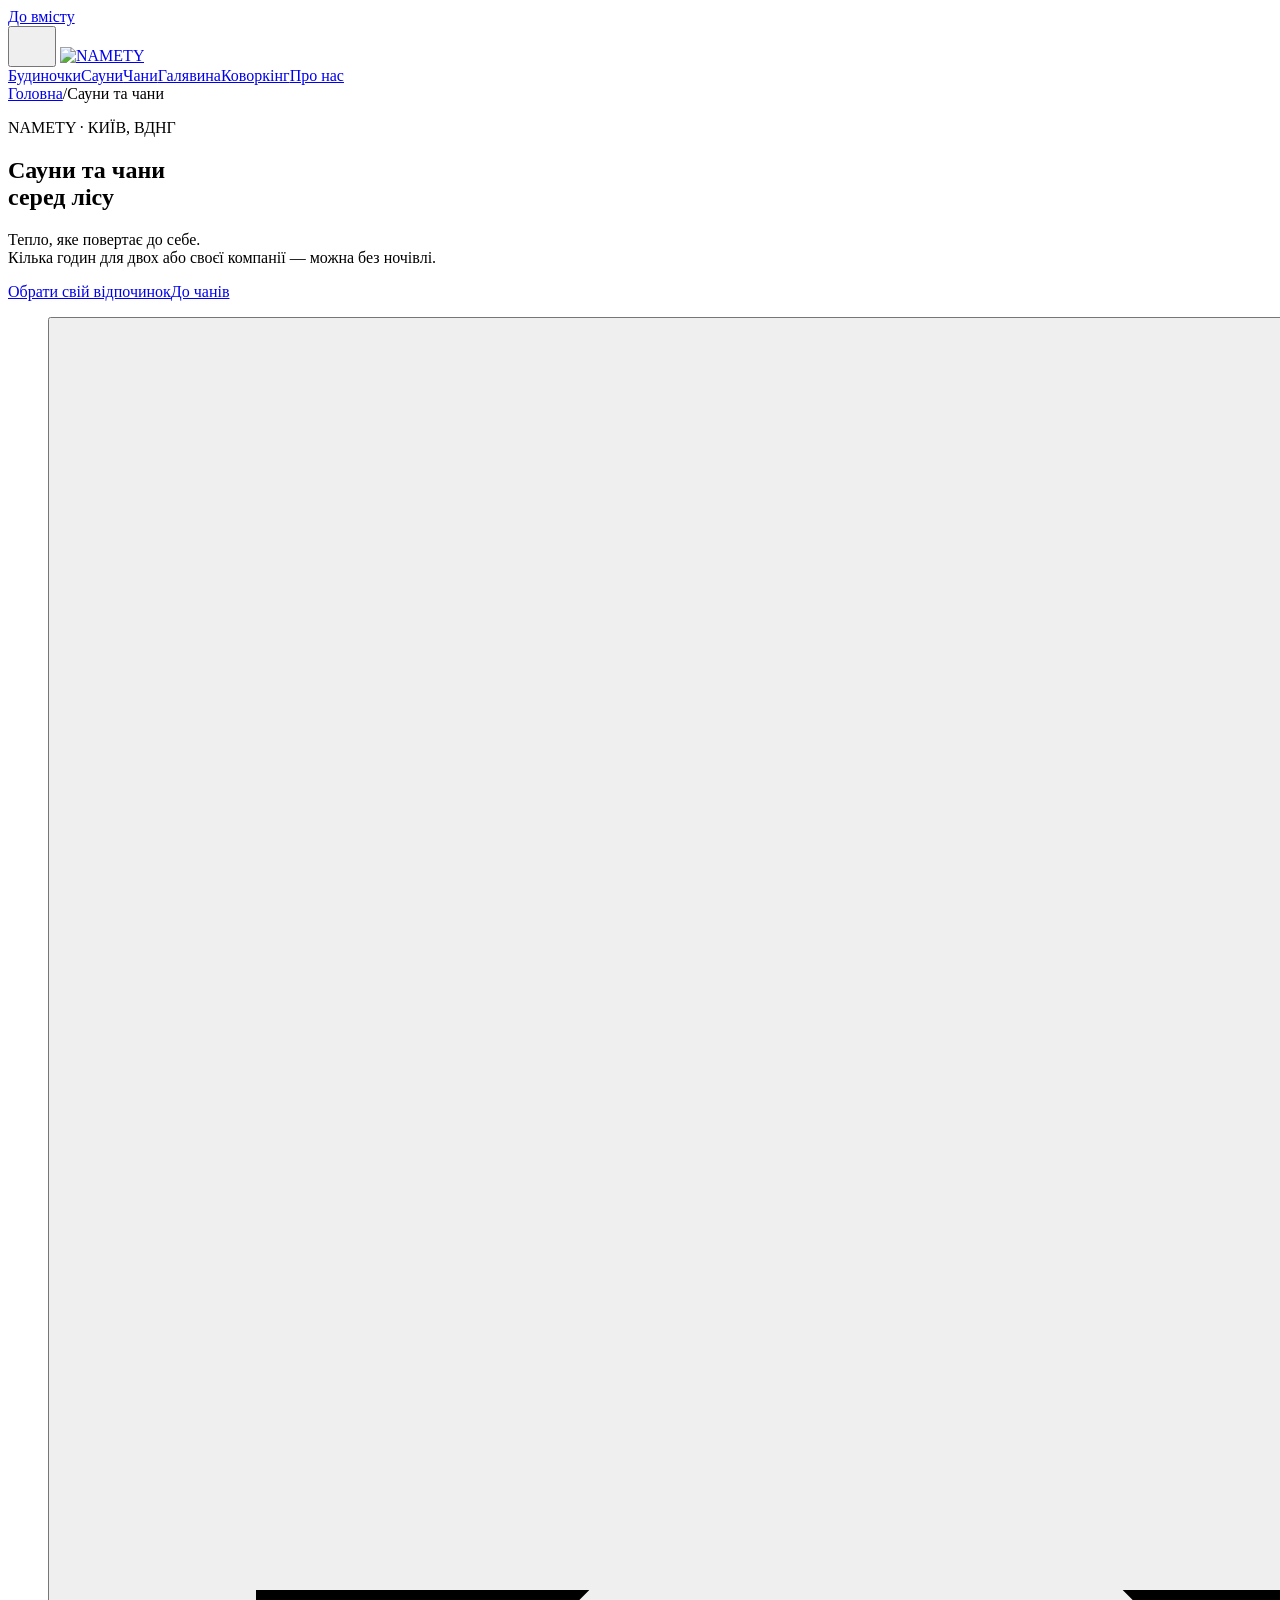
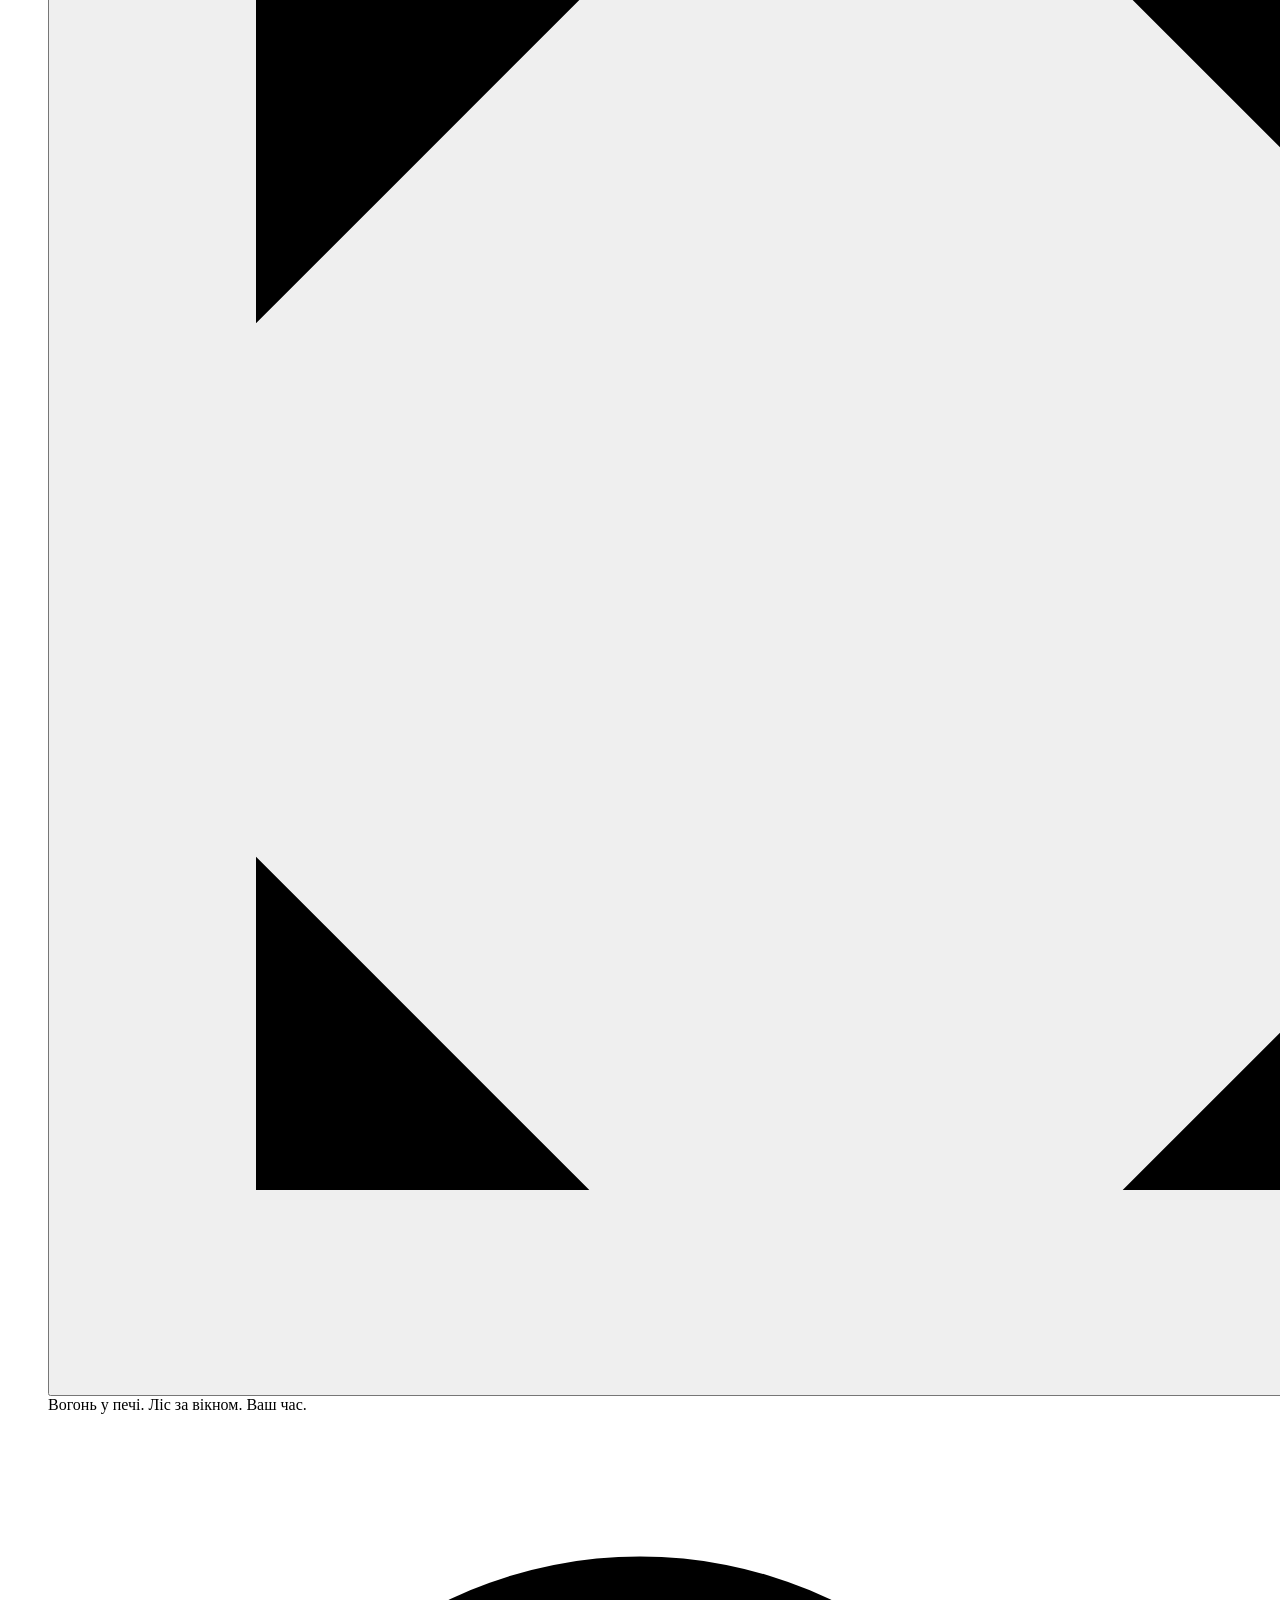
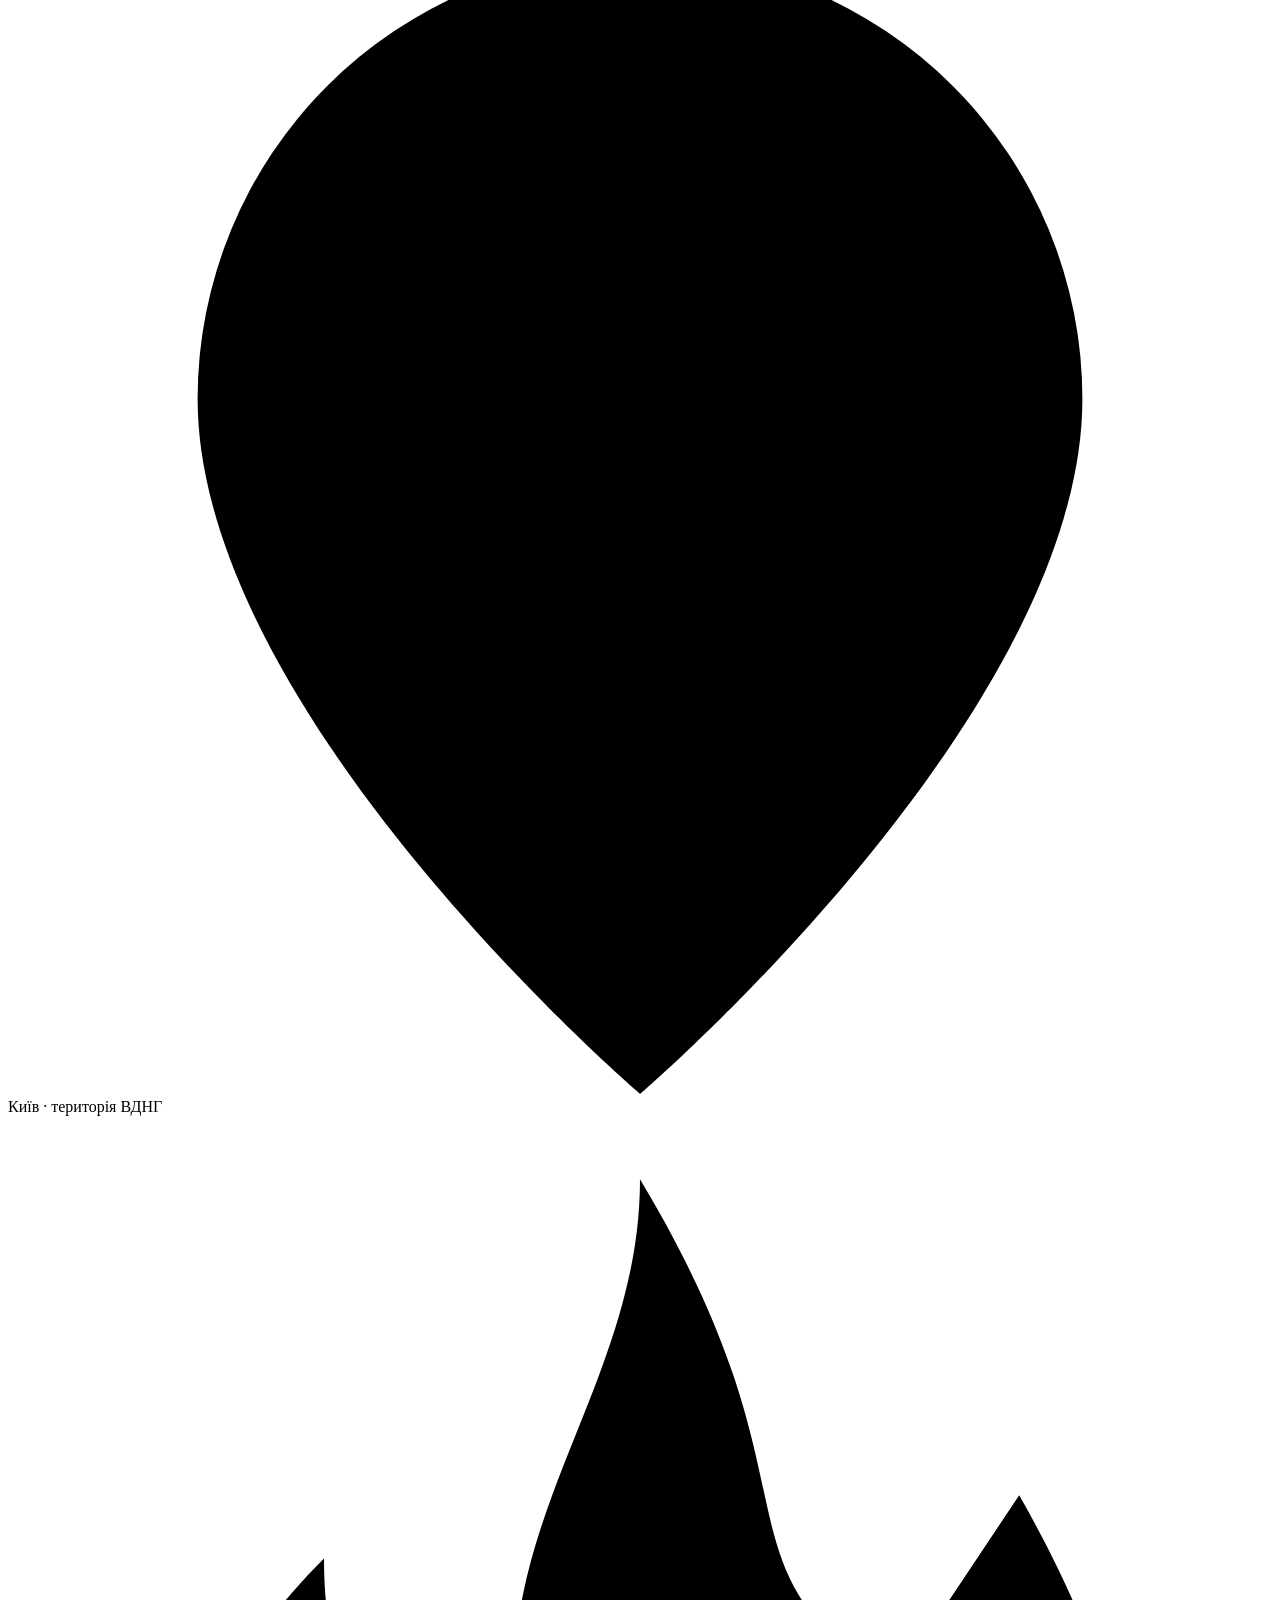
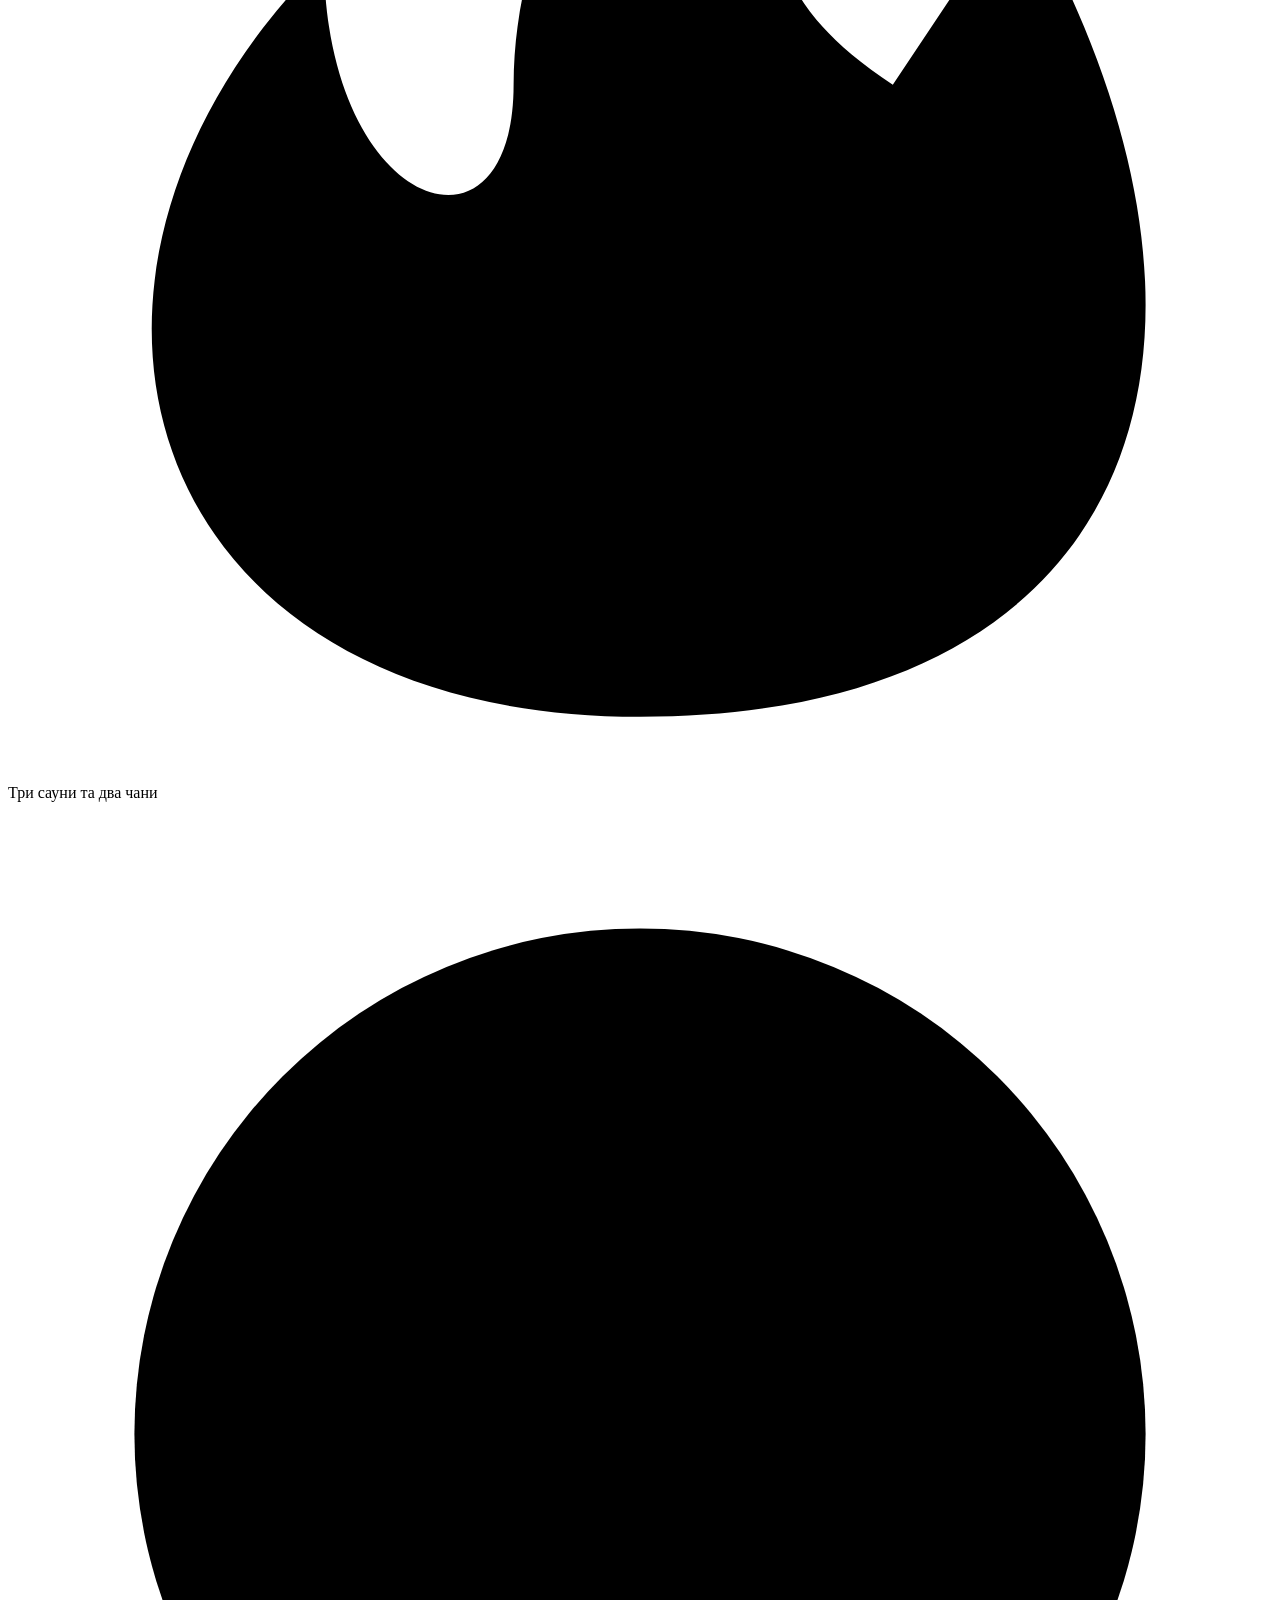
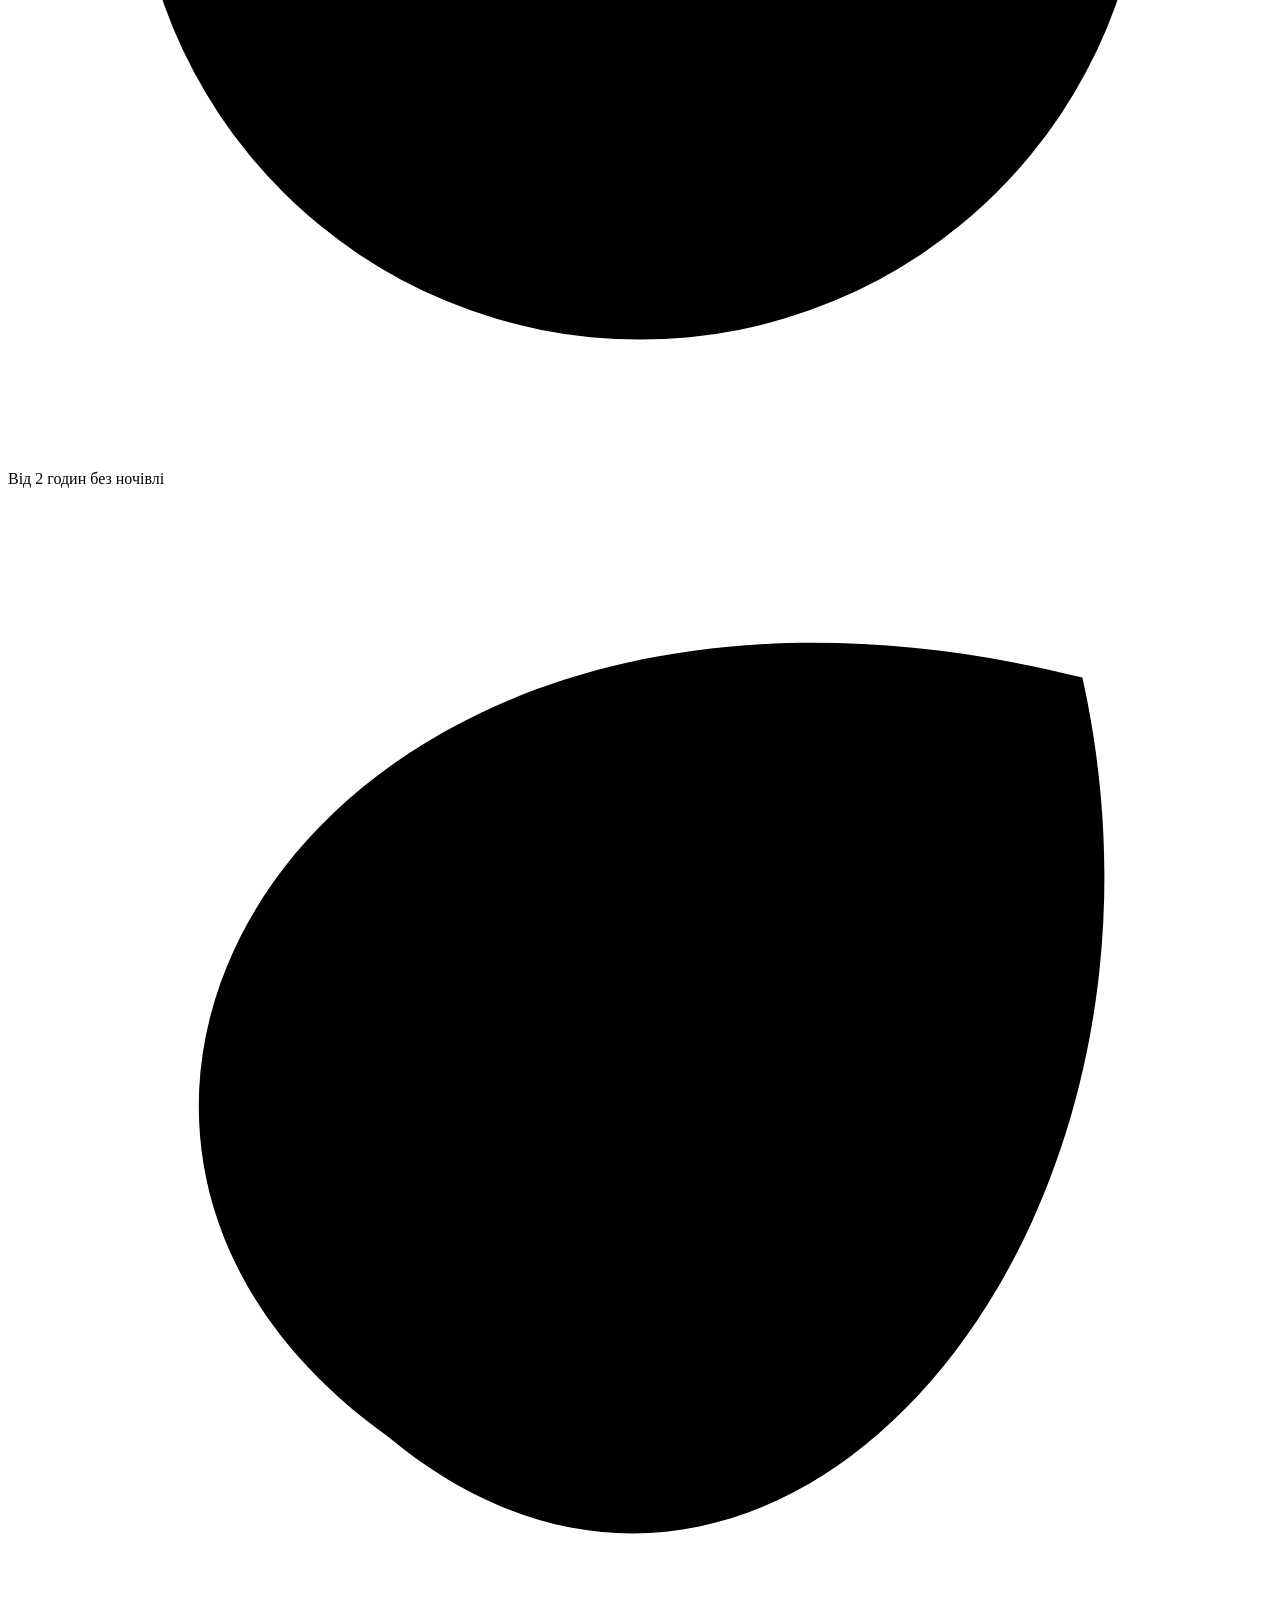
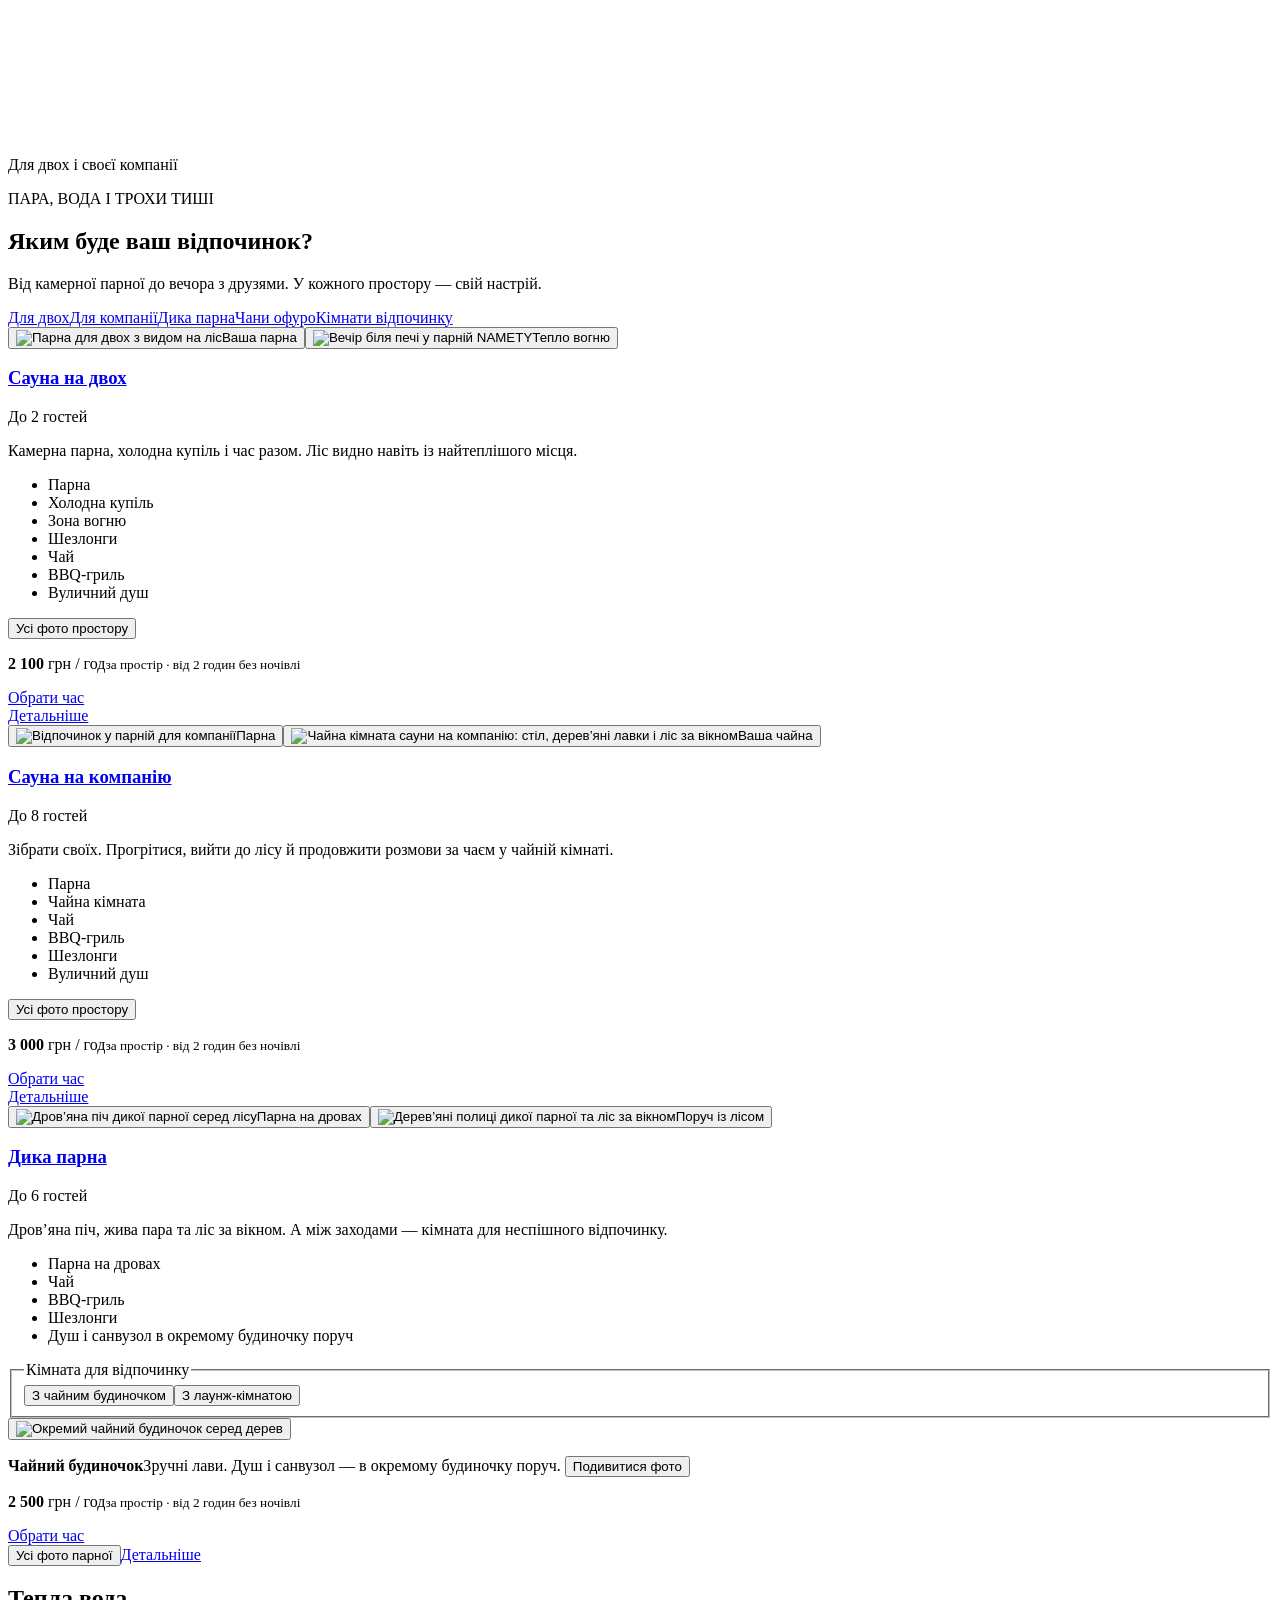
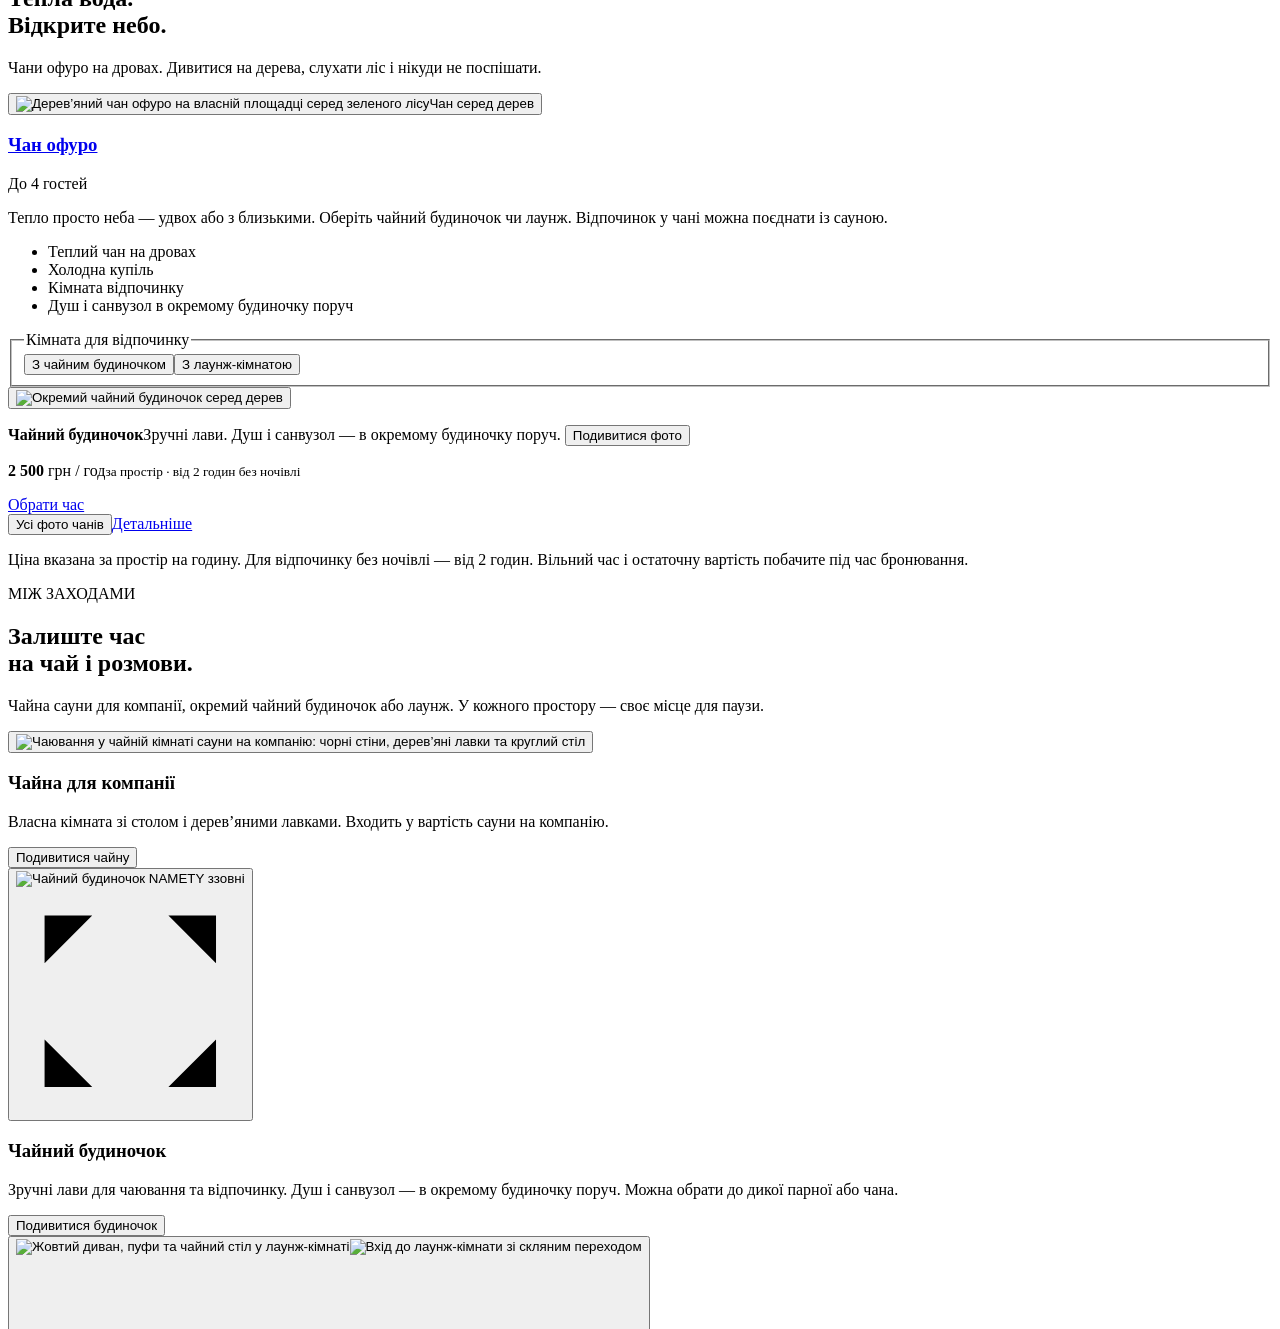
==== index.html @ 82c72324 "Publish NAMETY sauna and hot tub detail prototype" ====
<!doctype html><html lang="uk"><head><meta charset="utf-8"><meta name="viewport" content="width=device-width,initial-scale=1,viewport-fit=cover"><title>Сауни та чани серед лісу — NAMETY</title><meta name="description" content="Сауни для двох і компанії, дика парна та чани офуро на ВДНГ. Оберіть свій простір, кімнату відпочинку та час у NAMETY."><meta name="robots" content="noindex,follow"><meta name="theme-color" content="#f6f4ee"><link rel="icon" href="/namety-sauna-details-prototype/assets/logo.png"><link rel="stylesheet" href="/namety-sauna-details-prototype/assets/fonts.css"><link rel="stylesheet" href="/namety-sauna-details-prototype/saunas/saunas.css"><link rel="stylesheet" href="/namety-sauna-details-prototype/cabins/shell.css"><link rel="preload" as="image" href="/namety-sauna-details-prototype/assets/spa-page/sauna-hero-1000.webp" imagesrcset="/namety-sauna-details-prototype/assets/spa-page/sauna-hero-640.webp 640w, /namety-sauna-details-prototype/assets/spa-page/sauna-hero-1000.webp 1000w, /namety-sauna-details-prototype/assets/spa-page/sauna-hero-1600.webp 1600w" imagesizes="(max-width:600px) calc(100vw - 40px), 660px"></head><body id="top"><a class="skip" href="#main">До вмісту</a><header class="nm-header nm-header--paper" id="site-header">
 <div class="nm-header-inner">
  <button class="nm-trigger" type="button" id="site-menu-open" aria-label="Відкрити меню" aria-haspopup="dialog" aria-expanded="false" aria-controls="site-menu"><svg width="32" height="32" viewBox="0 0 32 32" aria-hidden="true"><path d="M4 8H28M4 16H14.6667M4 24H21.3333"/></svg></button>
  <a class="nm-header-brand" href="https://namety.ua/" aria-label="NAMETY — головна"><img src="/namety-sauna-details-prototype/assets/logo.png" alt="NAMETY" width="159" height="24"></a>
  <nav class="nm-header-nav" aria-label="Основна навігація"><a href="https://namety.ua/cabins">Будиночки</a><a href="/namety-sauna-details-prototype/saunas/" aria-current="page">Сауни</a><a href="/namety-sauna-details-prototype/saunas/#tubs">Чани</a><a href="https://namety.ua/galyavina">Галявина</a><a href="https://namety.ua/coworking">Коворкінг</a><a href="https://namety.ua/concept">Про нас</a></nav>
 </div>
</header><dialog class="nm-menu" id="site-menu" aria-label="Меню NAMETY" data-site-menu>
 <div class="nm-menuInner">
  <div class="nm-menuTop"><span class="nm-eyebrow">NAMETY · КИЇВ, ВДНГ</span><button type="button" class="nm-close" id="site-menu-close" aria-label="Закрити меню"><svg viewBox="0 0 24 24" aria-hidden="true"><path d="M6 6 18 18M18 6 6 18"/></svg></button></div>
  <nav class="nm-menuLinks" aria-label="Основна навігація"><a href="https://namety.ua/cabins"><span aria-hidden="true">01</span>Будиночки</a><a href="/namety-sauna-details-prototype/saunas/"><span aria-hidden="true">02</span>Сауни</a><a href="/namety-sauna-details-prototype/saunas/#tubs"><span aria-hidden="true">03</span>Чани</a><a href="https://namety.ua/galyavina"><span aria-hidden="true">04</span>Галявина</a><a href="https://namety.ua/coworking"><span aria-hidden="true">05</span>Коворкінг</a><a href="https://namety.ua/concept"><span aria-hidden="true">06</span>Про нас</a><a href="https://namety.ua/certificates"><span aria-hidden="true">07</span>Сертифікати</a></nav>
  <div class="nm-menuActions"><a class="nm-menuBook" href="https://namety.ua/booking#booking">Бронювання</a><a class="nm-menuPhone" href="tel:+380936668999">+38 093 666 89 99</a></div>
  <div class="nm-menuBottom"><nav class="nm-secondary" aria-label="Гостям"><a href="https://namety.ua/contacts">Як дістатися</a><a href="https://namety.ua/blog">Блог</a></nav><nav class="nm-languages" aria-label="Мова сайту"><span lang="uk" aria-current="true">UA</span><a href="https://namety.ua/en/saunas" hreflang="en" lang="en" aria-label="English">English</a></nav></div>
 </div>
</dialog><main id="main"><div class="container breadcrumbs"><nav aria-label="Хлібні крихти"><a href="https://namety.ua/">Головна</a><span aria-hidden="true">/</span><span aria-current="page">Сауни та чани</span></nav></div>
<section class="container spa-hero" aria-labelledby="hero-title"><div><p class="kicker">NAMETY · КИЇВ, ВДНГ</p><h1 id="hero-title">Сауни та чани<br>серед лісу</h1><p class="hero-copy">Тепло, яке повертає до себе.<br>Кілька годин для двох або своєї компанії — можна без ночівлі.</p><div class="hero-actions"><a class="button button-dark" href="#choose">Обрати свій відпочинок</a><a class="text-link" href="#tubs">До чанів</a></div></div><figure class="hero-figure"><button class="hero-photo" type="button" data-gallery="hero" aria-label="Збільшити фотографію парної"><img src="/namety-sauna-details-prototype/assets/spa-page/sauna-hero-1000.webp" srcset="/namety-sauna-details-prototype/assets/spa-page/sauna-hero-640.webp 640w, /namety-sauna-details-prototype/assets/spa-page/sauna-hero-1000.webp 1000w, /namety-sauna-details-prototype/assets/spa-page/sauna-hero-1600.webp 1600w" sizes="(max-width:600px) calc(100vw - 40px), 660px" alt="Горить вогонь у дров’яній печі, за великим вікном парної — зелений ліс" width="1600" height="1067" fetchpriority="high"><span class="image-hint"><svg viewBox="0 0 24 24" aria-hidden="true"><path d="M3 8V3h5m8 0h5v5M3 16v5h5m8 0h5v-5"/></svg></span></button><figcaption>Вогонь у печі. Ліс за вікном. Ваш час.</figcaption></figure></section>
<div class="container quick-facts"><span><svg viewBox="0 0 20 20" aria-hidden="true"><path d="M17 9c0 5-7 11-7 11S3 14 3 9a7 7 0 1 1 14 0Z"/><circle cx="10" cy="9" r="2.5"/></svg>Київ · територія ВДНГ</span><span><svg viewBox="0 0 20 20" aria-hidden="true"><path d="M10 1c3 5 1 6 4 8l2-3c4 7 2 13-6 13C2 19 0 12 5 7c0 4 3 5 3 2 0-3 2-5 2-8Z"/></svg>Три сауни та два чани</span><span><svg viewBox="0 0 20 20" aria-hidden="true"><circle cx="10" cy="10" r="8"/><path d="M10 5v5l3 2"/></svg>Від 2 годин без ночівлі</span><span><svg viewBox="0 0 20 20" aria-hidden="true"><path d="M17 3C5 0-1 10 6 15c6 5 13-3 11-12Z M4 18 14 6"/></svg>Для двох і своєї компанії</span></div>
<section class="container catalog" id="choose" aria-labelledby="choose-title"><div class="section-heading"><div><p class="kicker">ПАРА, ВОДА І ТРОХИ ТИШІ</p><h2 id="choose-title">Яким буде ваш відпочинок?</h2></div><p>Від камерної парної до вечора з друзями. У кожного простору — свій настрій.</p></div><nav class="format-nav" aria-label="Оберіть формат відпочинку"><a href="#couple">Для двох</a><a href="#company">Для компанії</a><a href="#wild">Дика парна</a><a href="#tubs">Чани офуро</a><a href="#rest">Кімнати відпочинку</a></nav><div class="spa-grid">
<article class="spa-card" id="couple" aria-labelledby="couple-title"><div class="card-media"><button type="button" data-gallery="sauna_couple" data-index="0" aria-label="Парна для двох з видом на ліс. Відкрити фото"><img src="/namety-sauna-details-prototype/assets/spa-gallery/sauna-couple-01.webp" alt="Парна для двох з видом на ліс" loading="lazy" decoding="async" ><span class="media-caption">Ваша парна</span></button><button type="button" data-gallery="sauna_couple" data-index="4" aria-label="Вечір біля печі у парній NAMETY. Відкрити фото"><img src="/namety-sauna-details-prototype/assets/spa-gallery/sauna-couple-05.webp" alt="Вечір біля печі у парній NAMETY" loading="lazy" decoding="async" ><span class="media-caption">Тепло вогню</span></button></div><div class="card-top"><h3 id="couple-title"><a href="/namety-sauna-details-prototype/saunas/sauna-for-couple/">Сауна на двох</a></h3><span class="capacity">До 2 гостей</span></div><p class="card-intro">Камерна парна, холодна купіль і час разом. Ліс видно навіть із найтеплішого місця.</p><ul class="inclusions"><li>Парна</li><li>Холодна купіль</li><li>Зона вогню</li><li>Шезлонги</li><li>Чай</li><li>BBQ-гриль</li><li>Вуличний душ</li></ul><button type="button" class="card-gallery" data-gallery="sauna_couple">Усі фото простору</button><div class="card-bottom"><p class="price"><strong >2 100</strong> грн / год<small>за простір · від 2 годин без ночівлі</small></p><a class="button button-dark" href="https://namety.ua/booking?service=sauna#booking">Обрати час</a></div><a class="text-link card-detail" href="/namety-sauna-details-prototype/saunas/sauna-for-couple/" aria-label="Детальніше: сауна на двох">Детальніше</a></article>
<article class="spa-card" id="company" aria-labelledby="company-title"><div class="card-media"><button type="button" data-gallery="sauna_company" data-index="5" aria-label="Відпочинок у парній для компанії. Відкрити фото"><img src="/namety-sauna-details-prototype/assets/spa-page/company-10.webp" alt="Відпочинок у парній для компанії" loading="lazy" decoding="async" ><span class="media-caption">Парна</span></button><button type="button" data-gallery="company_tea" data-index="1" aria-label="Чайна кімната сауни на компанію: стіл, дерев’яні лавки і ліс за вікном. Відкрити фото"><img src="/namety-sauna-details-prototype/assets/spa-page/company-02.webp" alt="Чайна кімната сауни на компанію: стіл, дерев’яні лавки і ліс за вікном" loading="lazy" decoding="async" ><span class="media-caption">Ваша чайна</span></button></div><div class="card-top"><h3 id="company-title"><a href="/namety-sauna-details-prototype/saunas/sauna-for-company/">Сауна на компанію</a></h3><span class="capacity">До 8 гостей</span></div><p class="card-intro">Зібрати своїх. Прогрітися, вийти до лісу й продовжити розмови за чаєм у чайній кімнаті.</p><ul class="inclusions"><li>Парна</li><li>Чайна кімната</li><li>Чай</li><li>BBQ-гриль</li><li>Шезлонги</li><li>Вуличний душ</li></ul><button type="button" class="card-gallery" data-gallery="sauna_company">Усі фото простору</button><div class="card-bottom"><p class="price"><strong >3 000</strong> грн / год<small>за простір · від 2 годин без ночівлі</small></p><a class="button button-dark" href="https://namety.ua/booking?service=sauna#booking">Обрати час</a></div><a class="text-link card-detail" href="/namety-sauna-details-prototype/saunas/sauna-for-company/" aria-label="Детальніше: сауна на компанію">Детальніше</a></article>
<article class="spa-card wild-card" id="wild" aria-labelledby="wild-title" data-variant-card><div class="card-media"><button type="button" data-gallery="sauna_wild" data-index="0" aria-label="Дров’яна піч дикої парної серед лісу. Відкрити фото"><img src="/namety-sauna-details-prototype/assets/spa-gallery/sauna-wild-01.webp" alt="Дров’яна піч дикої парної серед лісу" loading="lazy" decoding="async" ><span class="media-caption">Парна на дровах</span></button><button type="button" data-gallery="sauna_wild" data-index="2" aria-label="Дерев’яні полиці дикої парної та ліс за вікном. Відкрити фото"><img src="/namety-sauna-details-prototype/assets/spa-gallery/sauna-wild-03.webp" alt="Дерев’яні полиці дикої парної та ліс за вікном" loading="lazy" decoding="async" ><span class="media-caption">Поруч із лісом</span></button></div><div><div class="card-top"><h3 id="wild-title"><a href="/namety-sauna-details-prototype/saunas/wild-sauna-tea-house/" data-detail-link>Дика парна</a></h3><span class="capacity">До 6 гостей</span></div><p class="card-intro">Дров’яна піч, жива пара та ліс за вікном. А між заходами — кімната для неспішного відпочинку.</p><ul class="inclusions"><li>Парна на дровах</li><li>Чай</li><li>BBQ-гриль</li><li>Шезлонги</li><li data-room-facilities>Душ і санвузол в окремому будиночку поруч</li></ul><fieldset class="room-picker"><legend>Кімната для відпочинку</legend><button type="button" data-room="tea" data-kind="sauna" aria-pressed="true">З чайним будиночком</button><button type="button" data-room="lounge" data-kind="sauna" aria-pressed="false">З лаунж-кімнатою</button></fieldset>
 <div class="selected-room"><button type="button" data-room-gallery data-gallery="tea_house" aria-label="Фото чайного будиночка"><img src="/namety-sauna-details-prototype/assets/spa-gallery/lounge-02.webp" alt="Окремий чайний будиночок серед дерев" loading="lazy" decoding="async" ></button><p><strong data-room-name>Чайний будиночок</strong><span data-room-note>Зручні лави. Душ і санвузол — в окремому будиночку поруч.</span> <button type="button" class="text-link" data-room-gallery data-gallery="tea_house">Подивитися фото</button></p></div><div class="card-bottom"><p class="price"><strong data-price>2 500</strong> грн / год<small>за простір · від 2 годин без ночівлі</small></p><a class="button button-dark" href="https://namety.ua/booking?service=sauna#booking">Обрати час</a></div><button type="button" class="card-gallery" data-gallery="sauna_wild">Усі фото парної</button><a class="text-link card-detail" href="/namety-sauna-details-prototype/saunas/wild-sauna-tea-house/" data-detail-link aria-label="Детальніше: дика парна">Детальніше</a></div></article>
<div class="tubs-divider" id="tubs"><h2>Тепла вода.<br>Відкрите небо.</h2><p>Чани офуро на дровах. Дивитися на дерева, слухати ліс і нікуди не поспішати.</p></div>
<article class="spa-card wide" id="ofuro" aria-labelledby="tub-title" data-variant-card><div class="card-media single"><button type="button" data-gallery="tubs" data-index="0" aria-label="Дерев’яний чан офуро на власній площадці серед зеленого лісу. Відкрити фото"><img src="/namety-sauna-details-prototype/assets/tub.webp" alt="Дерев’яний чан офуро на власній площадці серед зеленого лісу" loading="lazy" decoding="async" ><span class="media-caption">Чан серед дерев</span></button></div><div><div class="card-top"><h3 id="tub-title"><a href="/namety-sauna-details-prototype/saunas/ofuro-tea-house/" data-detail-link>Чан офуро</a></h3><span class="capacity">До 4 гостей</span></div><p class="card-intro">Тепло просто неба — удвох або з близькими. Оберіть чайний будиночок чи лаунж. Відпочинок у чані можна поєднати із сауною.</p><ul class="inclusions"><li>Теплий чан на дровах</li><li>Холодна купіль</li><li>Кімната відпочинку</li><li data-room-facilities>Душ і санвузол в окремому будиночку поруч</li></ul><fieldset class="room-picker"><legend>Кімната для відпочинку</legend><button type="button" data-room="tea" data-kind="tub" aria-pressed="true">З чайним будиночком</button><button type="button" data-room="lounge" data-kind="tub" aria-pressed="false">З лаунж-кімнатою</button></fieldset>
 <div class="selected-room"><button type="button" data-room-gallery data-gallery="tea_house" aria-label="Фото чайного будиночка"><img src="/namety-sauna-details-prototype/assets/spa-gallery/lounge-02.webp" alt="Окремий чайний будиночок серед дерев" loading="lazy" decoding="async" ></button><p><strong data-room-name>Чайний будиночок</strong><span data-room-note>Зручні лави. Душ і санвузол — в окремому будиночку поруч.</span> <button type="button" class="text-link" data-room-gallery data-gallery="tea_house">Подивитися фото</button></p></div><div class="card-bottom"><p class="price"><strong data-price>2 500</strong> грн / год<small>за простір · від 2 годин без ночівлі</small></p><a class="button button-dark" href="https://namety.ua/booking?service=tub#booking">Обрати час</a></div><button type="button" class="card-gallery" data-gallery="tubs">Усі фото чанів</button><a class="text-link card-detail" href="/namety-sauna-details-prototype/saunas/ofuro-tea-house/" data-detail-link aria-label="Детальніше: чан офуро">Детальніше</a></div></article></div><p class="rate-note">Ціна вказана за простір на годину. Для відпочинку без ночівлі — від 2 годин. Вільний час і остаточну вартість побачите під час бронювання.</p></section>
<section class="rest-section" id="rest" aria-labelledby="rest-title"><div class="container"><div class="rest-heading"><div><p class="kicker">МІЖ ЗАХОДАМИ</p><h2 id="rest-title">Залиште час<br>на чай і розмови.</h2></div><p>Чайна сауни для компанії, окремий чайний будиночок або лаунж. У кожного простору — своє місце для паузи.</p></div><div class="rest-grid"><article class="rest-card"><button class="rest-photo" type="button" data-gallery="company_tea" aria-label="Відкрити фото чайної сауни на компанію"><img src="/namety-sauna-details-prototype/assets/spa-page/company-01.webp" alt="Чаювання у чайній кімнаті сауни на компанію: чорні стіни, дерев’яні лавки та круглий стіл" width="1280" height="853" loading="lazy"></button><h3>Чайна для компанії</h3><p>Власна кімната зі столом і дерев’яними лавками. Входить у вартість сауни на компанію.</p><button class="text-link" type="button" data-gallery="company_tea">Подивитися чайну</button></article><article class="rest-card"><button class="rest-photo" type="button" data-gallery="tea_house" aria-label="Відкрити фото чайного будиночка"><img src="/namety-sauna-details-prototype/assets/spa-gallery/lounge-02.webp" alt="Чайний будиночок NAMETY ззовні" loading="lazy" decoding="async" ><span class="image-hint"><svg viewBox="0 0 24 24" aria-hidden="true"><path d="M3 8V3h5m8 0h5v5M3 16v5h5m8 0h5v-5"/></svg></span></button><h3>Чайний будиночок</h3><p>Зручні лави для чаювання та відпочинку. Душ і санвузол — в окремому будиночку поруч. Можна обрати до дикої парної або чана.</p><button class="text-link" type="button" data-gallery="tea_house">Подивитися будиночок</button></article><article class="rest-card"><button class="rest-photo duo" type="button" data-gallery="lounge" aria-label="Відкрити фото лаунж-кімнати"><img src="/namety-sauna-details-prototype/assets/spa-gallery/sauna-wild-05.webp" alt="Жовтий диван, пуфи та чайний стіл у лаунж-кімнаті" loading="lazy" decoding="async" ><img src="/namety-sauna-details-prototype/assets/spa-gallery/sauna-wild-07.webp" alt="Вхід до лаунж-кімнати зі скляним переходом" loading="lazy" decoding="async" ><span class="image-hint"><svg viewBox="0 0 24 24" aria-hidden="true"><path d="M3 8V3h5m8 0h5v5M3 16v5h5m8 0h5v-5"/></svg></span></button><h3>Лаунж-кімната</h3><p>М’які меблі для відпочинку. Душ і санвузол розташовані в приміщенні лаунжу. Можна обрати до дикої парної або чана.</p><button class="text-link" type="button" data-gallery="lounge">Подивитися лаунж</button></article></div></div></section>
<section class="container private-spa" id="private" aria-labelledby="private-title"><div><p class="kicker">ДЛЯ ОСОБЛИВОЇ ЗУСТРІЧІ</p><h2 id="private-title">Уся SPA-зона.<br>Тільки ваша компанія.</h2><p>Зібратися ширшим колом, переходити від пари до чана й завершити вечір біля вогню. Формат та вартість узгодимо разом.</p><div class="private-facts"><div><strong>3</strong><span>сауни</span></div><div><strong>2</strong><span>чани</span></div><div><strong>до 16</strong><span>гостей</span></div></div><a class="button" href="tel:+380936668999">Узгодити з командою</a></div><figure><img src="/namety-sauna-details-prototype/assets/spa-gallery/lounge-03.webp" alt="Простір NAMETY серед дерев: будиночок, шезлонги та зона вогню" loading="lazy" decoding="async" width="1400" height="933"></figure></section>
<section class="container faq-section" id="faq" aria-labelledby="faq-title"><div><p class="kicker">ПЕРЕД ВІЗИТОМ</p><h2 id="faq-title">Щоб легко<br>зібратися.</h2><p>Кілька відповідей для вашого першого відпочинку в NAMETY.</p><a class="text-link" href="tel:+380936668999">+38 093 666 89 99</a></div><div class="faq-list"><details name="spa-faq"><summary>Можна приїхати без ночівлі?</summary><div class="faq-answer"><p>Так. Сауни та чани можна бронювати окремо від будиночка. Мінімальна тривалість для гостей без ночівлі — 2 години.</p></div></details><details name="spa-faq"><summary>Ціна за людину чи за весь простір?</summary><div class="faq-answer"><p>За весь обраний простір на годину, у межах зазначеної місткості. Для дикої парної та чана вартість залежить від кімнати відпочинку: з чайним будиночком — 2 500 грн/год, з лаунж-кімнатою — 3 000 грн/год.</p></div></details><details name="spa-faq"><summary>Чим відрізняються чайна, будиночок і лаунж?</summary><div class="faq-answer"><p>Чайна кімната є частиною сауни на компанію. До дикої парної або чана можна обрати чайний будиночок зі зручними лавами чи лаунж із м’якими меблями. У лаунжі душ і санвузол знаходяться в тому самому приміщенні, а біля чайного будиночка — в окремому будиночку поруч.</p></div></details><details name="spa-faq"><summary>Як обрати дату та час?</summary><div class="faq-answer"><p>Натисніть «Обрати час» біля потрібного формату. У бронюванні відкриється категорія саун або чанів: там оберіть конкретний простір, дату й час. Наявність та остаточна сума відображаються в календарі.</p></div></details><details name="spa-faq"><summary>Чи можна поєднати парну та чан?</summary><div class="faq-answer"><p>Таке поєднання допоможе спланувати команда NAMETY. Зателефонуйте нам, щоб узгодити простори та час, або запитайте про оренду всієї SPA-зони.</p></div></details><details name="spa-faq"><summary>Що взяти із собою?</summary><div class="faq-answer"><p>Візьміть зручні капці й купальний одяг для відпочинку у воді. Наявність рушників та інших банних речей уточніть у команди перед приїздом.</p></div></details><details name="spa-faq"><summary>Де ви знаходитесь і чи є паркування?</summary><div class="faq-answer"><p>Ми в Києві, на території ВДНГ. Для гостей є паркування. <a href="https://namety.ua/contacts">Маршрут і контакти</a> допоможуть спланувати дорогу.</p></div></details></div></section><section class="container closing" aria-label="Продовжити відпочинок"><div><p class="kicker">НЕ ПОСПІШАТИ ДОДОМУ</p><h3>А якщо залишитися до ранку?</h3><p>Після пари — вечір у будиночку. Зранку — кава й ліс за вікном.</p><a class="text-link" href="https://namety.ua/cabins">Обрати будиночок</a></div><div><p class="kicker">ТЕПЛО ДЛЯ БЛИЗЬКИХ</p><h3>Подарувати цей час.</h3><p>Сертифікат NAMETY — запрошення на кілька годин тепла або цілий день серед лісу.</p><a class="text-link" href="https://namety.ua/certificates">Подарункові сертифікати</a></div></section></main><footer class="nm-footer-root" id="footer" aria-label="NAMETY — контакти та навігація" data-namety-shared-footer="true">
 <div class="nm-footer-container">
  <div class="nm-footer-main">
   <div class="nm-footer-intro">
    <a class="nm-footer-brand" href="https://namety.ua/" aria-label="NAMETY — головна"><img src="/namety-sauna-details-prototype/cabins/shell-assets/logo-white.svg" alt="NAMETY" width="159" height="24" loading="lazy" decoding="async"></a>
    <p class="nm-footer-description">Будиночки, сауни та чани.<br>Ліс на ВДНГ, Київ.</p>
    <a class="nm-footer-book" href="https://namety.ua/booking#booking">Обрати дати<span aria-hidden="true">→</span></a>
    <div class="nm-footer-social" aria-label="NAMETY у соціальних мережах"><a href="https://www.instagram.com/namety_park/" target="_blank" rel="noopener">Instagram<svg aria-hidden="true" width="14" height="14" viewBox="0 0 24 24"><path d="M5 19 19 5M5 5h14v14"/></svg></a><a href="https://www.facebook.com/share/1GzrWqnHEQ/?mibextid=wwXIfr" target="_blank" rel="noopener">Facebook<svg aria-hidden="true" width="14" height="14" viewBox="0 0 24 24"><path d="M5 19 19 5M5 5h14v14"/></svg></a><a href="https://t.me/namety_park" target="_blank" rel="noopener">Telegram<svg aria-hidden="true" width="14" height="14" viewBox="0 0 24 24"><path d="M5 19 19 5M5 5h14v14"/></svg></a></div>
   </div>
   <nav class="nm-footer-nav" aria-labelledby="footer-rest-title"><h2 id="footer-rest-title">Відпочинок</h2><a href="https://namety.ua/cabins">Будиночки</a><a href="/namety-sauna-details-prototype/saunas/">Сауни</a><a href="/namety-sauna-details-prototype/saunas/#tubs">Чани</a><a href="/namety-sauna-details-prototype/saunas/#rest">Лаунж-кімната</a><a href="https://namety.ua/galyavina">Лісова галявина</a><a href="https://namety.ua/coworking">Коворкінг</a><a href="https://namety.ua/certificates">Сертифікати</a><a href="https://namety.ua/zymovi-sviata">Зимові свята</a></nav>
   <nav class="nm-footer-nav nm-footer-guests" aria-labelledby="footer-guests-title"><h2 id="footer-guests-title">Гостям</h2><a href="https://namety.ua/concept">Про NAMETY</a><a href="https://namety.ua/booking#before-booking">Питання та відповіді</a><a href="https://namety.ua/booking#booking">Бронювання</a><a href="https://namety.ua/contacts">Як дістатися</a><a href="https://namety.ua/blog">Блог</a></nav>
   <section class="nm-footer-contacts" id="location" aria-labelledby="footer-contacts-title">
    <h2 id="footer-contacts-title">Завжди на зв’язку</h2>
    <a class="nm-footer-phone" href="tel:+380936668999">+38 093 666 89 99</a>
    <a class="nm-footer-email" href="mailto:hi@namety.com">hi@namety.com</a>
    <p class="nm-footer-hours">Контакт-центр: 07:00–22:00</p>
    <address>Проспект Академіка Глушкова, 1<br>Київ, територія ВДНГ</address>
    <p class="nm-footer-parking">Паркування для гостей.<br>Допоможемо знайти дорогу.</p>
    <a class="nm-footer-map" href="https://www.google.com/maps/search/?api=1&amp;query=50.3734167%2C30.4834444" target="_blank" rel="noopener">NAMETY на мапі<svg aria-hidden="true" width="14" height="14" viewBox="0 0 24 24"><path d="M5 19 19 5M5 5h14v14"/></svg></a>
   </section>
  </div>
  <div class="nm-footer-bottom">
   <p class="nm-footer-copyright">© NAMETY <span data-footer-year>2026</span></p>
   <nav class="nm-footer-legal" aria-label="Умови відвідування та оплати"><a href="https://namety.ua/offer">Публічна оферта</a><a href="https://namety.ua/offer-universal-bank">Публічний договір</a></nav>
   <nav class="nm-footer-languages" aria-label="Мова сайту"><span lang="uk" aria-current="true">UA</span><a href="https://namety.ua/en/saunas" lang="en" hreflang="en" aria-label="English">EN</a></nav>
   <a class="nm-footer-top" href="#main">Нагору<span aria-hidden="true">↑</span></a>
  </div>
 </div>
</footer><script type="application/json" id="spa-gallery-data">{"sauna_couple": {"title": "Сауна на двох", "photos": [{"src": "spa-gallery/sauna-couple-01.webp", "alt": "Парна сауни для двох NAMETY з дерев’яними лавками, піччю та вікнами у ліс", "caption": "Парна усередині", "width": 800, "height": 1200}, {"src": "spa-gallery/sauna-couple-02.webp", "alt": "Лавки вздовж стін та панорамні вікна у сауні для двох NAMETY", "caption": "Лавки та панорамні вікна", "width": 800, "height": 1200}, {"src": "spa-gallery/sauna-couple-03.webp", "alt": "Піч на дровах з камінням у сауні для двох NAMETY", "caption": "Піч на дровах", "width": 800, "height": 1067}, {"src": "spa-gallery/sauna-couple-04.webp", "alt": "Вогонь у печі сауни для двох NAMETY", "caption": "Тепло вогню", "width": 800, "height": 1200}, {"src": "spa-gallery/sauna-couple-05.webp", "alt": "Вечірній відпочинок біля печі у сауні для двох NAMETY", "caption": "Вечір у сауні", "width": 800, "height": 1200}, {"src": "spa-gallery/sauna-couple-06.webp", "alt": "Гостя у рушнику біля печі сауни для двох NAMETY", "caption": "Відпочинок біля печі", "width": 1400, "height": 933}, {"src": "spa-gallery/sauna-couple-07.webp", "alt": "Сауна для двох NAMETY у теплому вечірньому освітленні", "caption": "Вечірнє освітлення", "width": 800, "height": 1200}]}, "sauna_company": {"title": "Сауна на компанію", "photos": [{"src": "spa-page/company-01.webp", "caption": "Чайна кімната для компанії", "alt": "Гостя наливає чай за круглим столом у чайній кімнаті сауни для компанії NAMETY", "width": 1280, "height": 853, "provenance": {"file": "../research/company-photo-provenance.json", "photoIndex": 1, "sourceSha256": "a189d277827ae4a78dfbd8fe4844fc83dbe2fbbe19fcf8113c1c6f7d792b497c"}}, {"src": "spa-page/company-02.webp", "caption": "Чай із видом на ліс", "alt": "Гостя в халаті біля чайного столу та панорамного вікна в чайній кімнаті NAMETY", "width": 853, "height": 1280, "provenance": {"file": "../research/company-photo-provenance.json", "photoIndex": 2, "sourceSha256": "6d11a7f2e2c703428bbc41bffa1621277a3f61715c21177d53c9f6c0e475e5e8"}}, {"src": "spa-page/company-03.webp", "caption": "Пауза між заходами в парну", "alt": "Відпочинок на дерев’яній лаві біля чайного столу в сауні для компанії", "width": 1280, "height": 853, "provenance": {"file": "../research/company-photo-provenance.json", "photoIndex": 3, "sourceSha256": "2ccd6bfedb9beba07089f652b2b2cb9f1662a9620dd4a37d3bf5931c4fa27f4c"}}, {"src": "spa-page/company-05.webp", "caption": "Час для себе та розмов", "alt": "Гостя з чашкою чаю відпочиває на дерев’яній лаві в чайній кімнаті сауни", "width": 1280, "height": 853, "provenance": {"file": "../research/company-photo-provenance.json", "photoIndex": 5, "sourceSha256": "0d5a533dbc372baff2105147fe28cf9568da2d18c06c601fd4e616da6a4017f6"}}, {"src": "spa-page/company-06.webp", "caption": "Деталі чайної паузи", "alt": "Трав’яний чай у скляному чайнику та чашці на круглому кам’яному столі", "width": 1280, "height": 853, "provenance": {"file": "../research/company-photo-provenance.json", "photoIndex": 6, "sourceSha256": "9007578200cf536b38e84eaf358887fab331df2ac514b5d944154eb86b169dcb"}}, {"src": "spa-page/company-10.webp", "caption": "Парна з панорамними вікнами", "alt": "Гостя відпочиває на дерев’яній лаві біля вікна в парній NAMETY", "width": 853, "height": 1280, "provenance": {"file": "../research/company-photo-provenance.json", "photoIndex": 10, "sourceSha256": "eab73c51069ec8883075aa7b58fd1353246acef4b4f2aa50bad51f3df85f0c45"}}, {"src": "spa-page/company-12.webp", "caption": "Тепло дров’яної печі", "alt": "Розпалена піч із камінням, дерев’яні лави та панорамні вікна в парній", "width": 1280, "height": 853, "provenance": {"file": "../research/company-photo-provenance.json", "photoIndex": 12, "sourceSha256": "55a1a46e6a9196b7dfb084f14e6e218718308b6ee2056147f6f72fca4d96c5e0"}}, {"src": "spa-page/company-13.webp", "caption": "Із парної — до лісу", "alt": "Гостя виходить із парної крізь скляні двері павільйону NAMETY", "width": 853, "height": 1280, "provenance": {"file": "../research/company-photo-provenance.json", "photoIndex": 13, "sourceSha256": "9495d9283d005742d08ccf517d222aad1ed7aa0e894b2e35152991a1446ec868"}}, {"src": "spa-page/company-15.webp", "caption": "Тиша й тепло парної", "alt": "Відпочинок у парній із дерев’яними лавами та видом на дерева", "width": 1280, "height": 853, "provenance": {"file": "../research/company-photo-provenance.json", "photoIndex": 15, "sourceSha256": "b2a95594c912d5ab5a2704970697ab857138a536654a7ca31a65750bd967df99"}}, {"src": "spa-page/company-11.webp", "caption": "Вогнище просто неба", "alt": "Живий вогонь у металевій чаші та шезлонги серед дерев біля сауни", "width": 1280, "height": 853, "provenance": {"file": "../research/company-photo-provenance.json", "photoIndex": 11, "sourceSha256": "123361504c36598eb346614293fcc734038d3754a6afb75d0fed997e7f83704d"}}, {"src": "spa-gallery/sauna-company-01.webp", "alt": "Парна сауни для компанії NAMETY: лавки, піч на дровах і панорамні вікна", "caption": "Парна усередині", "width": 800, "height": 1200}, {"src": "spa-gallery/sauna-company-02.webp", "alt": "Дерев’яні лавки та великі вікна з видом на ліс у сауні на компанію NAMETY", "caption": "Лавки та вікна у ліс", "width": 800, "height": 1200}, {"src": "spa-gallery/sauna-company-03.webp", "alt": "Крісла біля вогнища та дерев’яна тераса серед лісу поруч із сауною NAMETY", "caption": "Відпочинок надворі", "width": 800, "height": 1200}, {"src": "spa-gallery/sauna-company-04.webp", "alt": "Вогнище, крісла та лісова стежка біля сауни NAMETY", "caption": "Вогнище серед дерев", "width": 800, "height": 1200}]}, "sauna_wild": {"title": "Дика парна", "photos": [{"src": "spa-gallery/sauna-wild-01.webp", "alt": "Піч із камінням та вогнем у Дикій парній NAMETY", "caption": "Піч у вечірньому світлі", "width": 800, "height": 1200}, {"src": "spa-gallery/sauna-wild-02.webp", "alt": "Кам’яна піч біля панорамного вікна Дикої парної NAMETY", "caption": "Піч біля вікна", "width": 800, "height": 1067}, {"src": "spa-gallery/sauna-wild-03.webp", "alt": "Дерев’яні полиці та панорамні вікна у Дикій парній NAMETY", "caption": "Усередині парної", "width": 800, "height": 1200}, {"src": "spa-gallery/sauna-wild-04.webp", "alt": "Відпочинок біля розпаленої печі у Дикій парній NAMETY", "caption": "Відпочинок у парній", "width": 800, "height": 1200}]}, "tubs": {"title": "Чани офуро", "photos": [{"src": "tub.webp", "alt": "Чан офуро на дерев’яній площадці серед лісу", "caption": "Літній ліс навколо чана", "width": 1200, "height": 800}, {"src": "spa-gallery/tubs-05.webp", "alt": "Гарячий чан і купіль NAMETY у засніженому лісі", "caption": "Чан узимку", "width": 787, "height": 1400}, {"src": "winter/tub-evening.webp", "alt": "Пара відпочиває у теплому чані NAMETY ввечері", "caption": "Вечір у чані · зимова зйомка", "width": 787, "height": 1400}, {"src": "spa-gallery/tubs-women-01.webp", "alt": "Дівчина в купальнику відпочиває на бортику дерев’яного чана серед дерев у NAMETY", "caption": "Вечірній відпочинок біля чана", "width": 933, "height": 1400}, {"src": "spa-gallery/tubs-women-02.webp", "alt": "Дві дівчини відпочивають на бортику чана у вечірньому лісі NAMETY", "caption": "Час удвох у чані", "width": 1400, "height": 788}, {"src": "spa-gallery/tubs-02.webp", "alt": "Дерев’яний чан NAMETY із піччю на тлі лісу", "caption": "Чан зблизька", "width": 787, "height": 1400}, {"src": "spa-gallery/tubs-women-03.webp", "alt": "Дві дівчини у дерев’яному чані просто неба, вечірній ліс і пара над водою в NAMETY", "caption": "Теплий чан серед вечірнього лісу", "width": 787, "height": 1400}, {"src": "spa-gallery/tubs-04.webp", "alt": "Пара над відкритим чаном NAMETY серед зелених дерев", "caption": "Пара над водою", "width": 782, "height": 1400}, {"src": "spa-gallery/tubs-06.webp", "alt": "Гостя відпочиває у чані NAMETY ввечері", "caption": "Вечір у чані", "width": 933, "height": 1400}, {"src": "spa-gallery/tubs-07.webp", "alt": "Відпочинок у дерев’яному чані NAMETY просто неба у вечірньому освітленні", "caption": "Відпочинок просто неба", "width": 933, "height": 1400}]}, "tea_house": {"title": "Чайний будиночок", "photos": [{"src": "spa-gallery/lounge-02.webp", "alt": "Окремий чайний будиночок NAMETY серед дерев", "caption": "Чайний будиночок ззовні", "width": 933, "height": 1400}, {"src": "spa-gallery/lounge-03.webp", "alt": "Шезлонги і вогнище перед чайним будиночком", "caption": "Відпочинок біля чайного будиночка", "width": 1400, "height": 933}]}, "company_tea": {"title": "Чайна сауни на компанію", "photos": [{"src": "spa-page/company-01.webp", "caption": "Чайна кімната для компанії", "alt": "Гостя наливає чай за круглим столом у чайній кімнаті сауни для компанії NAMETY", "width": 1280, "height": 853, "provenance": {"file": "../research/company-photo-provenance.json", "photoIndex": 1, "sourceSha256": "a189d277827ae4a78dfbd8fe4844fc83dbe2fbbe19fcf8113c1c6f7d792b497c"}}, {"src": "spa-page/company-02.webp", "caption": "Чай із видом на ліс", "alt": "Гостя в халаті біля чайного столу та панорамного вікна в чайній кімнаті NAMETY", "width": 853, "height": 1280, "provenance": {"file": "../research/company-photo-provenance.json", "photoIndex": 2, "sourceSha256": "6d11a7f2e2c703428bbc41bffa1621277a3f61715c21177d53c9f6c0e475e5e8"}}, {"src": "spa-page/company-03.webp", "caption": "Пауза між заходами в парну", "alt": "Відпочинок на дерев’яній лаві біля чайного столу в сауні для компанії", "width": 1280, "height": 853, "provenance": {"file": "../research/company-photo-provenance.json", "photoIndex": 3, "sourceSha256": "2ccd6bfedb9beba07089f652b2b2cb9f1662a9620dd4a37d3bf5931c4fa27f4c"}}, {"src": "spa-page/company-05.webp", "caption": "Час для себе та розмов", "alt": "Гостя з чашкою чаю відпочиває на дерев’яній лаві в чайній кімнаті сауни", "width": 1280, "height": 853, "provenance": {"file": "../research/company-photo-provenance.json", "photoIndex": 5, "sourceSha256": "0d5a533dbc372baff2105147fe28cf9568da2d18c06c601fd4e616da6a4017f6"}}, {"src": "spa-page/company-06.webp", "caption": "Деталі чайної паузи", "alt": "Трав’яний чай у скляному чайнику та чашці на круглому кам’яному столі", "width": 1280, "height": 853, "provenance": {"file": "../research/company-photo-provenance.json", "photoIndex": 6, "sourceSha256": "9007578200cf536b38e84eaf358887fab331df2ac514b5d944154eb86b169dcb"}}]}, "lounge": {"title": "Лаунж-кімната", "photos": [{"src": "spa-gallery/sauna-wild-05.webp", "alt": "Лаунж-кімната з жовтими диванами та круглим столом біля вікна", "caption": "Лаунж-кімната", "width": 960, "height": 1280}, {"src": "spa-gallery/sauna-wild-06.webp", "alt": "Жовті дивани, пуфи та круглий столик у лаунж-кімнаті NAMETY", "caption": "Дивани й місце для розмови", "width": 960, "height": 1280}, {"src": "spa-gallery/sauna-wild-07.webp", "alt": "Скляний перехід із видом на лаунж-кімнату NAMETY", "caption": "Скляний перехід", "width": 960, "height": 1280}, {"src": "spa-gallery/sauna-wild-08.webp", "alt": "Панорамні вікна та скляний перехід перед лаунж-кімнатою NAMETY", "caption": "Вхід до лаунжу", "width": 960, "height": 1280}]}, "hero": {"title": "Тепло серед лісу", "photos": [{"src": "spa-page/sauna-hero-2400.webp", "alt": "Парна NAMETY з дров’яною піччю та великим вікном у ліс", "caption": "Парна, дерево та ліс за вікном."}]}}</script><div class="sticky-reserve" id="sticky-reserve" hidden><p>Ваш час серед лісу<span>Сауни та чани · від 2 годин</span></p><a class="button button-dark" href="#choose">Обрати відпочинок</a></div>
<dialog class="photo-dialog" id="photo-viewer" aria-labelledby="viewer-title"><div class="viewer-inner"><div class="viewer-head"><h2 id="viewer-title"></h2><button class="icon-button" id="viewer-close" aria-label="Закрити галерею"><svg viewBox="0 0 24 24" aria-hidden="true"><path d="m5 5 14 14M19 5 5 19"/></svg></button></div><div class="viewer-stage"><img id="viewer-image" alt=""></div><div class="viewer-controls"><p class="viewer-description"><span id="viewer-caption"></span><span class="viewer-counter" id="viewer-counter" aria-live="polite" aria-atomic="true"></span></p><div class="viewer-nav"><button class="icon-button" id="viewer-prev" aria-label="Попереднє фото"><svg viewBox="0 0 24 24" aria-hidden="true"><path d="m14 5-7 7 7 7"/></svg></button><button class="icon-button" id="viewer-next" aria-label="Наступне фото"><svg viewBox="0 0 24 24" aria-hidden="true"><path d="m10 5 7 7-7 7"/></svg></button></div></div><div class="viewer-thumbs" id="viewer-thumbs" aria-label="Мініатюри фотографій"></div></div></dialog>
<script src="/namety-sauna-details-prototype/cabins/shell.js" defer></script><script src="/namety-sauna-details-prototype/saunas/saunas.js" defer></script></body></html>
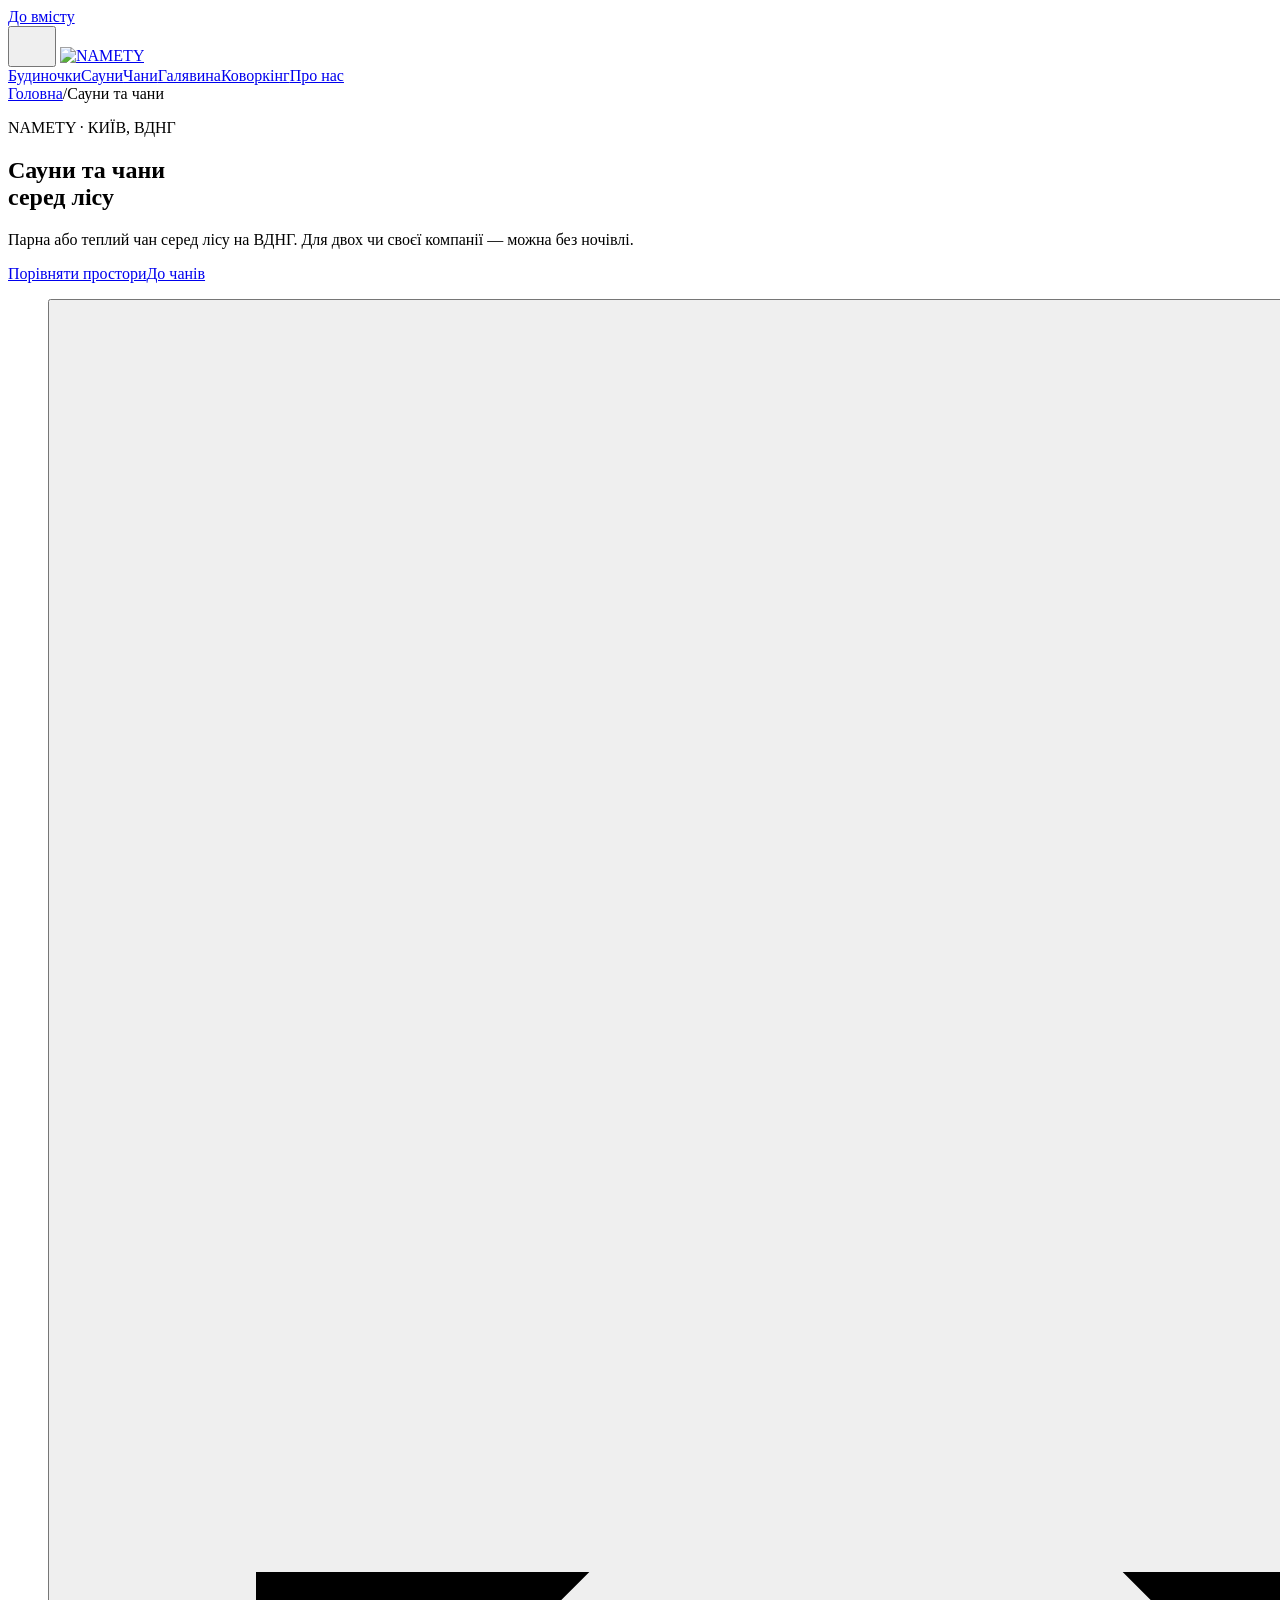
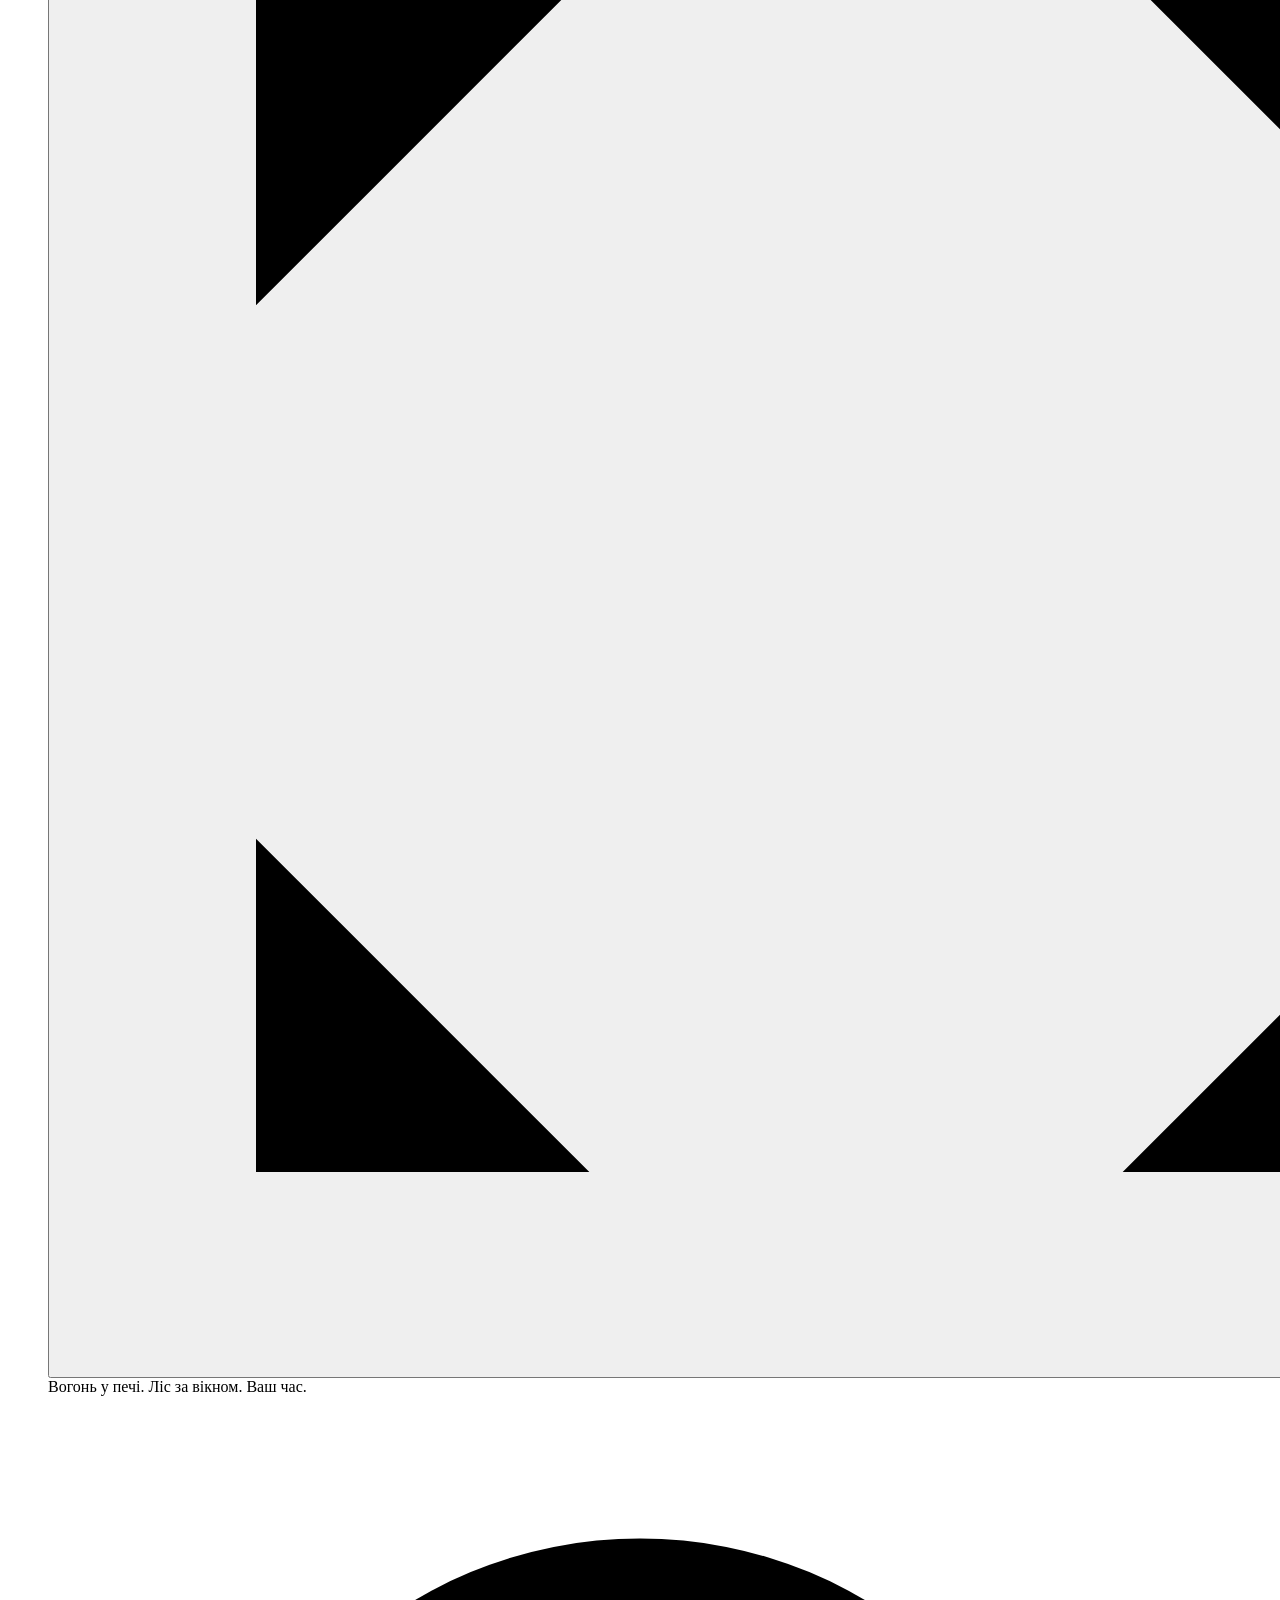
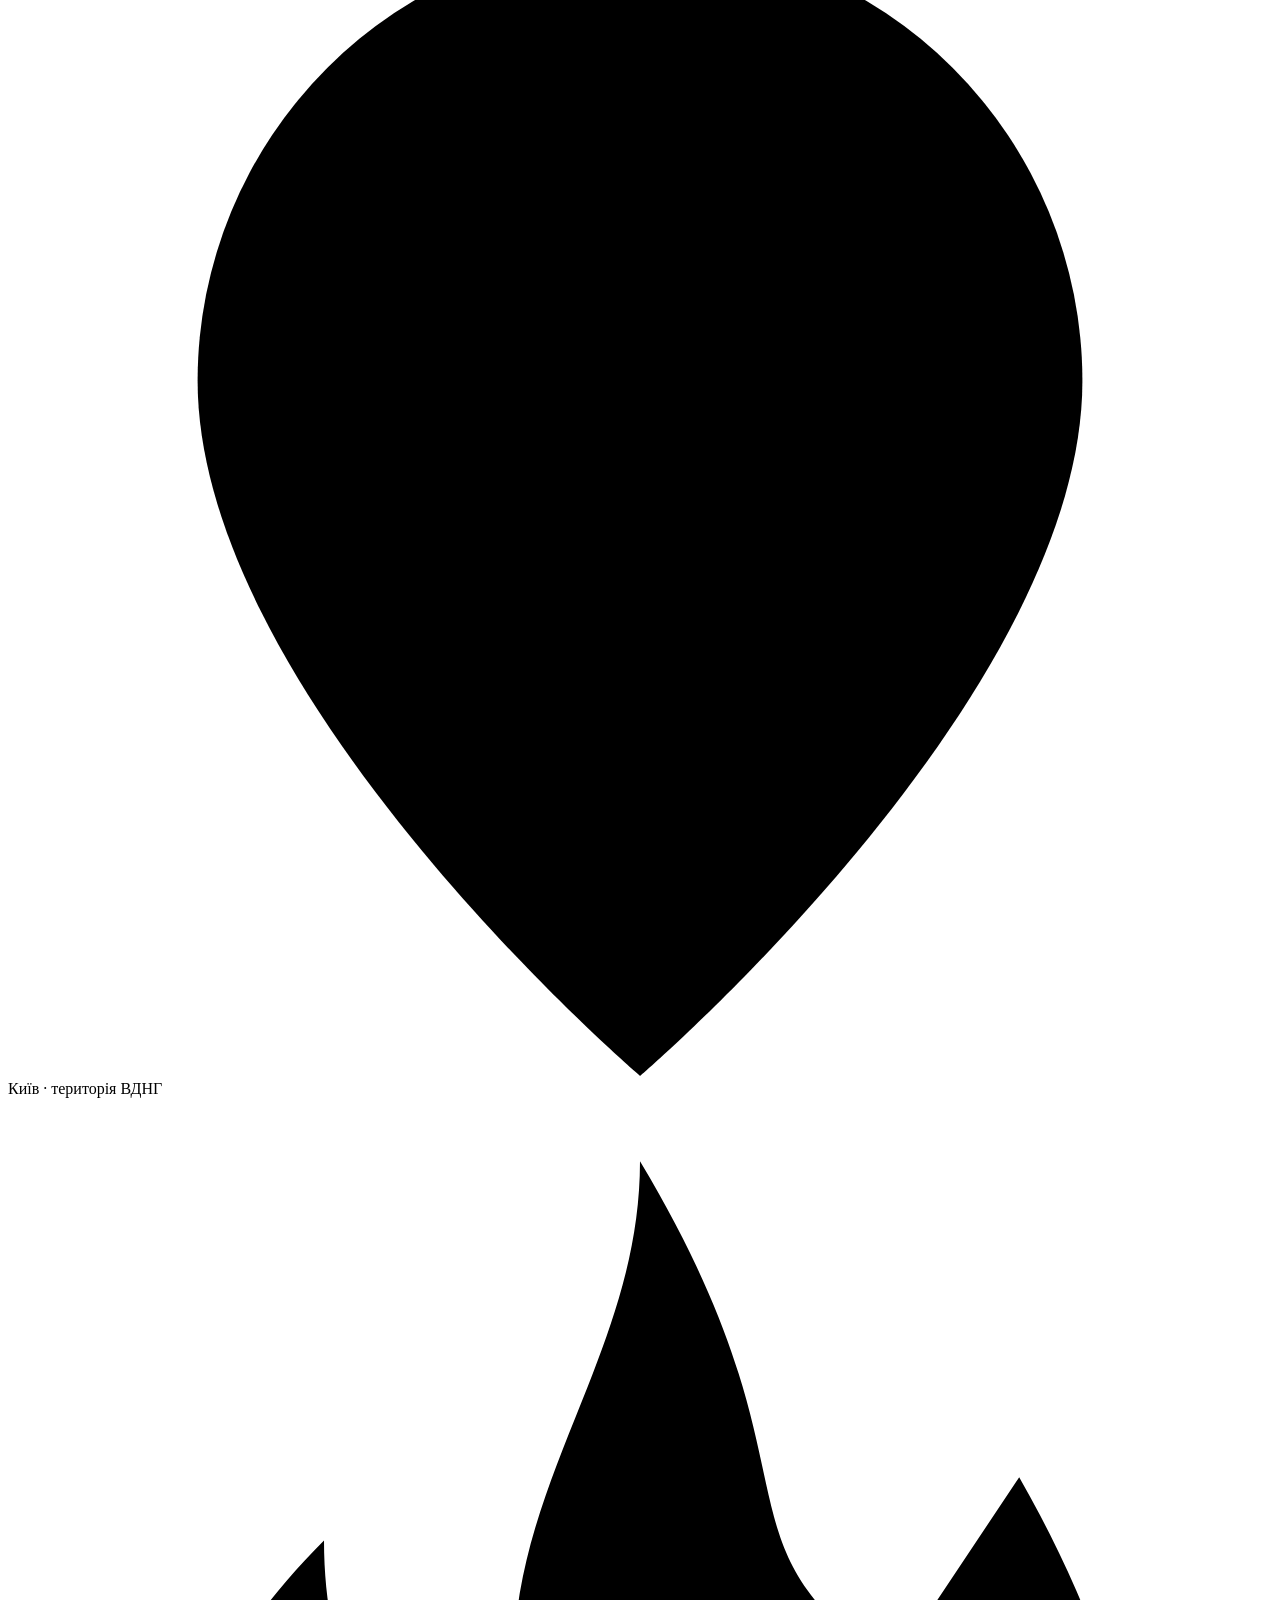
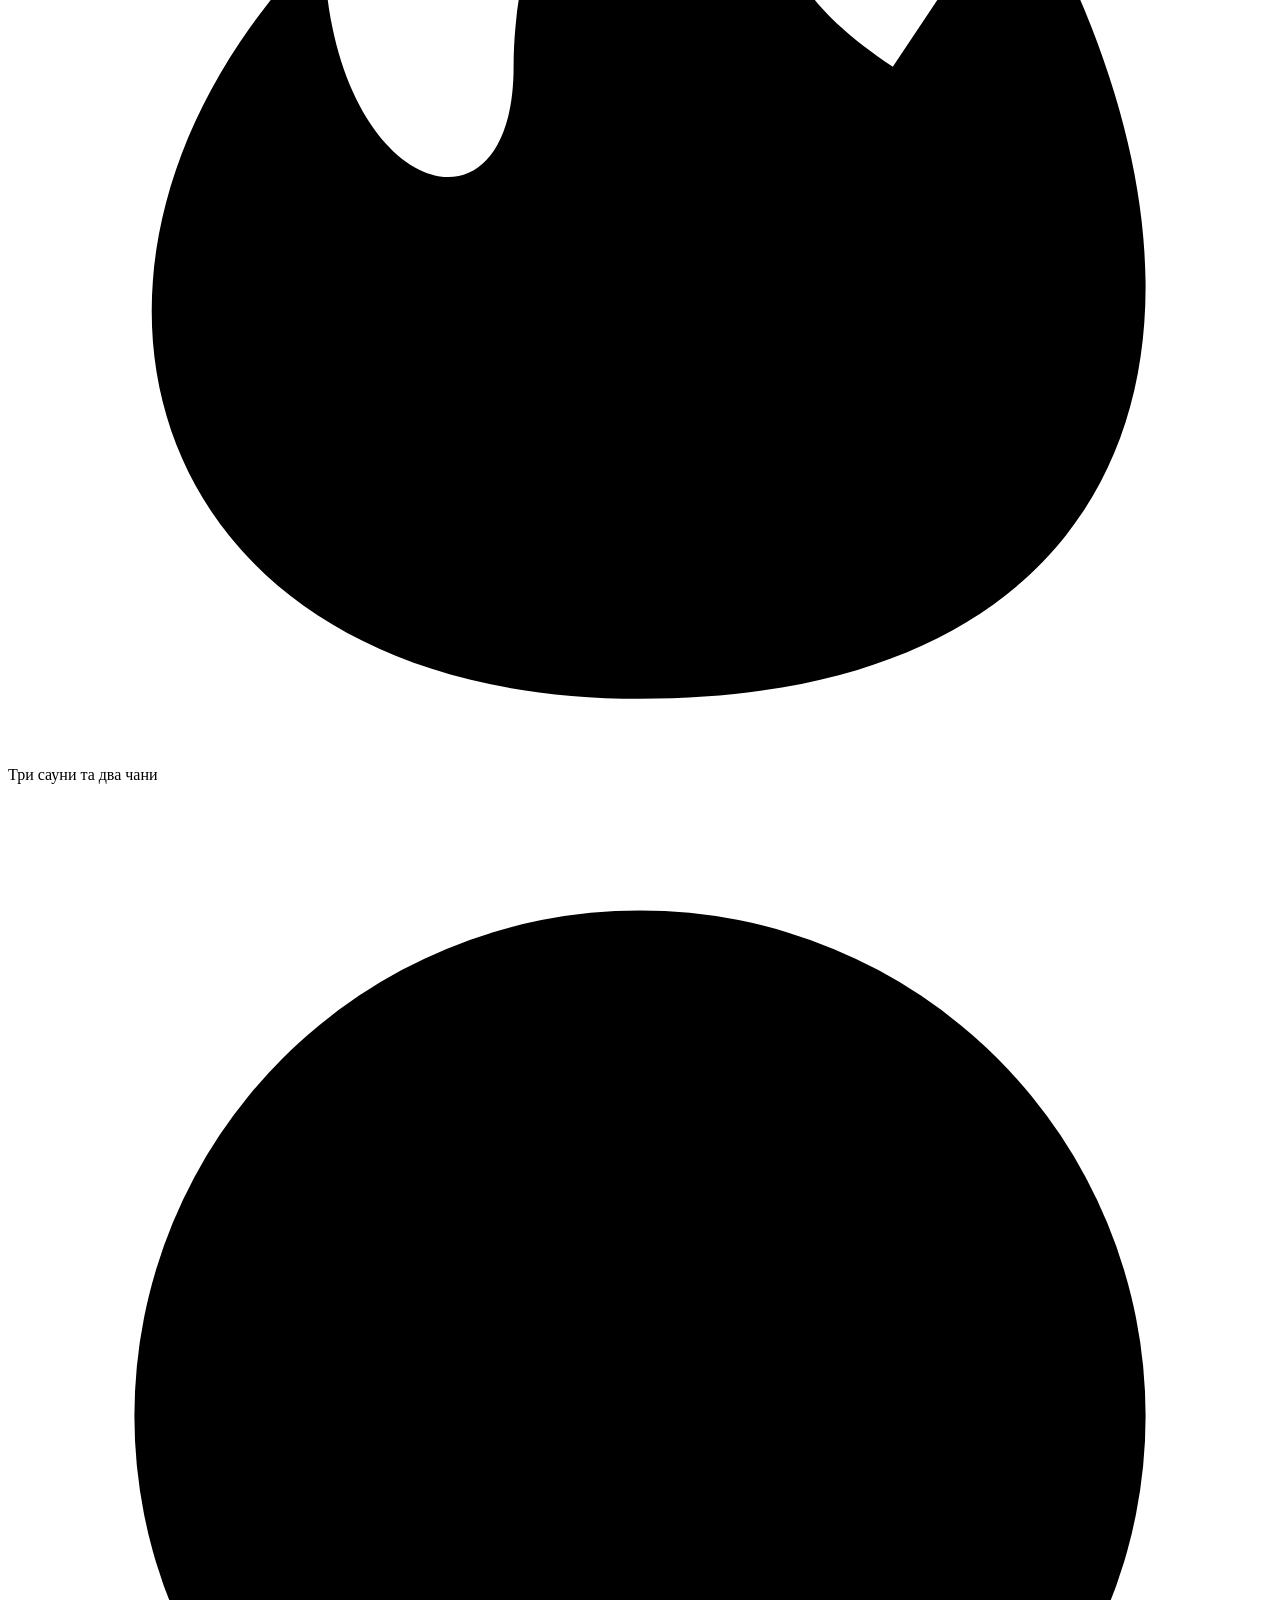
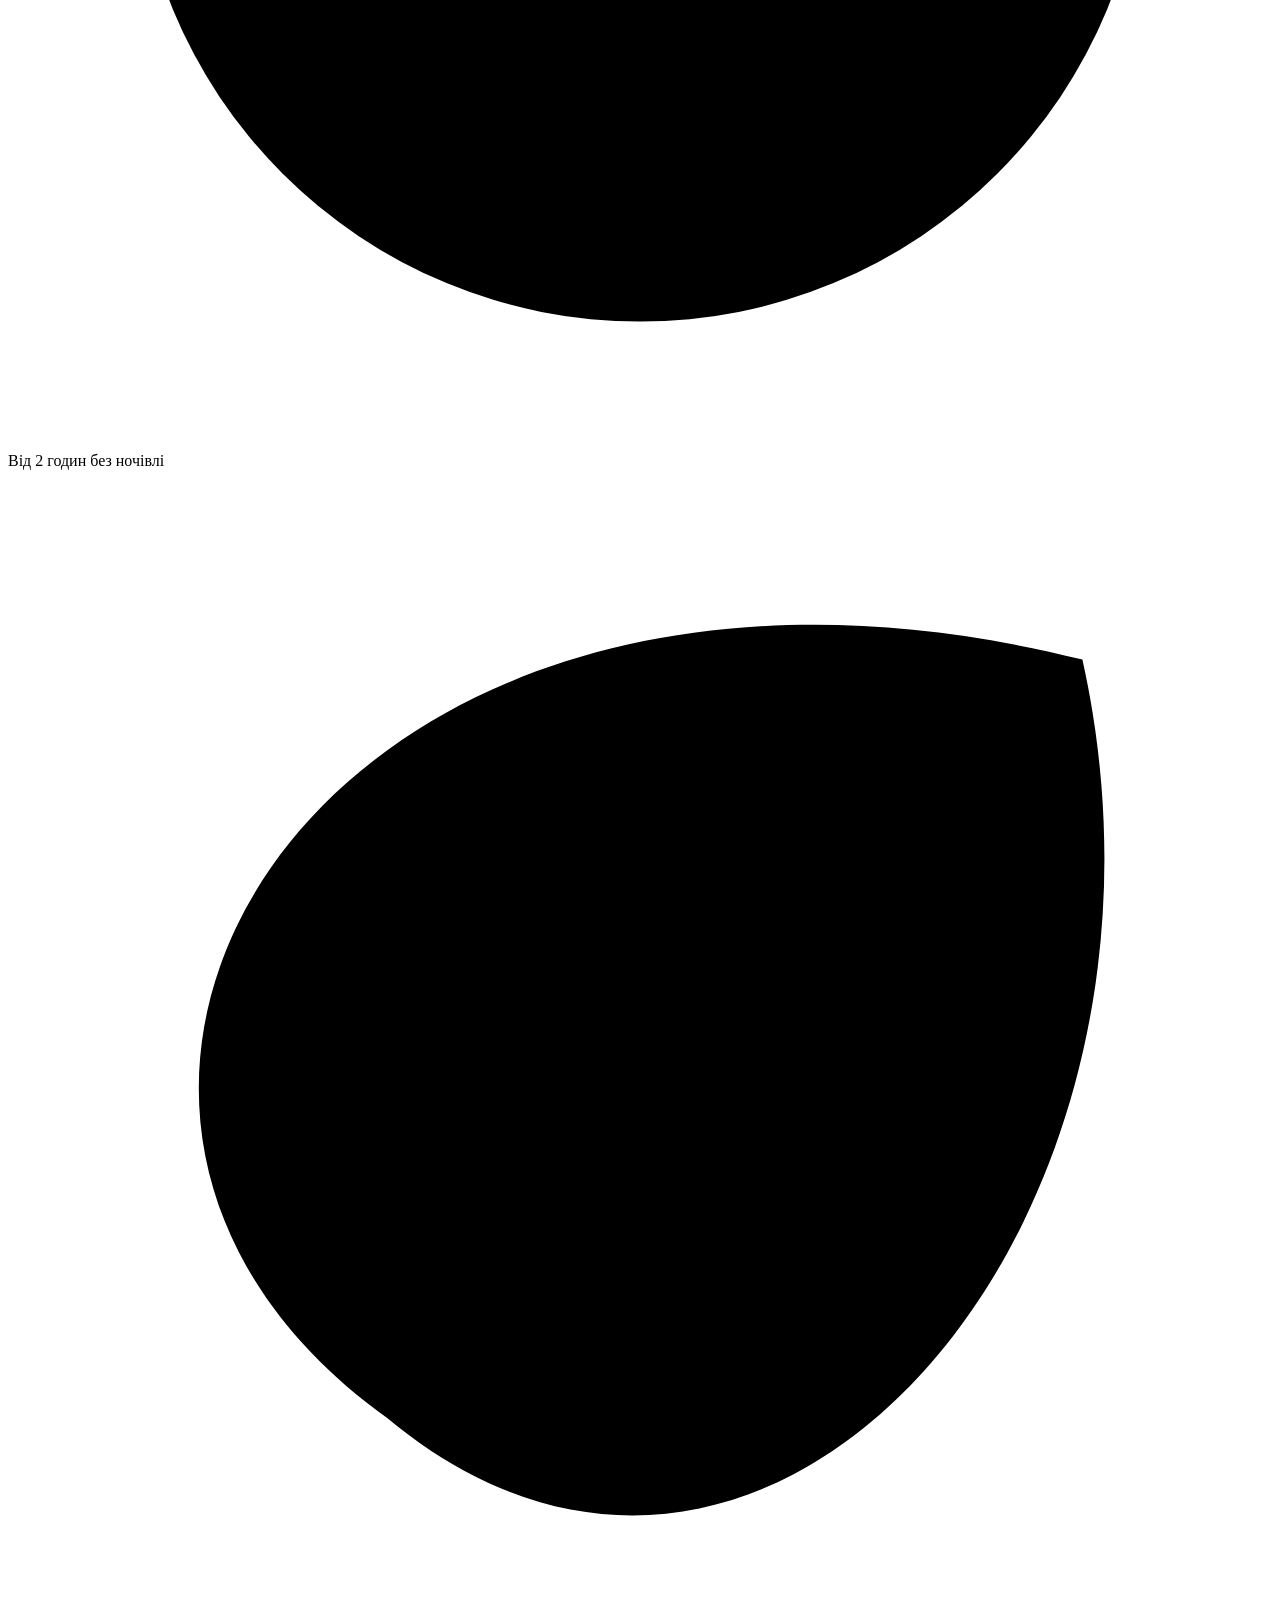
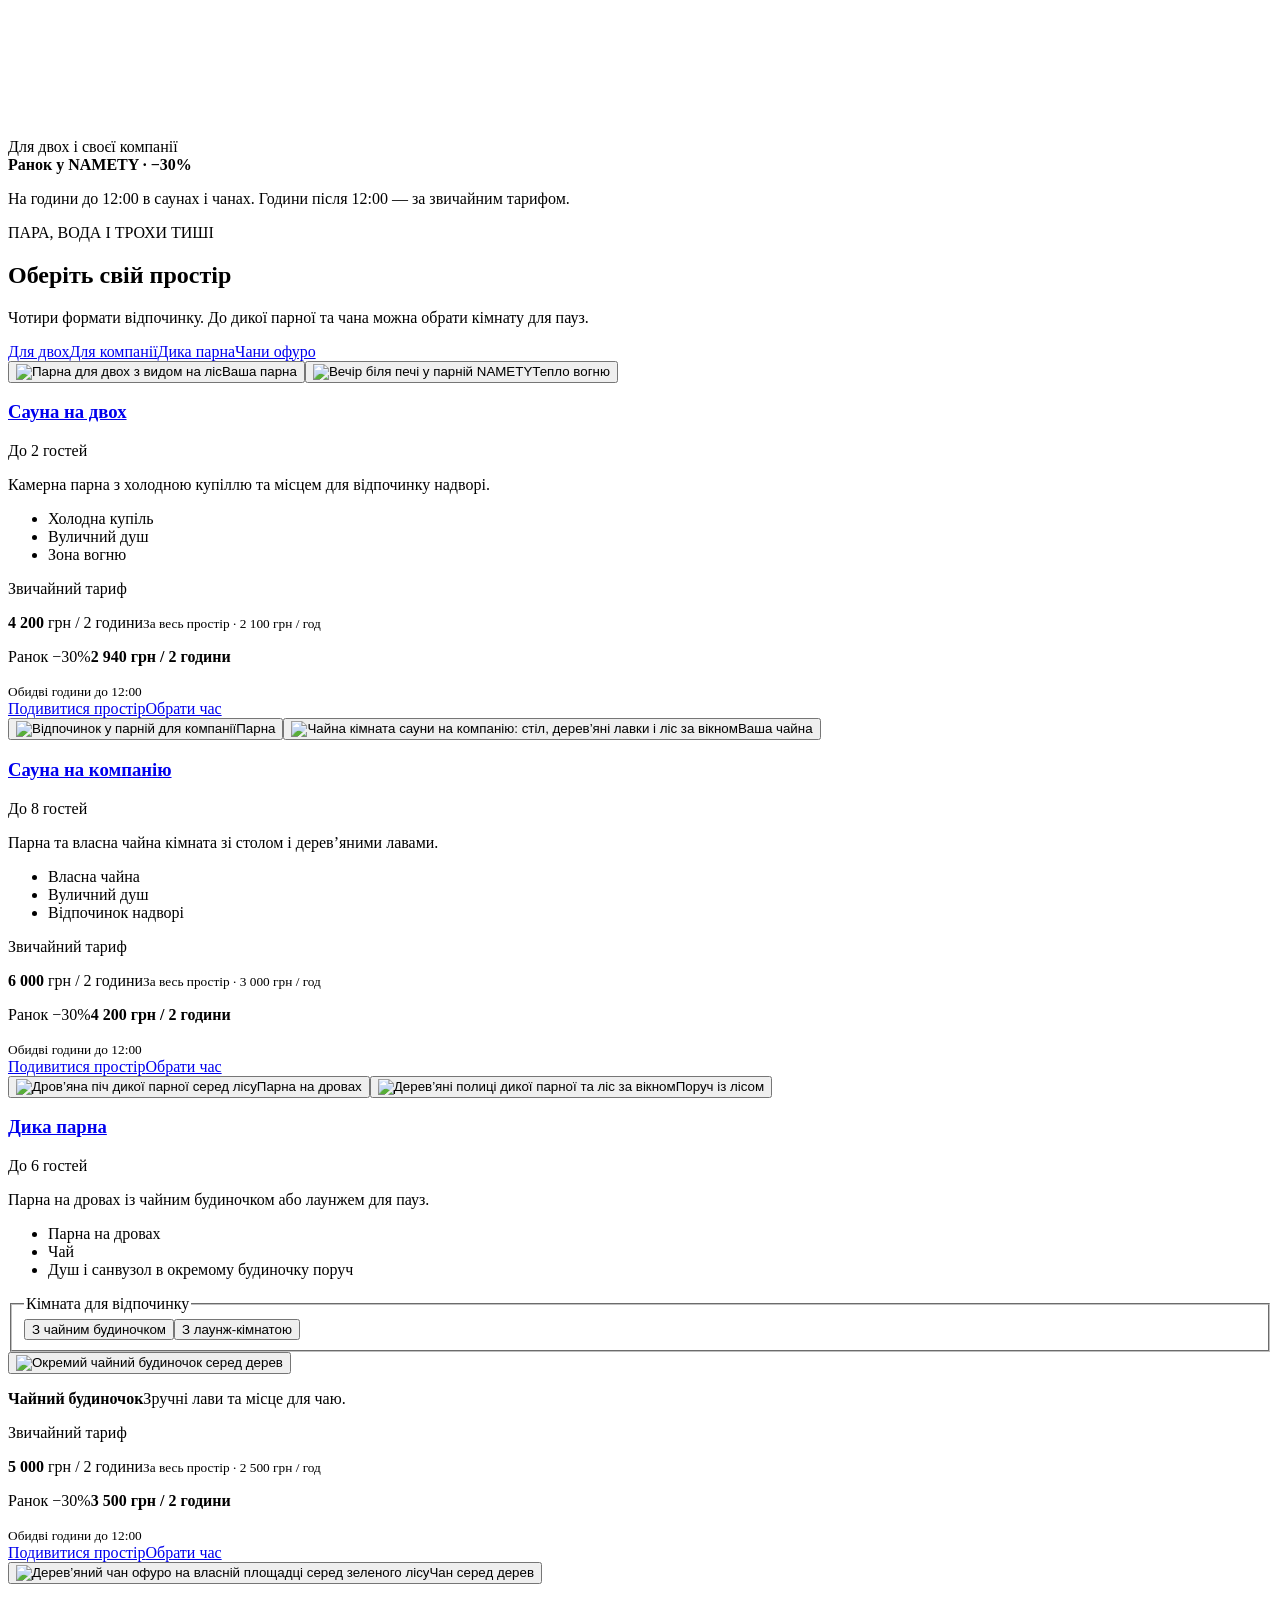
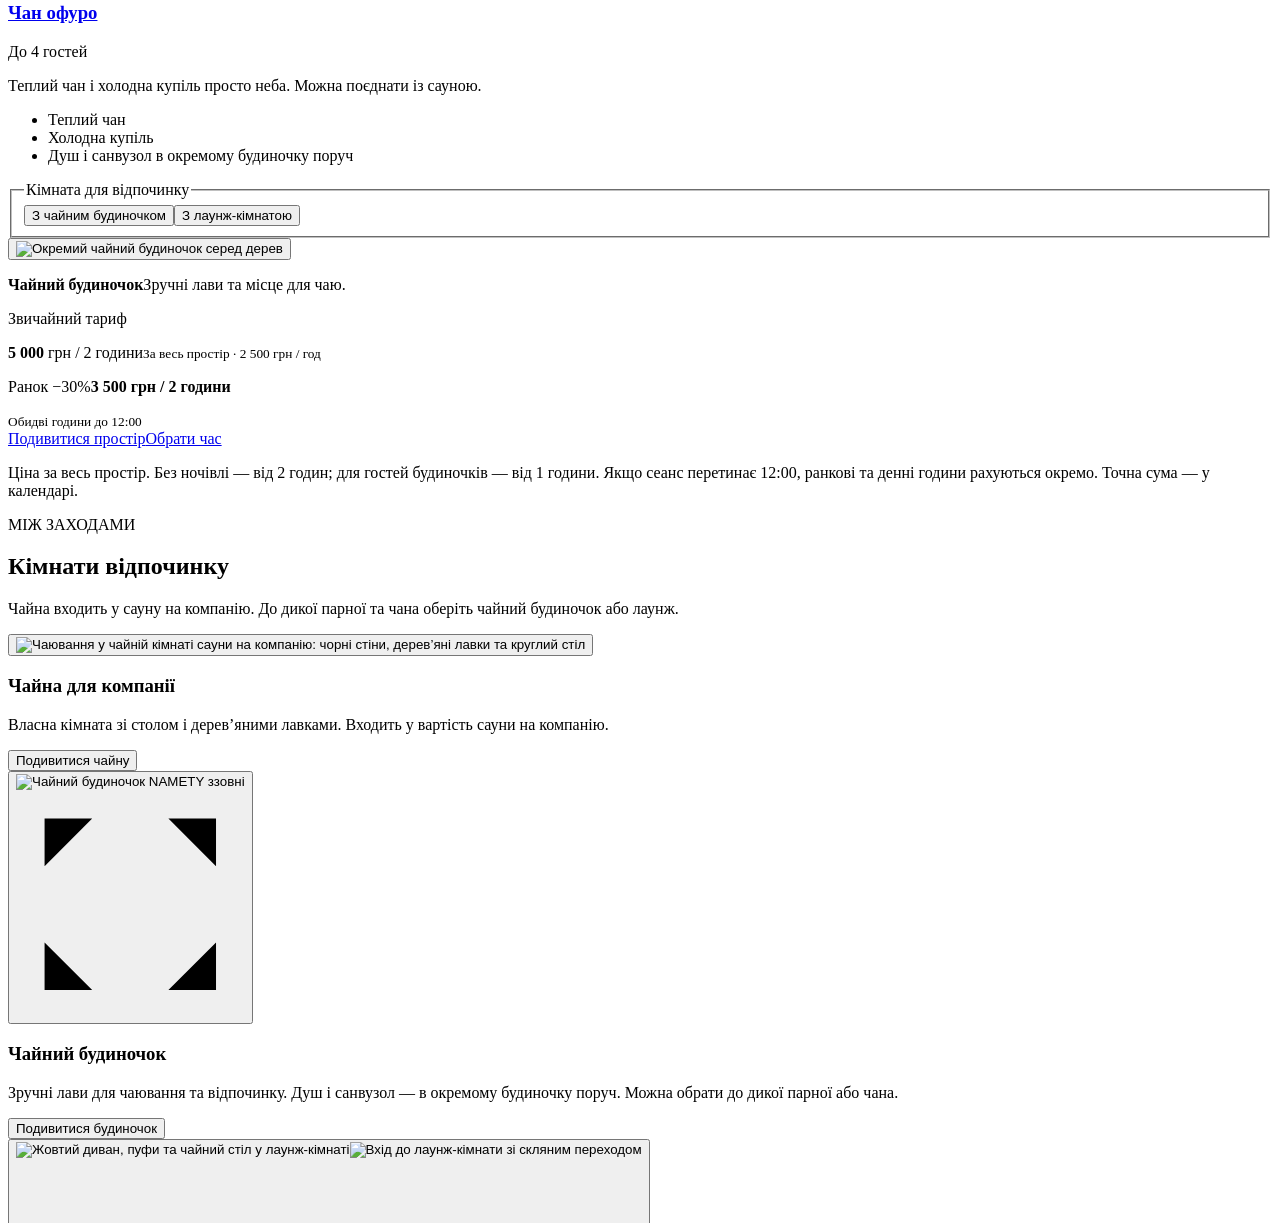
==== commit bf26edeb: "Refine sauna prototype and explain morning hourly discount" ====
--- a/index.html
+++ b/index.html
@@ -1,57 +1,57 @@
-<!doctype html><html lang="uk"><head><meta charset="utf-8"><meta name="viewport" content="width=device-width,initial-scale=1,viewport-fit=cover"><title>Сауни та чани серед лісу — NAMETY</title><meta name="description" content="Сауни для двох і компанії, дика парна та чани офуро на ВДНГ. Оберіть свій простір, кімнату відпочинку та час у NAMETY."><meta name="robots" content="noindex,follow"><meta name="theme-color" content="#f6f4ee"><link rel="icon" href="/namety-sauna-details-prototype/assets/logo.png"><link rel="stylesheet" href="/namety-sauna-details-prototype/assets/fonts.css"><link rel="stylesheet" href="/namety-sauna-details-prototype/saunas/saunas.css"><link rel="stylesheet" href="/namety-sauna-details-prototype/cabins/shell.css"><link rel="preload" as="image" href="/namety-sauna-details-prototype/assets/spa-page/sauna-hero-1000.webp" imagesrcset="/namety-sauna-details-prototype/assets/spa-page/sauna-hero-640.webp 640w, /namety-sauna-details-prototype/assets/spa-page/sauna-hero-1000.webp 1000w, /namety-sauna-details-prototype/assets/spa-page/sauna-hero-1600.webp 1600w" imagesizes="(max-width:600px) calc(100vw - 40px), 660px"></head><body id="top"><a class="skip" href="#main">До вмісту</a><header class="nm-header nm-header--paper" id="site-header">
- <div class="nm-header-inner">
-  <button class="nm-trigger" type="button" id="site-menu-open" aria-label="Відкрити меню" aria-haspopup="dialog" aria-expanded="false" aria-controls="site-menu"><svg width="32" height="32" viewBox="0 0 32 32" aria-hidden="true"><path d="M4 8H28M4 16H14.6667M4 24H21.3333"/></svg></button>
-  <a class="nm-header-brand" href="https://namety.ua/" aria-label="NAMETY — головна"><img src="/namety-sauna-details-prototype/assets/logo.png" alt="NAMETY" width="159" height="24"></a>
-  <nav class="nm-header-nav" aria-label="Основна навігація"><a href="https://namety.ua/cabins">Будиночки</a><a href="/namety-sauna-details-prototype/saunas/" aria-current="page">Сауни</a><a href="/namety-sauna-details-prototype/saunas/#tubs">Чани</a><a href="https://namety.ua/galyavina">Галявина</a><a href="https://namety.ua/coworking">Коворкінг</a><a href="https://namety.ua/concept">Про нас</a></nav>
- </div>
-</header><dialog class="nm-menu" id="site-menu" aria-label="Меню NAMETY" data-site-menu>
- <div class="nm-menuInner">
-  <div class="nm-menuTop"><span class="nm-eyebrow">NAMETY · КИЇВ, ВДНГ</span><button type="button" class="nm-close" id="site-menu-close" aria-label="Закрити меню"><svg viewBox="0 0 24 24" aria-hidden="true"><path d="M6 6 18 18M18 6 6 18"/></svg></button></div>
-  <nav class="nm-menuLinks" aria-label="Основна навігація"><a href="https://namety.ua/cabins"><span aria-hidden="true">01</span>Будиночки</a><a href="/namety-sauna-details-prototype/saunas/"><span aria-hidden="true">02</span>Сауни</a><a href="/namety-sauna-details-prototype/saunas/#tubs"><span aria-hidden="true">03</span>Чани</a><a href="https://namety.ua/galyavina"><span aria-hidden="true">04</span>Галявина</a><a href="https://namety.ua/coworking"><span aria-hidden="true">05</span>Коворкінг</a><a href="https://namety.ua/concept"><span aria-hidden="true">06</span>Про нас</a><a href="https://namety.ua/certificates"><span aria-hidden="true">07</span>Сертифікати</a></nav>
-  <div class="nm-menuActions"><a class="nm-menuBook" href="https://namety.ua/booking#booking">Бронювання</a><a class="nm-menuPhone" href="tel:+380936668999">+38 093 666 89 99</a></div>
-  <div class="nm-menuBottom"><nav class="nm-secondary" aria-label="Гостям"><a href="https://namety.ua/contacts">Як дістатися</a><a href="https://namety.ua/blog">Блог</a></nav><nav class="nm-languages" aria-label="Мова сайту"><span lang="uk" aria-current="true">UA</span><a href="https://namety.ua/en/saunas" hreflang="en" lang="en" aria-label="English">English</a></nav></div>
- </div>
+<!DOCTYPE html>
+<html lang="uk"><head><meta charset="utf-8"/><meta content="width=device-width,initial-scale=1,viewport-fit=cover" name="viewport"/><title>Сауни та чани серед лісу — NAMETY</title><meta content="Сауни для двох і компанії, дика парна та чани офуро на ВДНГ. Оберіть свій простір, кімнату відпочинку та час у NAMETY." name="description"/><meta content="noindex,follow" name="robots"/><meta content="#f6f4ee" name="theme-color"/><link href="/namety-sauna-details-prototype/assets/logo.png" rel="icon"/><link href="/namety-sauna-details-prototype/assets/fonts.css" rel="stylesheet"/><link href="/namety-sauna-details-prototype/saunas/saunas.css" rel="stylesheet"/><link href="/namety-sauna-details-prototype/cabins/shell.css" rel="stylesheet"/><link as="image" href="/namety-sauna-details-prototype/assets/spa-page/sauna-hero-1000.webp" imagesizes="(max-width:600px) calc(100vw - 40px), 660px" imagesrcset="/namety-sauna-details-prototype/assets/spa-page/sauna-hero-640.webp 640w, /namety-sauna-details-prototype/assets/spa-page/sauna-hero-1000.webp 1000w, /namety-sauna-details-prototype/assets/spa-page/sauna-hero-1600.webp 1600w" rel="preload"/></head><body class="spa-hub" id="top"><a class="skip" href="#main">До вмісту</a><header class="nm-header nm-header--paper" id="site-header">
+<div class="nm-header-inner">
+<button aria-controls="site-menu" aria-expanded="false" aria-haspopup="dialog" aria-label="Відкрити меню" class="nm-trigger" id="site-menu-open" type="button"><svg aria-hidden="true" height="32" viewbox="0 0 32 32" width="32"><path d="M4 8H28M4 16H14.6667M4 24H21.3333"></path></svg></button>
+<a aria-label="NAMETY — головна" class="nm-header-brand" href="https://namety.ua/"><img alt="NAMETY" height="24" src="/namety-sauna-details-prototype/assets/logo.png" width="159"/></a>
+<nav aria-label="Основна навігація" class="nm-header-nav"><a href="https://namety.ua/cabins">Будиночки</a><a aria-current="page" href="/namety-sauna-details-prototype/saunas/">Сауни</a><a href="/namety-sauna-details-prototype/saunas/#tubs">Чани</a><a href="https://namety.ua/galyavina">Галявина</a><a href="https://namety.ua/coworking">Коворкінг</a><a href="https://namety.ua/concept">Про нас</a></nav>
+</div>
+</header><dialog aria-label="Меню NAMETY" class="nm-menu" data-site-menu="" id="site-menu">
+<div class="nm-menuInner">
+<div class="nm-menuTop"><span class="nm-eyebrow">NAMETY · КИЇВ, ВДНГ</span><button aria-label="Закрити меню" class="nm-close" id="site-menu-close" type="button"><svg aria-hidden="true" viewbox="0 0 24 24"><path d="M6 6 18 18M18 6 6 18"></path></svg></button></div>
+<nav aria-label="Основна навігація" class="nm-menuLinks"><a href="https://namety.ua/cabins"><span aria-hidden="true">01</span>Будиночки</a><a href="/namety-sauna-details-prototype/saunas/"><span aria-hidden="true">02</span>Сауни</a><a href="/namety-sauna-details-prototype/saunas/#tubs"><span aria-hidden="true">03</span>Чани</a><a href="https://namety.ua/galyavina"><span aria-hidden="true">04</span>Галявина</a><a href="https://namety.ua/coworking"><span aria-hidden="true">05</span>Коворкінг</a><a href="https://namety.ua/concept"><span aria-hidden="true">06</span>Про нас</a><a href="https://namety.ua/certificates"><span aria-hidden="true">07</span>Сертифікати</a></nav>
+<div class="nm-menuActions"><a class="nm-menuBook" href="https://namety.ua/booking#booking">Бронювання</a><a class="nm-menuPhone" href="tel:+380936668999">+38 093 666 89 99</a></div>
+<div class="nm-menuBottom"><nav aria-label="Гостям" class="nm-secondary"><a href="https://namety.ua/contacts">Як дістатися</a><a href="https://namety.ua/blog">Блог</a></nav><nav aria-label="Мова сайту" class="nm-languages"><span aria-current="true" lang="uk">UA</span><a aria-label="English" href="https://namety.ua/en/saunas" hreflang="en" lang="en">English</a></nav></div>
+</div>
 </dialog><main id="main"><div class="container breadcrumbs"><nav aria-label="Хлібні крихти"><a href="https://namety.ua/">Головна</a><span aria-hidden="true">/</span><span aria-current="page">Сауни та чани</span></nav></div>
-<section class="container spa-hero" aria-labelledby="hero-title"><div><p class="kicker">NAMETY · КИЇВ, ВДНГ</p><h1 id="hero-title">Сауни та чани<br>серед лісу</h1><p class="hero-copy">Тепло, яке повертає до себе.<br>Кілька годин для двох або своєї компанії — можна без ночівлі.</p><div class="hero-actions"><a class="button button-dark" href="#choose">Обрати свій відпочинок</a><a class="text-link" href="#tubs">До чанів</a></div></div><figure class="hero-figure"><button class="hero-photo" type="button" data-gallery="hero" aria-label="Збільшити фотографію парної"><img src="/namety-sauna-details-prototype/assets/spa-page/sauna-hero-1000.webp" srcset="/namety-sauna-details-prototype/assets/spa-page/sauna-hero-640.webp 640w, /namety-sauna-details-prototype/assets/spa-page/sauna-hero-1000.webp 1000w, /namety-sauna-details-prototype/assets/spa-page/sauna-hero-1600.webp 1600w" sizes="(max-width:600px) calc(100vw - 40px), 660px" alt="Горить вогонь у дров’яній печі, за великим вікном парної — зелений ліс" width="1600" height="1067" fetchpriority="high"><span class="image-hint"><svg viewBox="0 0 24 24" aria-hidden="true"><path d="M3 8V3h5m8 0h5v5M3 16v5h5m8 0h5v-5"/></svg></span></button><figcaption>Вогонь у печі. Ліс за вікном. Ваш час.</figcaption></figure></section>
-<div class="container quick-facts"><span><svg viewBox="0 0 20 20" aria-hidden="true"><path d="M17 9c0 5-7 11-7 11S3 14 3 9a7 7 0 1 1 14 0Z"/><circle cx="10" cy="9" r="2.5"/></svg>Київ · територія ВДНГ</span><span><svg viewBox="0 0 20 20" aria-hidden="true"><path d="M10 1c3 5 1 6 4 8l2-3c4 7 2 13-6 13C2 19 0 12 5 7c0 4 3 5 3 2 0-3 2-5 2-8Z"/></svg>Три сауни та два чани</span><span><svg viewBox="0 0 20 20" aria-hidden="true"><circle cx="10" cy="10" r="8"/><path d="M10 5v5l3 2"/></svg>Від 2 годин без ночівлі</span><span><svg viewBox="0 0 20 20" aria-hidden="true"><path d="M17 3C5 0-1 10 6 15c6 5 13-3 11-12Z M4 18 14 6"/></svg>Для двох і своєї компанії</span></div>
-<section class="container catalog" id="choose" aria-labelledby="choose-title"><div class="section-heading"><div><p class="kicker">ПАРА, ВОДА І ТРОХИ ТИШІ</p><h2 id="choose-title">Яким буде ваш відпочинок?</h2></div><p>Від камерної парної до вечора з друзями. У кожного простору — свій настрій.</p></div><nav class="format-nav" aria-label="Оберіть формат відпочинку"><a href="#couple">Для двох</a><a href="#company">Для компанії</a><a href="#wild">Дика парна</a><a href="#tubs">Чани офуро</a><a href="#rest">Кімнати відпочинку</a></nav><div class="spa-grid">
-<article class="spa-card" id="couple" aria-labelledby="couple-title"><div class="card-media"><button type="button" data-gallery="sauna_couple" data-index="0" aria-label="Парна для двох з видом на ліс. Відкрити фото"><img src="/namety-sauna-details-prototype/assets/spa-gallery/sauna-couple-01.webp" alt="Парна для двох з видом на ліс" loading="lazy" decoding="async" ><span class="media-caption">Ваша парна</span></button><button type="button" data-gallery="sauna_couple" data-index="4" aria-label="Вечір біля печі у парній NAMETY. Відкрити фото"><img src="/namety-sauna-details-prototype/assets/spa-gallery/sauna-couple-05.webp" alt="Вечір біля печі у парній NAMETY" loading="lazy" decoding="async" ><span class="media-caption">Тепло вогню</span></button></div><div class="card-top"><h3 id="couple-title"><a href="/namety-sauna-details-prototype/saunas/sauna-for-couple/">Сауна на двох</a></h3><span class="capacity">До 2 гостей</span></div><p class="card-intro">Камерна парна, холодна купіль і час разом. Ліс видно навіть із найтеплішого місця.</p><ul class="inclusions"><li>Парна</li><li>Холодна купіль</li><li>Зона вогню</li><li>Шезлонги</li><li>Чай</li><li>BBQ-гриль</li><li>Вуличний душ</li></ul><button type="button" class="card-gallery" data-gallery="sauna_couple">Усі фото простору</button><div class="card-bottom"><p class="price"><strong >2 100</strong> грн / год<small>за простір · від 2 годин без ночівлі</small></p><a class="button button-dark" href="https://namety.ua/booking?service=sauna#booking">Обрати час</a></div><a class="text-link card-detail" href="/namety-sauna-details-prototype/saunas/sauna-for-couple/" aria-label="Детальніше: сауна на двох">Детальніше</a></article>
-<article class="spa-card" id="company" aria-labelledby="company-title"><div class="card-media"><button type="button" data-gallery="sauna_company" data-index="5" aria-label="Відпочинок у парній для компанії. Відкрити фото"><img src="/namety-sauna-details-prototype/assets/spa-page/company-10.webp" alt="Відпочинок у парній для компанії" loading="lazy" decoding="async" ><span class="media-caption">Парна</span></button><button type="button" data-gallery="company_tea" data-index="1" aria-label="Чайна кімната сауни на компанію: стіл, дерев’яні лавки і ліс за вікном. Відкрити фото"><img src="/namety-sauna-details-prototype/assets/spa-page/company-02.webp" alt="Чайна кімната сауни на компанію: стіл, дерев’яні лавки і ліс за вікном" loading="lazy" decoding="async" ><span class="media-caption">Ваша чайна</span></button></div><div class="card-top"><h3 id="company-title"><a href="/namety-sauna-details-prototype/saunas/sauna-for-company/">Сауна на компанію</a></h3><span class="capacity">До 8 гостей</span></div><p class="card-intro">Зібрати своїх. Прогрітися, вийти до лісу й продовжити розмови за чаєм у чайній кімнаті.</p><ul class="inclusions"><li>Парна</li><li>Чайна кімната</li><li>Чай</li><li>BBQ-гриль</li><li>Шезлонги</li><li>Вуличний душ</li></ul><button type="button" class="card-gallery" data-gallery="sauna_company">Усі фото простору</button><div class="card-bottom"><p class="price"><strong >3 000</strong> грн / год<small>за простір · від 2 годин без ночівлі</small></p><a class="button button-dark" href="https://namety.ua/booking?service=sauna#booking">Обрати час</a></div><a class="text-link card-detail" href="/namety-sauna-details-prototype/saunas/sauna-for-company/" aria-label="Детальніше: сауна на компанію">Детальніше</a></article>
-<article class="spa-card wild-card" id="wild" aria-labelledby="wild-title" data-variant-card><div class="card-media"><button type="button" data-gallery="sauna_wild" data-index="0" aria-label="Дров’яна піч дикої парної серед лісу. Відкрити фото"><img src="/namety-sauna-details-prototype/assets/spa-gallery/sauna-wild-01.webp" alt="Дров’яна піч дикої парної серед лісу" loading="lazy" decoding="async" ><span class="media-caption">Парна на дровах</span></button><button type="button" data-gallery="sauna_wild" data-index="2" aria-label="Дерев’яні полиці дикої парної та ліс за вікном. Відкрити фото"><img src="/namety-sauna-details-prototype/assets/spa-gallery/sauna-wild-03.webp" alt="Дерев’яні полиці дикої парної та ліс за вікном" loading="lazy" decoding="async" ><span class="media-caption">Поруч із лісом</span></button></div><div><div class="card-top"><h3 id="wild-title"><a href="/namety-sauna-details-prototype/saunas/wild-sauna-tea-house/" data-detail-link>Дика парна</a></h3><span class="capacity">До 6 гостей</span></div><p class="card-intro">Дров’яна піч, жива пара та ліс за вікном. А між заходами — кімната для неспішного відпочинку.</p><ul class="inclusions"><li>Парна на дровах</li><li>Чай</li><li>BBQ-гриль</li><li>Шезлонги</li><li data-room-facilities>Душ і санвузол в окремому будиночку поруч</li></ul><fieldset class="room-picker"><legend>Кімната для відпочинку</legend><button type="button" data-room="tea" data-kind="sauna" aria-pressed="true">З чайним будиночком</button><button type="button" data-room="lounge" data-kind="sauna" aria-pressed="false">З лаунж-кімнатою</button></fieldset>
- <div class="selected-room"><button type="button" data-room-gallery data-gallery="tea_house" aria-label="Фото чайного будиночка"><img src="/namety-sauna-details-prototype/assets/spa-gallery/lounge-02.webp" alt="Окремий чайний будиночок серед дерев" loading="lazy" decoding="async" ></button><p><strong data-room-name>Чайний будиночок</strong><span data-room-note>Зручні лави. Душ і санвузол — в окремому будиночку поруч.</span> <button type="button" class="text-link" data-room-gallery data-gallery="tea_house">Подивитися фото</button></p></div><div class="card-bottom"><p class="price"><strong data-price>2 500</strong> грн / год<small>за простір · від 2 годин без ночівлі</small></p><a class="button button-dark" href="https://namety.ua/booking?service=sauna#booking">Обрати час</a></div><button type="button" class="card-gallery" data-gallery="sauna_wild">Усі фото парної</button><a class="text-link card-detail" href="/namety-sauna-details-prototype/saunas/wild-sauna-tea-house/" data-detail-link aria-label="Детальніше: дика парна">Детальніше</a></div></article>
-<div class="tubs-divider" id="tubs"><h2>Тепла вода.<br>Відкрите небо.</h2><p>Чани офуро на дровах. Дивитися на дерева, слухати ліс і нікуди не поспішати.</p></div>
-<article class="spa-card wide" id="ofuro" aria-labelledby="tub-title" data-variant-card><div class="card-media single"><button type="button" data-gallery="tubs" data-index="0" aria-label="Дерев’яний чан офуро на власній площадці серед зеленого лісу. Відкрити фото"><img src="/namety-sauna-details-prototype/assets/tub.webp" alt="Дерев’яний чан офуро на власній площадці серед зеленого лісу" loading="lazy" decoding="async" ><span class="media-caption">Чан серед дерев</span></button></div><div><div class="card-top"><h3 id="tub-title"><a href="/namety-sauna-details-prototype/saunas/ofuro-tea-house/" data-detail-link>Чан офуро</a></h3><span class="capacity">До 4 гостей</span></div><p class="card-intro">Тепло просто неба — удвох або з близькими. Оберіть чайний будиночок чи лаунж. Відпочинок у чані можна поєднати із сауною.</p><ul class="inclusions"><li>Теплий чан на дровах</li><li>Холодна купіль</li><li>Кімната відпочинку</li><li data-room-facilities>Душ і санвузол в окремому будиночку поруч</li></ul><fieldset class="room-picker"><legend>Кімната для відпочинку</legend><button type="button" data-room="tea" data-kind="tub" aria-pressed="true">З чайним будиночком</button><button type="button" data-room="lounge" data-kind="tub" aria-pressed="false">З лаунж-кімнатою</button></fieldset>
- <div class="selected-room"><button type="button" data-room-gallery data-gallery="tea_house" aria-label="Фото чайного будиночка"><img src="/namety-sauna-details-prototype/assets/spa-gallery/lounge-02.webp" alt="Окремий чайний будиночок серед дерев" loading="lazy" decoding="async" ></button><p><strong data-room-name>Чайний будиночок</strong><span data-room-note>Зручні лави. Душ і санвузол — в окремому будиночку поруч.</span> <button type="button" class="text-link" data-room-gallery data-gallery="tea_house">Подивитися фото</button></p></div><div class="card-bottom"><p class="price"><strong data-price>2 500</strong> грн / год<small>за простір · від 2 годин без ночівлі</small></p><a class="button button-dark" href="https://namety.ua/booking?service=tub#booking">Обрати час</a></div><button type="button" class="card-gallery" data-gallery="tubs">Усі фото чанів</button><a class="text-link card-detail" href="/namety-sauna-details-prototype/saunas/ofuro-tea-house/" data-detail-link aria-label="Детальніше: чан офуро">Детальніше</a></div></article></div><p class="rate-note">Ціна вказана за простір на годину. Для відпочинку без ночівлі — від 2 годин. Вільний час і остаточну вартість побачите під час бронювання.</p></section>
-<section class="rest-section" id="rest" aria-labelledby="rest-title"><div class="container"><div class="rest-heading"><div><p class="kicker">МІЖ ЗАХОДАМИ</p><h2 id="rest-title">Залиште час<br>на чай і розмови.</h2></div><p>Чайна сауни для компанії, окремий чайний будиночок або лаунж. У кожного простору — своє місце для паузи.</p></div><div class="rest-grid"><article class="rest-card"><button class="rest-photo" type="button" data-gallery="company_tea" aria-label="Відкрити фото чайної сауни на компанію"><img src="/namety-sauna-details-prototype/assets/spa-page/company-01.webp" alt="Чаювання у чайній кімнаті сауни на компанію: чорні стіни, дерев’яні лавки та круглий стіл" width="1280" height="853" loading="lazy"></button><h3>Чайна для компанії</h3><p>Власна кімната зі столом і дерев’яними лавками. Входить у вартість сауни на компанію.</p><button class="text-link" type="button" data-gallery="company_tea">Подивитися чайну</button></article><article class="rest-card"><button class="rest-photo" type="button" data-gallery="tea_house" aria-label="Відкрити фото чайного будиночка"><img src="/namety-sauna-details-prototype/assets/spa-gallery/lounge-02.webp" alt="Чайний будиночок NAMETY ззовні" loading="lazy" decoding="async" ><span class="image-hint"><svg viewBox="0 0 24 24" aria-hidden="true"><path d="M3 8V3h5m8 0h5v5M3 16v5h5m8 0h5v-5"/></svg></span></button><h3>Чайний будиночок</h3><p>Зручні лави для чаювання та відпочинку. Душ і санвузол — в окремому будиночку поруч. Можна обрати до дикої парної або чана.</p><button class="text-link" type="button" data-gallery="tea_house">Подивитися будиночок</button></article><article class="rest-card"><button class="rest-photo duo" type="button" data-gallery="lounge" aria-label="Відкрити фото лаунж-кімнати"><img src="/namety-sauna-details-prototype/assets/spa-gallery/sauna-wild-05.webp" alt="Жовтий диван, пуфи та чайний стіл у лаунж-кімнаті" loading="lazy" decoding="async" ><img src="/namety-sauna-details-prototype/assets/spa-gallery/sauna-wild-07.webp" alt="Вхід до лаунж-кімнати зі скляним переходом" loading="lazy" decoding="async" ><span class="image-hint"><svg viewBox="0 0 24 24" aria-hidden="true"><path d="M3 8V3h5m8 0h5v5M3 16v5h5m8 0h5v-5"/></svg></span></button><h3>Лаунж-кімната</h3><p>М’які меблі для відпочинку. Душ і санвузол розташовані в приміщенні лаунжу. Можна обрати до дикої парної або чана.</p><button class="text-link" type="button" data-gallery="lounge">Подивитися лаунж</button></article></div></div></section>
-<section class="container private-spa" id="private" aria-labelledby="private-title"><div><p class="kicker">ДЛЯ ОСОБЛИВОЇ ЗУСТРІЧІ</p><h2 id="private-title">Уся SPA-зона.<br>Тільки ваша компанія.</h2><p>Зібратися ширшим колом, переходити від пари до чана й завершити вечір біля вогню. Формат та вартість узгодимо разом.</p><div class="private-facts"><div><strong>3</strong><span>сауни</span></div><div><strong>2</strong><span>чани</span></div><div><strong>до 16</strong><span>гостей</span></div></div><a class="button" href="tel:+380936668999">Узгодити з командою</a></div><figure><img src="/namety-sauna-details-prototype/assets/spa-gallery/lounge-03.webp" alt="Простір NAMETY серед дерев: будиночок, шезлонги та зона вогню" loading="lazy" decoding="async" width="1400" height="933"></figure></section>
-<section class="container faq-section" id="faq" aria-labelledby="faq-title"><div><p class="kicker">ПЕРЕД ВІЗИТОМ</p><h2 id="faq-title">Щоб легко<br>зібратися.</h2><p>Кілька відповідей для вашого першого відпочинку в NAMETY.</p><a class="text-link" href="tel:+380936668999">+38 093 666 89 99</a></div><div class="faq-list"><details name="spa-faq"><summary>Можна приїхати без ночівлі?</summary><div class="faq-answer"><p>Так. Сауни та чани можна бронювати окремо від будиночка. Мінімальна тривалість для гостей без ночівлі — 2 години.</p></div></details><details name="spa-faq"><summary>Ціна за людину чи за весь простір?</summary><div class="faq-answer"><p>За весь обраний простір на годину, у межах зазначеної місткості. Для дикої парної та чана вартість залежить від кімнати відпочинку: з чайним будиночком — 2 500 грн/год, з лаунж-кімнатою — 3 000 грн/год.</p></div></details><details name="spa-faq"><summary>Чим відрізняються чайна, будиночок і лаунж?</summary><div class="faq-answer"><p>Чайна кімната є частиною сауни на компанію. До дикої парної або чана можна обрати чайний будиночок зі зручними лавами чи лаунж із м’якими меблями. У лаунжі душ і санвузол знаходяться в тому самому приміщенні, а біля чайного будиночка — в окремому будиночку поруч.</p></div></details><details name="spa-faq"><summary>Як обрати дату та час?</summary><div class="faq-answer"><p>Натисніть «Обрати час» біля потрібного формату. У бронюванні відкриється категорія саун або чанів: там оберіть конкретний простір, дату й час. Наявність та остаточна сума відображаються в календарі.</p></div></details><details name="spa-faq"><summary>Чи можна поєднати парну та чан?</summary><div class="faq-answer"><p>Таке поєднання допоможе спланувати команда NAMETY. Зателефонуйте нам, щоб узгодити простори та час, або запитайте про оренду всієї SPA-зони.</p></div></details><details name="spa-faq"><summary>Що взяти із собою?</summary><div class="faq-answer"><p>Візьміть зручні капці й купальний одяг для відпочинку у воді. Наявність рушників та інших банних речей уточніть у команди перед приїздом.</p></div></details><details name="spa-faq"><summary>Де ви знаходитесь і чи є паркування?</summary><div class="faq-answer"><p>Ми в Києві, на території ВДНГ. Для гостей є паркування. <a href="https://namety.ua/contacts">Маршрут і контакти</a> допоможуть спланувати дорогу.</p></div></details></div></section><section class="container closing" aria-label="Продовжити відпочинок"><div><p class="kicker">НЕ ПОСПІШАТИ ДОДОМУ</p><h3>А якщо залишитися до ранку?</h3><p>Після пари — вечір у будиночку. Зранку — кава й ліс за вікном.</p><a class="text-link" href="https://namety.ua/cabins">Обрати будиночок</a></div><div><p class="kicker">ТЕПЛО ДЛЯ БЛИЗЬКИХ</p><h3>Подарувати цей час.</h3><p>Сертифікат NAMETY — запрошення на кілька годин тепла або цілий день серед лісу.</p><a class="text-link" href="https://namety.ua/certificates">Подарункові сертифікати</a></div></section></main><footer class="nm-footer-root" id="footer" aria-label="NAMETY — контакти та навігація" data-namety-shared-footer="true">
- <div class="nm-footer-container">
-  <div class="nm-footer-main">
-   <div class="nm-footer-intro">
-    <a class="nm-footer-brand" href="https://namety.ua/" aria-label="NAMETY — головна"><img src="/namety-sauna-details-prototype/cabins/shell-assets/logo-white.svg" alt="NAMETY" width="159" height="24" loading="lazy" decoding="async"></a>
-    <p class="nm-footer-description">Будиночки, сауни та чани.<br>Ліс на ВДНГ, Київ.</p>
-    <a class="nm-footer-book" href="https://namety.ua/booking#booking">Обрати дати<span aria-hidden="true">→</span></a>
-    <div class="nm-footer-social" aria-label="NAMETY у соціальних мережах"><a href="https://www.instagram.com/namety_park/" target="_blank" rel="noopener">Instagram<svg aria-hidden="true" width="14" height="14" viewBox="0 0 24 24"><path d="M5 19 19 5M5 5h14v14"/></svg></a><a href="https://www.facebook.com/share/1GzrWqnHEQ/?mibextid=wwXIfr" target="_blank" rel="noopener">Facebook<svg aria-hidden="true" width="14" height="14" viewBox="0 0 24 24"><path d="M5 19 19 5M5 5h14v14"/></svg></a><a href="https://t.me/namety_park" target="_blank" rel="noopener">Telegram<svg aria-hidden="true" width="14" height="14" viewBox="0 0 24 24"><path d="M5 19 19 5M5 5h14v14"/></svg></a></div>
-   </div>
-   <nav class="nm-footer-nav" aria-labelledby="footer-rest-title"><h2 id="footer-rest-title">Відпочинок</h2><a href="https://namety.ua/cabins">Будиночки</a><a href="/namety-sauna-details-prototype/saunas/">Сауни</a><a href="/namety-sauna-details-prototype/saunas/#tubs">Чани</a><a href="/namety-sauna-details-prototype/saunas/#rest">Лаунж-кімната</a><a href="https://namety.ua/galyavina">Лісова галявина</a><a href="https://namety.ua/coworking">Коворкінг</a><a href="https://namety.ua/certificates">Сертифікати</a><a href="https://namety.ua/zymovi-sviata">Зимові свята</a></nav>
-   <nav class="nm-footer-nav nm-footer-guests" aria-labelledby="footer-guests-title"><h2 id="footer-guests-title">Гостям</h2><a href="https://namety.ua/concept">Про NAMETY</a><a href="https://namety.ua/booking#before-booking">Питання та відповіді</a><a href="https://namety.ua/booking#booking">Бронювання</a><a href="https://namety.ua/contacts">Як дістатися</a><a href="https://namety.ua/blog">Блог</a></nav>
-   <section class="nm-footer-contacts" id="location" aria-labelledby="footer-contacts-title">
-    <h2 id="footer-contacts-title">Завжди на зв’язку</h2>
-    <a class="nm-footer-phone" href="tel:+380936668999">+38 093 666 89 99</a>
-    <a class="nm-footer-email" href="mailto:hi@namety.com">hi@namety.com</a>
-    <p class="nm-footer-hours">Контакт-центр: 07:00–22:00</p>
-    <address>Проспект Академіка Глушкова, 1<br>Київ, територія ВДНГ</address>
-    <p class="nm-footer-parking">Паркування для гостей.<br>Допоможемо знайти дорогу.</p>
-    <a class="nm-footer-map" href="https://www.google.com/maps/search/?api=1&amp;query=50.3734167%2C30.4834444" target="_blank" rel="noopener">NAMETY на мапі<svg aria-hidden="true" width="14" height="14" viewBox="0 0 24 24"><path d="M5 19 19 5M5 5h14v14"/></svg></a>
-   </section>
-  </div>
-  <div class="nm-footer-bottom">
-   <p class="nm-footer-copyright">© NAMETY <span data-footer-year>2026</span></p>
-   <nav class="nm-footer-legal" aria-label="Умови відвідування та оплати"><a href="https://namety.ua/offer">Публічна оферта</a><a href="https://namety.ua/offer-universal-bank">Публічний договір</a></nav>
-   <nav class="nm-footer-languages" aria-label="Мова сайту"><span lang="uk" aria-current="true">UA</span><a href="https://namety.ua/en/saunas" lang="en" hreflang="en" aria-label="English">EN</a></nav>
-   <a class="nm-footer-top" href="#main">Нагору<span aria-hidden="true">↑</span></a>
-  </div>
- </div>
-</footer><script type="application/json" id="spa-gallery-data">{"sauna_couple": {"title": "Сауна на двох", "photos": [{"src": "spa-gallery/sauna-couple-01.webp", "alt": "Парна сауни для двох NAMETY з дерев’яними лавками, піччю та вікнами у ліс", "caption": "Парна усередині", "width": 800, "height": 1200}, {"src": "spa-gallery/sauna-couple-02.webp", "alt": "Лавки вздовж стін та панорамні вікна у сауні для двох NAMETY", "caption": "Лавки та панорамні вікна", "width": 800, "height": 1200}, {"src": "spa-gallery/sauna-couple-03.webp", "alt": "Піч на дровах з камінням у сауні для двох NAMETY", "caption": "Піч на дровах", "width": 800, "height": 1067}, {"src": "spa-gallery/sauna-couple-04.webp", "alt": "Вогонь у печі сауни для двох NAMETY", "caption": "Тепло вогню", "width": 800, "height": 1200}, {"src": "spa-gallery/sauna-couple-05.webp", "alt": "Вечірній відпочинок біля печі у сауні для двох NAMETY", "caption": "Вечір у сауні", "width": 800, "height": 1200}, {"src": "spa-gallery/sauna-couple-06.webp", "alt": "Гостя у рушнику біля печі сауни для двох NAMETY", "caption": "Відпочинок біля печі", "width": 1400, "height": 933}, {"src": "spa-gallery/sauna-couple-07.webp", "alt": "Сауна для двох NAMETY у теплому вечірньому освітленні", "caption": "Вечірнє освітлення", "width": 800, "height": 1200}]}, "sauna_company": {"title": "Сауна на компанію", "photos": [{"src": "spa-page/company-01.webp", "caption": "Чайна кімната для компанії", "alt": "Гостя наливає чай за круглим столом у чайній кімнаті сауни для компанії NAMETY", "width": 1280, "height": 853, "provenance": {"file": "../research/company-photo-provenance.json", "photoIndex": 1, "sourceSha256": "a189d277827ae4a78dfbd8fe4844fc83dbe2fbbe19fcf8113c1c6f7d792b497c"}}, {"src": "spa-page/company-02.webp", "caption": "Чай із видом на ліс", "alt": "Гостя в халаті біля чайного столу та панорамного вікна в чайній кімнаті NAMETY", "width": 853, "height": 1280, "provenance": {"file": "../research/company-photo-provenance.json", "photoIndex": 2, "sourceSha256": "6d11a7f2e2c703428bbc41bffa1621277a3f61715c21177d53c9f6c0e475e5e8"}}, {"src": "spa-page/company-03.webp", "caption": "Пауза між заходами в парну", "alt": "Відпочинок на дерев’яній лаві біля чайного столу в сауні для компанії", "width": 1280, "height": 853, "provenance": {"file": "../research/company-photo-provenance.json", "photoIndex": 3, "sourceSha256": "2ccd6bfedb9beba07089f652b2b2cb9f1662a9620dd4a37d3bf5931c4fa27f4c"}}, {"src": "spa-page/company-05.webp", "caption": "Час для себе та розмов", "alt": "Гостя з чашкою чаю відпочиває на дерев’яній лаві в чайній кімнаті сауни", "width": 1280, "height": 853, "provenance": {"file": "../research/company-photo-provenance.json", "photoIndex": 5, "sourceSha256": "0d5a533dbc372baff2105147fe28cf9568da2d18c06c601fd4e616da6a4017f6"}}, {"src": "spa-page/company-06.webp", "caption": "Деталі чайної паузи", "alt": "Трав’яний чай у скляному чайнику та чашці на круглому кам’яному столі", "width": 1280, "height": 853, "provenance": {"file": "../research/company-photo-provenance.json", "photoIndex": 6, "sourceSha256": "9007578200cf536b38e84eaf358887fab331df2ac514b5d944154eb86b169dcb"}}, {"src": "spa-page/company-10.webp", "caption": "Парна з панорамними вікнами", "alt": "Гостя відпочиває на дерев’яній лаві біля вікна в парній NAMETY", "width": 853, "height": 1280, "provenance": {"file": "../research/company-photo-provenance.json", "photoIndex": 10, "sourceSha256": "eab73c51069ec8883075aa7b58fd1353246acef4b4f2aa50bad51f3df85f0c45"}}, {"src": "spa-page/company-12.webp", "caption": "Тепло дров’яної печі", "alt": "Розпалена піч із камінням, дерев’яні лави та панорамні вікна в парній", "width": 1280, "height": 853, "provenance": {"file": "../research/company-photo-provenance.json", "photoIndex": 12, "sourceSha256": "55a1a46e6a9196b7dfb084f14e6e218718308b6ee2056147f6f72fca4d96c5e0"}}, {"src": "spa-page/company-13.webp", "caption": "Із парної — до лісу", "alt": "Гостя виходить із парної крізь скляні двері павільйону NAMETY", "width": 853, "height": 1280, "provenance": {"file": "../research/company-photo-provenance.json", "photoIndex": 13, "sourceSha256": "9495d9283d005742d08ccf517d222aad1ed7aa0e894b2e35152991a1446ec868"}}, {"src": "spa-page/company-15.webp", "caption": "Тиша й тепло парної", "alt": "Відпочинок у парній із дерев’яними лавами та видом на дерева", "width": 1280, "height": 853, "provenance": {"file": "../research/company-photo-provenance.json", "photoIndex": 15, "sourceSha256": "b2a95594c912d5ab5a2704970697ab857138a536654a7ca31a65750bd967df99"}}, {"src": "spa-page/company-11.webp", "caption": "Вогнище просто неба", "alt": "Живий вогонь у металевій чаші та шезлонги серед дерев біля сауни", "width": 1280, "height": 853, "provenance": {"file": "../research/company-photo-provenance.json", "photoIndex": 11, "sourceSha256": "123361504c36598eb346614293fcc734038d3754a6afb75d0fed997e7f83704d"}}, {"src": "spa-gallery/sauna-company-01.webp", "alt": "Парна сауни для компанії NAMETY: лавки, піч на дровах і панорамні вікна", "caption": "Парна усередині", "width": 800, "height": 1200}, {"src": "spa-gallery/sauna-company-02.webp", "alt": "Дерев’яні лавки та великі вікна з видом на ліс у сауні на компанію NAMETY", "caption": "Лавки та вікна у ліс", "width": 800, "height": 1200}, {"src": "spa-gallery/sauna-company-03.webp", "alt": "Крісла біля вогнища та дерев’яна тераса серед лісу поруч із сауною NAMETY", "caption": "Відпочинок надворі", "width": 800, "height": 1200}, {"src": "spa-gallery/sauna-company-04.webp", "alt": "Вогнище, крісла та лісова стежка біля сауни NAMETY", "caption": "Вогнище серед дерев", "width": 800, "height": 1200}]}, "sauna_wild": {"title": "Дика парна", "photos": [{"src": "spa-gallery/sauna-wild-01.webp", "alt": "Піч із камінням та вогнем у Дикій парній NAMETY", "caption": "Піч у вечірньому світлі", "width": 800, "height": 1200}, {"src": "spa-gallery/sauna-wild-02.webp", "alt": "Кам’яна піч біля панорамного вікна Дикої парної NAMETY", "caption": "Піч біля вікна", "width": 800, "height": 1067}, {"src": "spa-gallery/sauna-wild-03.webp", "alt": "Дерев’яні полиці та панорамні вікна у Дикій парній NAMETY", "caption": "Усередині парної", "width": 800, "height": 1200}, {"src": "spa-gallery/sauna-wild-04.webp", "alt": "Відпочинок біля розпаленої печі у Дикій парній NAMETY", "caption": "Відпочинок у парній", "width": 800, "height": 1200}]}, "tubs": {"title": "Чани офуро", "photos": [{"src": "tub.webp", "alt": "Чан офуро на дерев’яній площадці серед лісу", "caption": "Літній ліс навколо чана", "width": 1200, "height": 800}, {"src": "spa-gallery/tubs-05.webp", "alt": "Гарячий чан і купіль NAMETY у засніженому лісі", "caption": "Чан узимку", "width": 787, "height": 1400}, {"src": "winter/tub-evening.webp", "alt": "Пара відпочиває у теплому чані NAMETY ввечері", "caption": "Вечір у чані · зимова зйомка", "width": 787, "height": 1400}, {"src": "spa-gallery/tubs-women-01.webp", "alt": "Дівчина в купальнику відпочиває на бортику дерев’яного чана серед дерев у NAMETY", "caption": "Вечірній відпочинок біля чана", "width": 933, "height": 1400}, {"src": "spa-gallery/tubs-women-02.webp", "alt": "Дві дівчини відпочивають на бортику чана у вечірньому лісі NAMETY", "caption": "Час удвох у чані", "width": 1400, "height": 788}, {"src": "spa-gallery/tubs-02.webp", "alt": "Дерев’яний чан NAMETY із піччю на тлі лісу", "caption": "Чан зблизька", "width": 787, "height": 1400}, {"src": "spa-gallery/tubs-women-03.webp", "alt": "Дві дівчини у дерев’яному чані просто неба, вечірній ліс і пара над водою в NAMETY", "caption": "Теплий чан серед вечірнього лісу", "width": 787, "height": 1400}, {"src": "spa-gallery/tubs-04.webp", "alt": "Пара над відкритим чаном NAMETY серед зелених дерев", "caption": "Пара над водою", "width": 782, "height": 1400}, {"src": "spa-gallery/tubs-06.webp", "alt": "Гостя відпочиває у чані NAMETY ввечері", "caption": "Вечір у чані", "width": 933, "height": 1400}, {"src": "spa-gallery/tubs-07.webp", "alt": "Відпочинок у дерев’яному чані NAMETY просто неба у вечірньому освітленні", "caption": "Відпочинок просто неба", "width": 933, "height": 1400}]}, "tea_house": {"title": "Чайний будиночок", "photos": [{"src": "spa-gallery/lounge-02.webp", "alt": "Окремий чайний будиночок NAMETY серед дерев", "caption": "Чайний будиночок ззовні", "width": 933, "height": 1400}, {"src": "spa-gallery/lounge-03.webp", "alt": "Шезлонги і вогнище перед чайним будиночком", "caption": "Відпочинок біля чайного будиночка", "width": 1400, "height": 933}]}, "company_tea": {"title": "Чайна сауни на компанію", "photos": [{"src": "spa-page/company-01.webp", "caption": "Чайна кімната для компанії", "alt": "Гостя наливає чай за круглим столом у чайній кімнаті сауни для компанії NAMETY", "width": 1280, "height": 853, "provenance": {"file": "../research/company-photo-provenance.json", "photoIndex": 1, "sourceSha256": "a189d277827ae4a78dfbd8fe4844fc83dbe2fbbe19fcf8113c1c6f7d792b497c"}}, {"src": "spa-page/company-02.webp", "caption": "Чай із видом на ліс", "alt": "Гостя в халаті біля чайного столу та панорамного вікна в чайній кімнаті NAMETY", "width": 853, "height": 1280, "provenance": {"file": "../research/company-photo-provenance.json", "photoIndex": 2, "sourceSha256": "6d11a7f2e2c703428bbc41bffa1621277a3f61715c21177d53c9f6c0e475e5e8"}}, {"src": "spa-page/company-03.webp", "caption": "Пауза між заходами в парну", "alt": "Відпочинок на дерев’яній лаві біля чайного столу в сауні для компанії", "width": 1280, "height": 853, "provenance": {"file": "../research/company-photo-provenance.json", "photoIndex": 3, "sourceSha256": "2ccd6bfedb9beba07089f652b2b2cb9f1662a9620dd4a37d3bf5931c4fa27f4c"}}, {"src": "spa-page/company-05.webp", "caption": "Час для себе та розмов", "alt": "Гостя з чашкою чаю відпочиває на дерев’яній лаві в чайній кімнаті сауни", "width": 1280, "height": 853, "provenance": {"file": "../research/company-photo-provenance.json", "photoIndex": 5, "sourceSha256": "0d5a533dbc372baff2105147fe28cf9568da2d18c06c601fd4e616da6a4017f6"}}, {"src": "spa-page/company-06.webp", "caption": "Деталі чайної паузи", "alt": "Трав’яний чай у скляному чайнику та чашці на круглому кам’яному столі", "width": 1280, "height": 853, "provenance": {"file": "../research/company-photo-provenance.json", "photoIndex": 6, "sourceSha256": "9007578200cf536b38e84eaf358887fab331df2ac514b5d944154eb86b169dcb"}}]}, "lounge": {"title": "Лаунж-кімната", "photos": [{"src": "spa-gallery/sauna-wild-05.webp", "alt": "Лаунж-кімната з жовтими диванами та круглим столом біля вікна", "caption": "Лаунж-кімната", "width": 960, "height": 1280}, {"src": "spa-gallery/sauna-wild-06.webp", "alt": "Жовті дивани, пуфи та круглий столик у лаунж-кімнаті NAMETY", "caption": "Дивани й місце для розмови", "width": 960, "height": 1280}, {"src": "spa-gallery/sauna-wild-07.webp", "alt": "Скляний перехід із видом на лаунж-кімнату NAMETY", "caption": "Скляний перехід", "width": 960, "height": 1280}, {"src": "spa-gallery/sauna-wild-08.webp", "alt": "Панорамні вікна та скляний перехід перед лаунж-кімнатою NAMETY", "caption": "Вхід до лаунжу", "width": 960, "height": 1280}]}, "hero": {"title": "Тепло серед лісу", "photos": [{"src": "spa-page/sauna-hero-2400.webp", "alt": "Парна NAMETY з дров’яною піччю та великим вікном у ліс", "caption": "Парна, дерево та ліс за вікном."}]}}</script><div class="sticky-reserve" id="sticky-reserve" hidden><p>Ваш час серед лісу<span>Сауни та чани · від 2 годин</span></p><a class="button button-dark" href="#choose">Обрати відпочинок</a></div>
-<dialog class="photo-dialog" id="photo-viewer" aria-labelledby="viewer-title"><div class="viewer-inner"><div class="viewer-head"><h2 id="viewer-title"></h2><button class="icon-button" id="viewer-close" aria-label="Закрити галерею"><svg viewBox="0 0 24 24" aria-hidden="true"><path d="m5 5 14 14M19 5 5 19"/></svg></button></div><div class="viewer-stage"><img id="viewer-image" alt=""></div><div class="viewer-controls"><p class="viewer-description"><span id="viewer-caption"></span><span class="viewer-counter" id="viewer-counter" aria-live="polite" aria-atomic="true"></span></p><div class="viewer-nav"><button class="icon-button" id="viewer-prev" aria-label="Попереднє фото"><svg viewBox="0 0 24 24" aria-hidden="true"><path d="m14 5-7 7 7 7"/></svg></button><button class="icon-button" id="viewer-next" aria-label="Наступне фото"><svg viewBox="0 0 24 24" aria-hidden="true"><path d="m10 5 7 7-7 7"/></svg></button></div></div><div class="viewer-thumbs" id="viewer-thumbs" aria-label="Мініатюри фотографій"></div></div></dialog>
-<script src="/namety-sauna-details-prototype/cabins/shell.js" defer></script><script src="/namety-sauna-details-prototype/saunas/saunas.js" defer></script></body></html>+<section aria-labelledby="hero-title" class="container spa-hero"><div><p class="kicker">NAMETY · КИЇВ, ВДНГ</p><h1 id="hero-title">Сауни та чани<br/>серед лісу</h1><p class="hero-copy">Парна або теплий чан серед лісу на ВДНГ. Для двох чи своєї компанії — можна без ночівлі.</p><div class="hero-actions"><a class="button button-dark" href="#choose">Порівняти простори</a><a class="text-link" href="#tubs">До чанів</a></div></div><figure class="hero-figure"><button aria-label="Збільшити фотографію парної" class="hero-photo" data-gallery="hero" type="button"><img alt="Горить вогонь у дров’яній печі, за великим вікном парної — зелений ліс" fetchpriority="high" height="1067" sizes="(max-width:600px) calc(100vw - 40px), 660px" src="/namety-sauna-details-prototype/assets/spa-page/sauna-hero-1000.webp" srcset="/namety-sauna-details-prototype/assets/spa-page/sauna-hero-640.webp 640w, /namety-sauna-details-prototype/assets/spa-page/sauna-hero-1000.webp 1000w, /namety-sauna-details-prototype/assets/spa-page/sauna-hero-1600.webp 1600w" width="1600"/><span class="image-hint"><svg aria-hidden="true" viewbox="0 0 24 24"><path d="M3 8V3h5m8 0h5v5M3 16v5h5m8 0h5v-5"></path></svg></span></button><figcaption>Вогонь у печі. Ліс за вікном. Ваш час.</figcaption></figure></section>
+<div class="container quick-facts"><span><svg aria-hidden="true" viewbox="0 0 20 20"><path d="M17 9c0 5-7 11-7 11S3 14 3 9a7 7 0 1 1 14 0Z"></path><circle cx="10" cy="9" r="2.5"></circle></svg>Київ · територія ВДНГ</span><span><svg aria-hidden="true" viewbox="0 0 20 20"><path d="M10 1c3 5 1 6 4 8l2-3c4 7 2 13-6 13C2 19 0 12 5 7c0 4 3 5 3 2 0-3 2-5 2-8Z"></path></svg>Три сауни та два чани</span><span><svg aria-hidden="true" viewbox="0 0 20 20"><circle cx="10" cy="10" r="8"></circle><path d="M10 5v5l3 2"></path></svg>Від 2 годин без ночівлі</span><span><svg aria-hidden="true" viewbox="0 0 20 20"><path d="M17 3C5 0-1 10 6 15c6 5 13-3 11-12Z M4 18 14 6"></path></svg>Для двох і своєї компанії</span></div>
+<aside aria-label="Ранковий тариф" class="container morning-banner"><strong>Ранок у NAMETY · −30%</strong><p>На години до 12:00 в саунах і чанах. Години після 12:00 — за звичайним тарифом.</p></aside><section aria-labelledby="choose-title" class="container catalog" id="choose"><div class="section-heading"><div><p class="kicker">ПАРА, ВОДА І ТРОХИ ТИШІ</p><h2 id="choose-title">Оберіть свій простір</h2></div><p>Чотири формати відпочинку. До дикої парної та чана можна обрати кімнату для пауз.</p></div><nav aria-label="Оберіть формат відпочинку" class="format-nav"><a href="#couple">Для двох</a><a href="#company">Для компанії</a><a href="#wild">Дика парна</a><a href="#tubs">Чани офуро</a></nav><div class="spa-grid">
+<article aria-labelledby="couple-title" class="spa-card" id="couple"><div class="card-media"><button aria-label="Парна для двох з видом на ліс. Відкрити фото" data-gallery="sauna_couple" data-index="0" type="button"><img alt="Парна для двох з видом на ліс" decoding="async" loading="lazy" src="/namety-sauna-details-prototype/assets/spa-gallery/sauna-couple-01.webp"/><span class="media-caption">Ваша парна</span></button><button aria-label="Вечір біля печі у парній NAMETY. Відкрити фото" data-gallery="sauna_couple" data-index="4" type="button"><img alt="Вечір біля печі у парній NAMETY" decoding="async" loading="lazy" src="/namety-sauna-details-prototype/assets/spa-gallery/sauna-couple-05.webp"/><span class="media-caption">Тепло вогню</span></button></div><div class="card-top"><h3 id="couple-title"><a href="/namety-sauna-details-prototype/saunas/sauna-for-couple/">Сауна на двох</a></h3><span class="capacity">До 2 гостей</span></div><p class="card-intro">Камерна парна з холодною купіллю та місцем для відпочинку надворі.</p><ul class="inclusions"><li>Холодна купіль</li><li>Вуличний душ</li><li>Зона вогню</li></ul><div class="card-bottom"><div class="catalog-price"><p class="catalog-price-label">Звичайний тариф</p><p class="price"><strong>4 200</strong> <span>грн / 2 години</span><small>За весь простір · <span>2 100</span> грн / год</small></p><div class="catalog-morning"><p><span>Ранок −30%</span><strong><span>2 940</span> грн / 2 години</strong></p><small>Обидві години до 12:00</small></div></div><div class="catalog-card-actions"><a aria-label="Подивитися простір: Сауна на двох" class="button button-dark card-detail" href="/namety-sauna-details-prototype/saunas/sauna-for-couple/">Подивитися простір</a><a class="catalog-booking" href="https://namety.ua/booking?service=sauna#booking">Обрати час</a></div></div></article>
+<article aria-labelledby="company-title" class="spa-card" id="company"><div class="card-media"><button aria-label="Відпочинок у парній для компанії. Відкрити фото" data-gallery="sauna_company" data-index="5" type="button"><img alt="Відпочинок у парній для компанії" decoding="async" loading="lazy" src="/namety-sauna-details-prototype/assets/spa-page/company-10.webp"/><span class="media-caption">Парна</span></button><button aria-label="Чайна кімната сауни на компанію: стіл, дерев’яні лавки і ліс за вікном. Відкрити фото" data-gallery="company_tea" data-index="1" type="button"><img alt="Чайна кімната сауни на компанію: стіл, дерев’яні лавки і ліс за вікном" decoding="async" loading="lazy" src="/namety-sauna-details-prototype/assets/spa-page/company-02.webp"/><span class="media-caption">Ваша чайна</span></button></div><div class="card-top"><h3 id="company-title"><a href="/namety-sauna-details-prototype/saunas/sauna-for-company/">Сауна на компанію</a></h3><span class="capacity">До 8 гостей</span></div><p class="card-intro">Парна та власна чайна кімната зі столом і дерев’яними лавами.</p><ul class="inclusions"><li>Власна чайна</li><li>Вуличний душ</li><li>Відпочинок надворі</li></ul><div class="card-bottom"><div class="catalog-price"><p class="catalog-price-label">Звичайний тариф</p><p class="price"><strong>6 000</strong> <span>грн / 2 години</span><small>За весь простір · <span>3 000</span> грн / год</small></p><div class="catalog-morning"><p><span>Ранок −30%</span><strong><span>4 200</span> грн / 2 години</strong></p><small>Обидві години до 12:00</small></div></div><div class="catalog-card-actions"><a aria-label="Подивитися простір: Сауна на компанію" class="button button-dark card-detail" href="/namety-sauna-details-prototype/saunas/sauna-for-company/">Подивитися простір</a><a class="catalog-booking" href="https://namety.ua/booking?service=sauna#booking">Обрати час</a></div></div></article>
+<article aria-labelledby="wild-title" class="spa-card wild-card" data-variant-card="" id="wild"><div class="card-media"><button aria-label="Дров’яна піч дикої парної серед лісу. Відкрити фото" data-gallery="sauna_wild" data-index="0" type="button"><img alt="Дров’яна піч дикої парної серед лісу" decoding="async" loading="lazy" src="/namety-sauna-details-prototype/assets/spa-gallery/sauna-wild-01.webp"/><span class="media-caption">Парна на дровах</span></button><button aria-label="Дерев’яні полиці дикої парної та ліс за вікном. Відкрити фото" data-gallery="sauna_wild" data-index="2" type="button"><img alt="Дерев’яні полиці дикої парної та ліс за вікном" decoding="async" loading="lazy" src="/namety-sauna-details-prototype/assets/spa-gallery/sauna-wild-03.webp"/><span class="media-caption">Поруч із лісом</span></button></div><div><div class="card-top"><h3 id="wild-title"><a data-detail-link="" href="/namety-sauna-details-prototype/saunas/wild-sauna-tea-house/">Дика парна</a></h3><span class="capacity">До 6 гостей</span></div><p class="card-intro">Парна на дровах із чайним будиночком або лаунжем для пауз.</p><ul class="inclusions"><li>Парна на дровах</li><li>Чай</li><li data-room-facilities="">Душ і санвузол в окремому будиночку поруч</li></ul><fieldset class="room-picker"><legend>Кімната для відпочинку</legend><button aria-pressed="true" data-kind="sauna" data-room="tea" type="button">З чайним будиночком</button><button aria-pressed="false" data-kind="sauna" data-room="lounge" type="button">З лаунж-кімнатою</button></fieldset>
+<div class="selected-room"><button aria-label="Фото чайного будиночка" data-gallery="tea_house" data-room-gallery="" type="button"><img alt="Окремий чайний будиночок серед дерев" decoding="async" loading="lazy" src="/namety-sauna-details-prototype/assets/spa-gallery/lounge-02.webp"/></button><p><strong data-room-name="">Чайний будиночок</strong><span data-room-note="">Зручні лави та місце для чаю.</span></p></div><div class="card-bottom"><div class="catalog-price"><p class="catalog-price-label">Звичайний тариф</p><p class="price"><strong data-price="">5 000</strong> <span>грн / 2 години</span><small>За весь простір · <span data-hour-price="">2 500</span> грн / год</small></p><div class="catalog-morning"><p><span>Ранок −30%</span><strong><span data-morning-price="">3 500</span> грн / 2 години</strong></p><small>Обидві години до 12:00</small></div></div><div class="catalog-card-actions"><a aria-label="Подивитися простір: Дика парна з чайним будиночком" class="button button-dark card-detail" data-detail-link="" href="/namety-sauna-details-prototype/saunas/wild-sauna-tea-house/">Подивитися простір</a><a class="catalog-booking" href="https://namety.ua/booking?service=sauna#booking">Обрати час</a></div></div></div></article>
+<article aria-labelledby="tub-title" class="spa-card wide" data-variant-card="" id="ofuro"><span aria-hidden="true" class="catalog-anchor" id="tubs"></span><div class="card-media single"><button aria-label="Дерев’яний чан офуро на власній площадці серед зеленого лісу. Відкрити фото" data-gallery="tubs" data-index="0" type="button"><img alt="Дерев’яний чан офуро на власній площадці серед зеленого лісу" decoding="async" loading="lazy" src="/namety-sauna-details-prototype/assets/tub.webp"/><span class="media-caption">Чан серед дерев</span></button></div><div><div class="card-top"><h3 id="tub-title"><a data-detail-link="" href="/namety-sauna-details-prototype/saunas/ofuro-tea-house/">Чан офуро</a></h3><span class="capacity">До 4 гостей</span></div><p class="card-intro">Теплий чан і холодна купіль просто неба. Можна поєднати із сауною.</p><ul class="inclusions"><li>Теплий чан</li><li>Холодна купіль</li><li data-room-facilities="">Душ і санвузол в окремому будиночку поруч</li></ul><fieldset class="room-picker"><legend>Кімната для відпочинку</legend><button aria-pressed="true" data-kind="tub" data-room="tea" type="button">З чайним будиночком</button><button aria-pressed="false" data-kind="tub" data-room="lounge" type="button">З лаунж-кімнатою</button></fieldset>
+<div class="selected-room"><button aria-label="Фото чайного будиночка" data-gallery="tea_house" data-room-gallery="" type="button"><img alt="Окремий чайний будиночок серед дерев" decoding="async" loading="lazy" src="/namety-sauna-details-prototype/assets/spa-gallery/lounge-02.webp"/></button><p><strong data-room-name="">Чайний будиночок</strong><span data-room-note="">Зручні лави та місце для чаю.</span></p></div><div class="card-bottom"><div class="catalog-price"><p class="catalog-price-label">Звичайний тариф</p><p class="price"><strong data-price="">5 000</strong> <span>грн / 2 години</span><small>За весь простір · <span data-hour-price="">2 500</span> грн / год</small></p><div class="catalog-morning"><p><span>Ранок −30%</span><strong><span data-morning-price="">3 500</span> грн / 2 години</strong></p><small>Обидві години до 12:00</small></div></div><div class="catalog-card-actions"><a aria-label="Подивитися простір: Чан офуро з чайним будиночком" class="button button-dark card-detail" data-detail-link="" href="/namety-sauna-details-prototype/saunas/ofuro-tea-house/">Подивитися простір</a><a class="catalog-booking" href="https://namety.ua/booking?service=tub#booking">Обрати час</a></div></div></div></article></div><p class="rate-note">Ціна за весь простір. Без ночівлі — від 2 годин; для гостей будиночків — від 1 години. Якщо сеанс перетинає 12:00, ранкові та денні години рахуються окремо. Точна сума — у календарі.</p></section>
+<section aria-labelledby="rest-title" class="rest-section" id="rest"><div class="container"><div class="rest-heading"><div><p class="kicker">МІЖ ЗАХОДАМИ</p><h2 id="rest-title">Кімнати відпочинку</h2></div><p>Чайна входить у сауну на компанію. До дикої парної та чана оберіть чайний будиночок або лаунж.</p></div><div class="rest-grid"><article class="rest-card"><button aria-label="Відкрити фото чайної сауни на компанію" class="rest-photo" data-gallery="company_tea" type="button"><img alt="Чаювання у чайній кімнаті сауни на компанію: чорні стіни, дерев’яні лавки та круглий стіл" height="853" loading="lazy" src="/namety-sauna-details-prototype/assets/spa-page/company-01.webp" width="1280"/></button><h3>Чайна для компанії</h3><p>Власна кімната зі столом і дерев’яними лавками. Входить у вартість сауни на компанію.</p><button class="text-link" data-gallery="company_tea" type="button">Подивитися чайну</button></article><article class="rest-card"><button aria-label="Відкрити фото чайного будиночка" class="rest-photo" data-gallery="tea_house" type="button"><img alt="Чайний будиночок NAMETY ззовні" decoding="async" loading="lazy" src="/namety-sauna-details-prototype/assets/spa-gallery/lounge-02.webp"/><span class="image-hint"><svg aria-hidden="true" viewbox="0 0 24 24"><path d="M3 8V3h5m8 0h5v5M3 16v5h5m8 0h5v-5"></path></svg></span></button><h3>Чайний будиночок</h3><p>Зручні лави для чаювання та відпочинку. Душ і санвузол — в окремому будиночку поруч. Можна обрати до дикої парної або чана.</p><button class="text-link" data-gallery="tea_house" type="button">Подивитися будиночок</button></article><article class="rest-card"><button aria-label="Відкрити фото лаунж-кімнати" class="rest-photo duo" data-gallery="lounge" type="button"><img alt="Жовтий диван, пуфи та чайний стіл у лаунж-кімнаті" decoding="async" loading="lazy" src="/namety-sauna-details-prototype/assets/spa-gallery/sauna-wild-05.webp"/><img alt="Вхід до лаунж-кімнати зі скляним переходом" decoding="async" loading="lazy" src="/namety-sauna-details-prototype/assets/spa-gallery/sauna-wild-07.webp"/><span class="image-hint"><svg aria-hidden="true" viewbox="0 0 24 24"><path d="M3 8V3h5m8 0h5v5M3 16v5h5m8 0h5v-5"></path></svg></span></button><h3>Лаунж-кімната</h3><p>М’які меблі для відпочинку. Душ і санвузол розташовані в приміщенні лаунжу. Можна обрати до дикої парної або чана.</p><button class="text-link" data-gallery="lounge" type="button">Подивитися лаунж</button></article></div></div></section>
+<section aria-labelledby="private-title" class="container private-spa" id="private"><div><p class="kicker">ДЛЯ ОСОБЛИВОЇ ЗУСТРІЧІ</p><h2 id="private-title">Уся SPA-зона.<br/>Тільки ваша компанія.</h2><p>Зібратися ширшим колом, переходити від пари до чана й завершити вечір біля вогню. Формат та вартість узгодимо разом.</p><div class="private-facts"><div><strong>3</strong><span>сауни</span></div><div><strong>2</strong><span>чани</span></div><div><strong>до 16</strong><span>гостей</span></div></div><a class="button" href="tel:+380936668999">Узгодити з командою</a></div><figure><img alt="Простір NAMETY серед дерев: будиночок, шезлонги та зона вогню" decoding="async" height="933" loading="lazy" src="/namety-sauna-details-prototype/assets/spa-gallery/lounge-03.webp" width="1400"/></figure></section>
+<section aria-labelledby="faq-title" class="container faq-section" id="faq"><div><p class="kicker">ПЕРЕД ВІЗИТОМ</p><h2 id="faq-title">Перед візитом</h2><p>Кілька відповідей для вашого першого відпочинку в NAMETY.</p><a class="text-link" href="tel:+380936668999">+38 093 666 89 99</a></div><div class="faq-list"><details name="spa-faq"><summary>Як діє ранкова знижка −30%?</summary><div class="faq-answer">Знижка діє на години до 12:00 у всіх саунах і чанах. Години з 12:00 оплачуються за звичайним тарифом. Наприклад, сауна на двох: 10:00–12:00 — 2 940 грн; 11:00–13:00 — 3 570 грн; 12:00–14:00 — 4 200 грн. Точну суму для обраного часу покаже календар.</div></details><details name="spa-faq"><summary>Можна приїхати без ночівлі?</summary><div class="faq-answer"><p>Так. Сауни та чани можна бронювати окремо від будиночка. Мінімальна тривалість для гостей без ночівлі — 2 години.</p></div></details><details name="spa-faq"><summary>Ціна за людину чи за весь простір?</summary><div class="faq-answer"><p>За весь обраний простір на годину, у межах зазначеної місткості. Для дикої парної та чана вартість залежить від кімнати відпочинку: з чайним будиночком — 2 500 грн/год, з лаунж-кімнатою — 3 000 грн/год.</p></div></details><details name="spa-faq"><summary>Чим відрізняються чайна, будиночок і лаунж?</summary><div class="faq-answer"><p>Чайна кімната є частиною сауни на компанію. До дикої парної або чана можна обрати чайний будиночок зі зручними лавами чи лаунж із м’якими меблями. У лаунжі душ і санвузол знаходяться в тому самому приміщенні, а біля чайного будиночка — в окремому будиночку поруч.</p></div></details><details name="spa-faq"><summary>Як обрати дату та час?</summary><div class="faq-answer"><p>Натисніть «Обрати час» біля потрібного формату. У бронюванні відкриється категорія саун або чанів: там оберіть конкретний простір, дату й час. Наявність та остаточна сума відображаються в календарі.</p></div></details><details name="spa-faq"><summary>Чи можна поєднати парну та чан?</summary><div class="faq-answer"><p>Таке поєднання допоможе спланувати команда NAMETY. Зателефонуйте нам, щоб узгодити простори та час, або запитайте про оренду всієї SPA-зони.</p></div></details><details name="spa-faq"><summary>Що взяти із собою?</summary><div class="faq-answer"><p>Візьміть зручні капці й купальний одяг для відпочинку у воді. Наявність рушників та інших банних речей уточніть у команди перед приїздом.</p></div></details><details name="spa-faq"><summary>Де ви знаходитесь і чи є паркування?</summary><div class="faq-answer"><p>Ми в Києві, на території ВДНГ. Для гостей є паркування. <a href="https://namety.ua/contacts">Маршрут і контакти</a> допоможуть спланувати дорогу.</p></div></details></div></section><section aria-label="Продовжити відпочинок" class="container closing"><div><p class="kicker">НЕ ПОСПІШАТИ ДОДОМУ</p><h3>А якщо залишитися до ранку?</h3><p>Після пари — вечір у будиночку. Зранку — кава й ліс за вікном.</p><a class="text-link" href="https://namety.ua/cabins">Обрати будиночок</a></div><div><p class="kicker">ТЕПЛО ДЛЯ БЛИЗЬКИХ</p><h3>Подарувати цей час.</h3><p>Сертифікат NAMETY — запрошення на кілька годин тепла або цілий день серед лісу.</p><a class="text-link" href="https://namety.ua/certificates">Подарункові сертифікати</a></div></section></main><footer aria-label="NAMETY — контакти та навігація" class="nm-footer-root" data-namety-shared-footer="true" id="footer">
+<div class="nm-footer-container">
+<div class="nm-footer-main">
+<div class="nm-footer-intro">
+<a aria-label="NAMETY — головна" class="nm-footer-brand" href="https://namety.ua/"><img alt="NAMETY" decoding="async" height="24" loading="lazy" src="/namety-sauna-details-prototype/cabins/shell-assets/logo-white.svg" width="159"/></a>
+<p class="nm-footer-description">Будиночки, сауни та чани.<br/>Ліс на ВДНГ, Київ.</p>
+<a class="nm-footer-book" href="https://namety.ua/booking#booking">Обрати дати<span aria-hidden="true">→</span></a>
+<div aria-label="NAMETY у соціальних мережах" class="nm-footer-social"><a href="https://www.instagram.com/namety_park/" rel="noopener" target="_blank">Instagram<svg aria-hidden="true" height="14" viewbox="0 0 24 24" width="14"><path d="M5 19 19 5M5 5h14v14"></path></svg></a><a href="https://www.facebook.com/share/1GzrWqnHEQ/?mibextid=wwXIfr" rel="noopener" target="_blank">Facebook<svg aria-hidden="true" height="14" viewbox="0 0 24 24" width="14"><path d="M5 19 19 5M5 5h14v14"></path></svg></a><a href="https://t.me/namety_park" rel="noopener" target="_blank">Telegram<svg aria-hidden="true" height="14" viewbox="0 0 24 24" width="14"><path d="M5 19 19 5M5 5h14v14"></path></svg></a></div>
+</div>
+<nav aria-labelledby="footer-rest-title" class="nm-footer-nav"><h2 id="footer-rest-title">Відпочинок</h2><a href="https://namety.ua/cabins">Будиночки</a><a href="/namety-sauna-details-prototype/saunas/">Сауни</a><a href="/namety-sauna-details-prototype/saunas/#tubs">Чани</a><a href="/namety-sauna-details-prototype/saunas/#rest">Лаунж-кімната</a><a href="https://namety.ua/galyavina">Лісова галявина</a><a href="https://namety.ua/coworking">Коворкінг</a><a href="https://namety.ua/certificates">Сертифікати</a><a href="https://namety.ua/zymovi-sviata">Зимові свята</a></nav>
+<nav aria-labelledby="footer-guests-title" class="nm-footer-nav nm-footer-guests"><h2 id="footer-guests-title">Гостям</h2><a href="https://namety.ua/concept">Про NAMETY</a><a href="https://namety.ua/booking#before-booking">Питання та відповіді</a><a href="https://namety.ua/booking#booking">Бронювання</a><a href="https://namety.ua/contacts">Як дістатися</a><a href="https://namety.ua/blog">Блог</a></nav>
+<section aria-labelledby="footer-contacts-title" class="nm-footer-contacts" id="location">
+<h2 id="footer-contacts-title">Завжди на зв’язку</h2>
+<a class="nm-footer-phone" href="tel:+380936668999">+38 093 666 89 99</a>
+<a class="nm-footer-email" href="mailto:hi@namety.com">hi@namety.com</a>
+<p class="nm-footer-hours">Контакт-центр: 07:00–22:00</p>
+<address>Проспект Академіка Глушкова, 1<br/>Київ, територія ВДНГ</address>
+<p class="nm-footer-parking">Паркування для гостей.<br/>Допоможемо знайти дорогу.</p>
+<a class="nm-footer-map" href="https://www.google.com/maps/search/?api=1&amp;query=50.3734167%2C30.4834444" rel="noopener" target="_blank">NAMETY на мапі<svg aria-hidden="true" height="14" viewbox="0 0 24 24" width="14"><path d="M5 19 19 5M5 5h14v14"></path></svg></a>
+</section>
+</div>
+<div class="nm-footer-bottom">
+<p class="nm-footer-copyright">© NAMETY <span data-footer-year="">2026</span></p>
+<nav aria-label="Умови відвідування та оплати" class="nm-footer-legal"><a href="https://namety.ua/offer">Публічна оферта</a><a href="https://namety.ua/offer-universal-bank">Публічний договір</a></nav>
+<nav aria-label="Мова сайту" class="nm-footer-languages"><span aria-current="true" lang="uk">UA</span><a aria-label="English" href="https://namety.ua/en/saunas" hreflang="en" lang="en">EN</a></nav>
+<a class="nm-footer-top" href="#main">Нагору<span aria-hidden="true">↑</span></a>
+</div>
+</div>
+</footer><script id="spa-gallery-data" type="application/json">{"sauna_couple": {"title": "Сауна на двох", "photos": [{"src": "spa-gallery/sauna-couple-01.webp", "alt": "Парна сауни для двох NAMETY з дерев’яними лавками, піччю та вікнами у ліс", "caption": "Парна усередині", "width": 800, "height": 1200}, {"src": "spa-gallery/sauna-couple-02.webp", "alt": "Лавки вздовж стін та панорамні вікна у сауні для двох NAMETY", "caption": "Лавки та панорамні вікна", "width": 800, "height": 1200}, {"src": "spa-gallery/sauna-couple-03.webp", "alt": "Піч на дровах з камінням у сауні для двох NAMETY", "caption": "Піч на дровах", "width": 800, "height": 1067}, {"src": "spa-gallery/sauna-couple-04.webp", "alt": "Вогонь у печі сауни для двох NAMETY", "caption": "Тепло вогню", "width": 800, "height": 1200}, {"src": "spa-gallery/sauna-couple-05.webp", "alt": "Вечірній відпочинок біля печі у сауні для двох NAMETY", "caption": "Вечір у сауні", "width": 800, "height": 1200}, {"src": "spa-gallery/sauna-couple-06.webp", "alt": "Гостя у рушнику біля печі сауни для двох NAMETY", "caption": "Відпочинок біля печі", "width": 1400, "height": 933}, {"src": "spa-gallery/sauna-couple-07.webp", "alt": "Сауна для двох NAMETY у теплому вечірньому освітленні", "caption": "Вечірнє освітлення", "width": 800, "height": 1200}]}, "sauna_company": {"title": "Сауна на компанію", "photos": [{"src": "spa-page/company-01.webp", "caption": "Чайна кімната для компанії", "alt": "Гостя наливає чай за круглим столом у чайній кімнаті сауни для компанії NAMETY", "width": 1280, "height": 853, "provenance": {"file": "../research/company-photo-provenance.json", "photoIndex": 1, "sourceSha256": "a189d277827ae4a78dfbd8fe4844fc83dbe2fbbe19fcf8113c1c6f7d792b497c"}}, {"src": "spa-page/company-02.webp", "caption": "Чай із видом на ліс", "alt": "Гостя в халаті біля чайного столу та панорамного вікна в чайній кімнаті NAMETY", "width": 853, "height": 1280, "provenance": {"file": "../research/company-photo-provenance.json", "photoIndex": 2, "sourceSha256": "6d11a7f2e2c703428bbc41bffa1621277a3f61715c21177d53c9f6c0e475e5e8"}}, {"src": "spa-page/company-03.webp", "caption": "Пауза між заходами в парну", "alt": "Відпочинок на дерев’яній лаві біля чайного столу в сауні для компанії", "width": 1280, "height": 853, "provenance": {"file": "../research/company-photo-provenance.json", "photoIndex": 3, "sourceSha256": "2ccd6bfedb9beba07089f652b2b2cb9f1662a9620dd4a37d3bf5931c4fa27f4c"}}, {"src": "spa-page/company-05.webp", "caption": "Час для себе та розмов", "alt": "Гостя з чашкою чаю відпочиває на дерев’яній лаві в чайній кімнаті сауни", "width": 1280, "height": 853, "provenance": {"file": "../research/company-photo-provenance.json", "photoIndex": 5, "sourceSha256": "0d5a533dbc372baff2105147fe28cf9568da2d18c06c601fd4e616da6a4017f6"}}, {"src": "spa-page/company-06.webp", "caption": "Деталі чайної паузи", "alt": "Трав’яний чай у скляному чайнику та чашці на круглому кам’яному столі", "width": 1280, "height": 853, "provenance": {"file": "../research/company-photo-provenance.json", "photoIndex": 6, "sourceSha256": "9007578200cf536b38e84eaf358887fab331df2ac514b5d944154eb86b169dcb"}}, {"src": "spa-page/company-10.webp", "caption": "Парна з панорамними вікнами", "alt": "Гостя відпочиває на дерев’яній лаві біля вікна в парній NAMETY", "width": 853, "height": 1280, "provenance": {"file": "../research/company-photo-provenance.json", "photoIndex": 10, "sourceSha256": "eab73c51069ec8883075aa7b58fd1353246acef4b4f2aa50bad51f3df85f0c45"}}, {"src": "spa-page/company-12.webp", "caption": "Тепло дров’яної печі", "alt": "Розпалена піч із камінням, дерев’яні лави та панорамні вікна в парній", "width": 1280, "height": 853, "provenance": {"file": "../research/company-photo-provenance.json", "photoIndex": 12, "sourceSha256": "55a1a46e6a9196b7dfb084f14e6e218718308b6ee2056147f6f72fca4d96c5e0"}}, {"src": "spa-page/company-13.webp", "caption": "Із парної — до лісу", "alt": "Гостя виходить із парної крізь скляні двері павільйону NAMETY", "width": 853, "height": 1280, "provenance": {"file": "../research/company-photo-provenance.json", "photoIndex": 13, "sourceSha256": "9495d9283d005742d08ccf517d222aad1ed7aa0e894b2e35152991a1446ec868"}}, {"src": "spa-page/company-15.webp", "caption": "Тиша й тепло парної", "alt": "Відпочинок у парній із дерев’яними лавами та видом на дерева", "width": 1280, "height": 853, "provenance": {"file": "../research/company-photo-provenance.json", "photoIndex": 15, "sourceSha256": "b2a95594c912d5ab5a2704970697ab857138a536654a7ca31a65750bd967df99"}}, {"src": "spa-page/company-11.webp", "caption": "Вогнище просто неба", "alt": "Живий вогонь у металевій чаші та шезлонги серед дерев біля сауни", "width": 1280, "height": 853, "provenance": {"file": "../research/company-photo-provenance.json", "photoIndex": 11, "sourceSha256": "123361504c36598eb346614293fcc734038d3754a6afb75d0fed997e7f83704d"}}, {"src": "spa-gallery/sauna-company-01.webp", "alt": "Парна сауни для компанії NAMETY: лавки, піч на дровах і панорамні вікна", "caption": "Парна усередині", "width": 800, "height": 1200}, {"src": "spa-gallery/sauna-company-02.webp", "alt": "Дерев’яні лавки та великі вікна з видом на ліс у сауні на компанію NAMETY", "caption": "Лавки та вікна у ліс", "width": 800, "height": 1200}, {"src": "spa-gallery/sauna-company-03.webp", "alt": "Крісла біля вогнища та дерев’яна тераса серед лісу поруч із сауною NAMETY", "caption": "Відпочинок надворі", "width": 800, "height": 1200}, {"src": "spa-gallery/sauna-company-04.webp", "alt": "Вогнище, крісла та лісова стежка біля сауни NAMETY", "caption": "Вогнище серед дерев", "width": 800, "height": 1200}]}, "sauna_wild": {"title": "Дика парна", "photos": [{"src": "spa-gallery/sauna-wild-01.webp", "alt": "Піч із камінням та вогнем у Дикій парній NAMETY", "caption": "Піч у вечірньому світлі", "width": 800, "height": 1200}, {"src": "spa-gallery/sauna-wild-02.webp", "alt": "Кам’яна піч біля панорамного вікна Дикої парної NAMETY", "caption": "Піч біля вікна", "width": 800, "height": 1067}, {"src": "spa-gallery/sauna-wild-03.webp", "alt": "Дерев’яні полиці та панорамні вікна у Дикій парній NAMETY", "caption": "Усередині парної", "width": 800, "height": 1200}, {"src": "spa-gallery/sauna-wild-04.webp", "alt": "Відпочинок біля розпаленої печі у Дикій парній NAMETY", "caption": "Відпочинок у парній", "width": 800, "height": 1200}]}, "tubs": {"title": "Чани офуро", "photos": [{"src": "tub.webp", "alt": "Чан офуро на дерев’яній площадці серед лісу", "caption": "Літній ліс навколо чана", "width": 1200, "height": 800}, {"src": "spa-gallery/tubs-05.webp", "alt": "Гарячий чан і купіль NAMETY у засніженому лісі", "caption": "Чан узимку", "width": 787, "height": 1400}, {"src": "winter/tub-evening.webp", "alt": "Пара відпочиває у теплому чані NAMETY ввечері", "caption": "Вечір у чані · зимова зйомка", "width": 787, "height": 1400}, {"src": "spa-gallery/tubs-women-01.webp", "alt": "Дівчина в купальнику відпочиває на бортику дерев’яного чана серед дерев у NAMETY", "caption": "Вечірній відпочинок біля чана", "width": 933, "height": 1400}, {"src": "spa-gallery/tubs-women-02.webp", "alt": "Дві дівчини відпочивають на бортику чана у вечірньому лісі NAMETY", "caption": "Час удвох у чані", "width": 1400, "height": 788}, {"src": "spa-gallery/tubs-02.webp", "alt": "Дерев’яний чан NAMETY із піччю на тлі лісу", "caption": "Чан зблизька", "width": 787, "height": 1400}, {"src": "spa-gallery/tubs-women-03.webp", "alt": "Дві дівчини у дерев’яному чані просто неба, вечірній ліс і пара над водою в NAMETY", "caption": "Теплий чан серед вечірнього лісу", "width": 787, "height": 1400}, {"src": "spa-gallery/tubs-04.webp", "alt": "Пара над відкритим чаном NAMETY серед зелених дерев", "caption": "Пара над водою", "width": 782, "height": 1400}, {"src": "spa-gallery/tubs-06.webp", "alt": "Гостя відпочиває у чані NAMETY ввечері", "caption": "Вечір у чані", "width": 933, "height": 1400}, {"src": "spa-gallery/tubs-07.webp", "alt": "Відпочинок у дерев’яному чані NAMETY просто неба у вечірньому освітленні", "caption": "Відпочинок просто неба", "width": 933, "height": 1400}]}, "tea_house": {"title": "Чайний будиночок", "photos": [{"src": "spa-gallery/lounge-02.webp", "alt": "Окремий чайний будиночок NAMETY серед дерев", "caption": "Чайний будиночок ззовні", "width": 933, "height": 1400}, {"src": "spa-gallery/lounge-03.webp", "alt": "Шезлонги і вогнище перед чайним будиночком", "caption": "Відпочинок біля чайного будиночка", "width": 1400, "height": 933}]}, "company_tea": {"title": "Чайна сауни на компанію", "photos": [{"src": "spa-page/company-01.webp", "caption": "Чайна кімната для компанії", "alt": "Гостя наливає чай за круглим столом у чайній кімнаті сауни для компанії NAMETY", "width": 1280, "height": 853, "provenance": {"file": "../research/company-photo-provenance.json", "photoIndex": 1, "sourceSha256": "a189d277827ae4a78dfbd8fe4844fc83dbe2fbbe19fcf8113c1c6f7d792b497c"}}, {"src": "spa-page/company-02.webp", "caption": "Чай із видом на ліс", "alt": "Гостя в халаті біля чайного столу та панорамного вікна в чайній кімнаті NAMETY", "width": 853, "height": 1280, "provenance": {"file": "../research/company-photo-provenance.json", "photoIndex": 2, "sourceSha256": "6d11a7f2e2c703428bbc41bffa1621277a3f61715c21177d53c9f6c0e475e5e8"}}, {"src": "spa-page/company-03.webp", "caption": "Пауза між заходами в парну", "alt": "Відпочинок на дерев’яній лаві біля чайного столу в сауні для компанії", "width": 1280, "height": 853, "provenance": {"file": "../research/company-photo-provenance.json", "photoIndex": 3, "sourceSha256": "2ccd6bfedb9beba07089f652b2b2cb9f1662a9620dd4a37d3bf5931c4fa27f4c"}}, {"src": "spa-page/company-05.webp", "caption": "Час для себе та розмов", "alt": "Гостя з чашкою чаю відпочиває на дерев’яній лаві в чайній кімнаті сауни", "width": 1280, "height": 853, "provenance": {"file": "../research/company-photo-provenance.json", "photoIndex": 5, "sourceSha256": "0d5a533dbc372baff2105147fe28cf9568da2d18c06c601fd4e616da6a4017f6"}}, {"src": "spa-page/company-06.webp", "caption": "Деталі чайної паузи", "alt": "Трав’яний чай у скляному чайнику та чашці на круглому кам’яному столі", "width": 1280, "height": 853, "provenance": {"file": "../research/company-photo-provenance.json", "photoIndex": 6, "sourceSha256": "9007578200cf536b38e84eaf358887fab331df2ac514b5d944154eb86b169dcb"}}]}, "lounge": {"title": "Лаунж-кімната", "photos": [{"src": "spa-gallery/sauna-wild-05.webp", "alt": "Лаунж-кімната з жовтими диванами та круглим столом біля вікна", "caption": "Лаунж-кімната", "width": 960, "height": 1280}, {"src": "spa-gallery/sauna-wild-06.webp", "alt": "Жовті дивани, пуфи та круглий столик у лаунж-кімнаті NAMETY", "caption": "Дивани й місце для розмови", "width": 960, "height": 1280}, {"src": "spa-gallery/sauna-wild-07.webp", "alt": "Скляний перехід із видом на лаунж-кімнату NAMETY", "caption": "Скляний перехід", "width": 960, "height": 1280}, {"src": "spa-gallery/sauna-wild-08.webp", "alt": "Панорамні вікна та скляний перехід перед лаунж-кімнатою NAMETY", "caption": "Вхід до лаунжу", "width": 960, "height": 1280}]}, "hero": {"title": "Тепло серед лісу", "photos": [{"src": "spa-page/sauna-hero-2400.webp", "alt": "Парна NAMETY з дров’яною піччю та великим вікном у ліс", "caption": "Парна, дерево та ліс за вікном."}]}}</script><div class="sticky-reserve" hidden="" id="sticky-reserve"><p>Ваш час серед лісу<span>Сауни та чани · від 2 годин</span></p><a class="button button-dark" href="#choose">Обрати відпочинок</a></div>
+<dialog aria-labelledby="viewer-title" class="photo-dialog" id="photo-viewer"><div class="viewer-inner"><div class="viewer-head"><h2 id="viewer-title"></h2><button aria-label="Закрити галерею" class="icon-button" id="viewer-close"><svg aria-hidden="true" viewbox="0 0 24 24"><path d="m5 5 14 14M19 5 5 19"></path></svg></button></div><div class="viewer-stage"><img alt="" id="viewer-image"/></div><div class="viewer-controls"><p class="viewer-description"><span id="viewer-caption"></span><span aria-atomic="true" aria-live="polite" class="viewer-counter" id="viewer-counter"></span></p><div class="viewer-nav"><button aria-label="Попереднє фото" class="icon-button" id="viewer-prev"><svg aria-hidden="true" viewbox="0 0 24 24"><path d="m14 5-7 7 7 7"></path></svg></button><button aria-label="Наступне фото" class="icon-button" id="viewer-next"><svg aria-hidden="true" viewbox="0 0 24 24"><path d="m10 5 7 7-7 7"></path></svg></button></div></div><div aria-label="Мініатюри фотографій" class="viewer-thumbs" id="viewer-thumbs"></div></div></dialog>
+<script defer="" src="/namety-sauna-details-prototype/cabins/shell.js"></script><script defer="" src="/namety-sauna-details-prototype/saunas/saunas.js"></script></body></html>
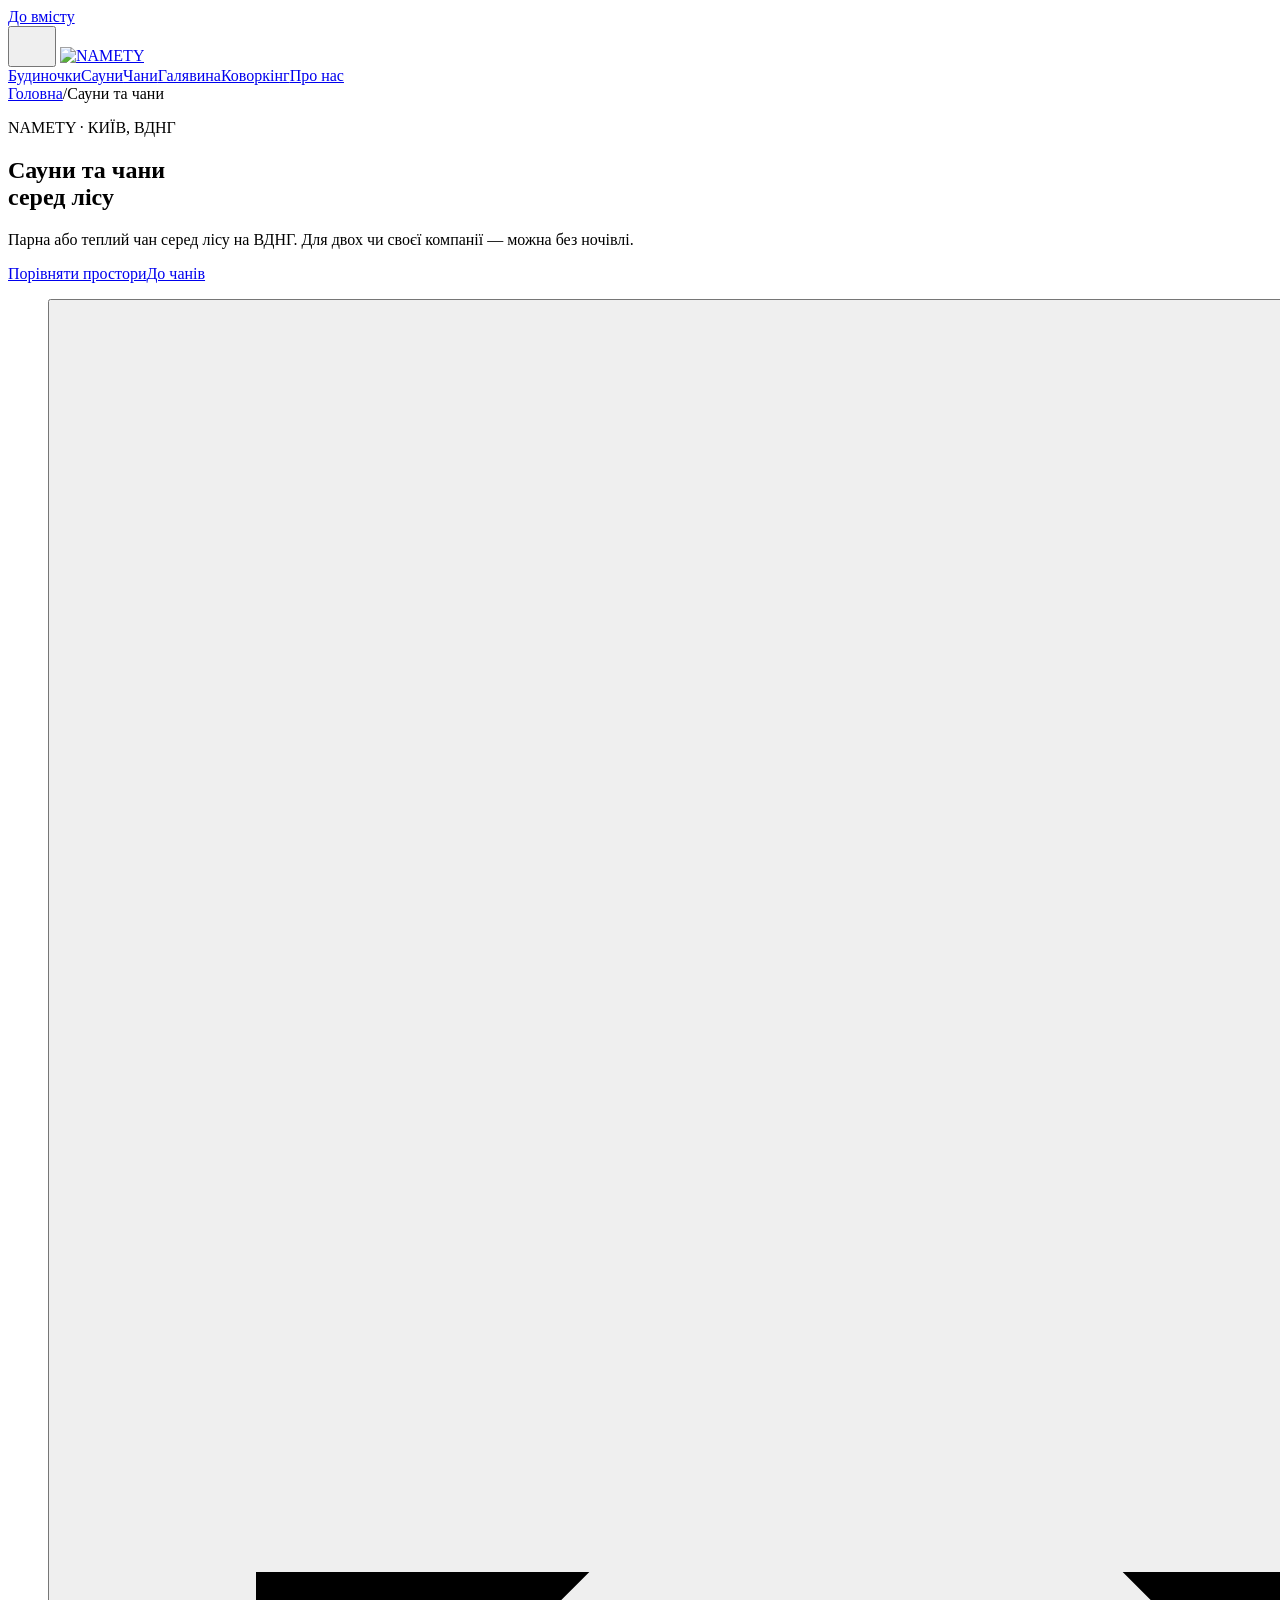
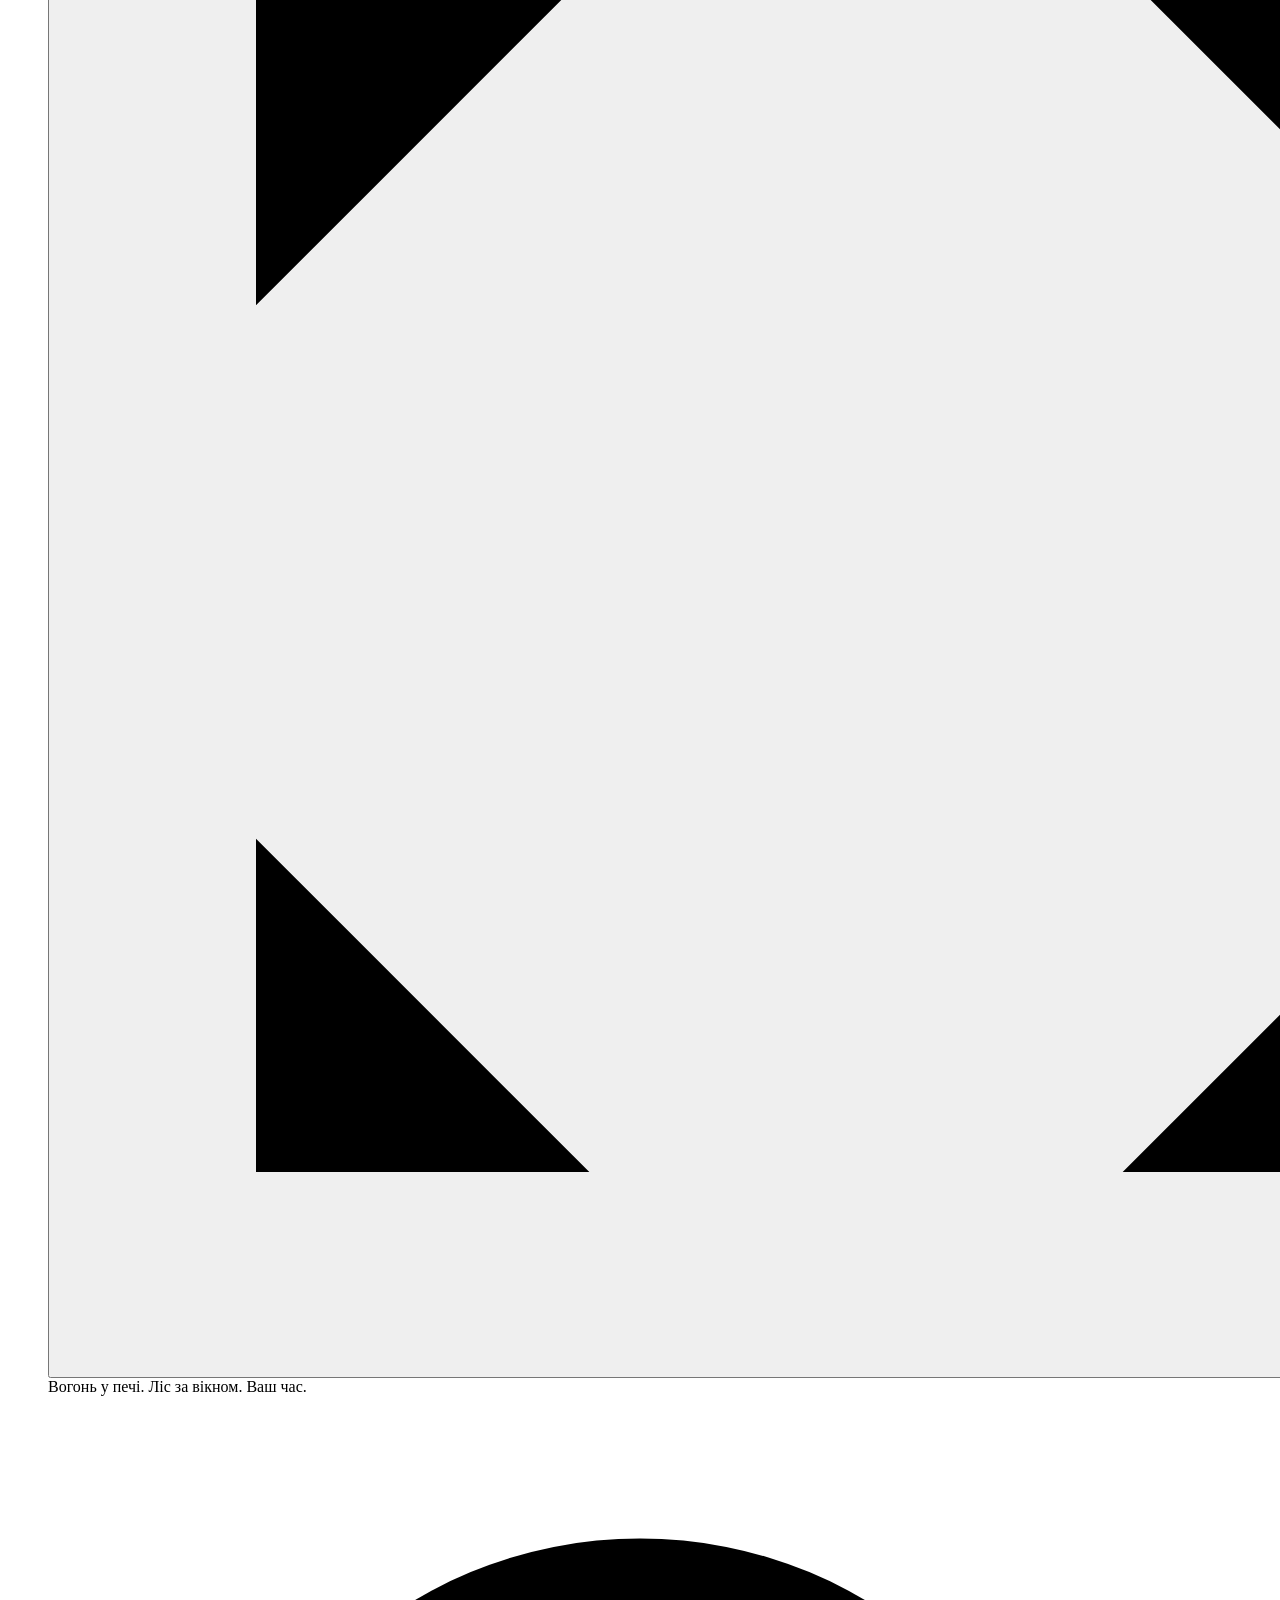
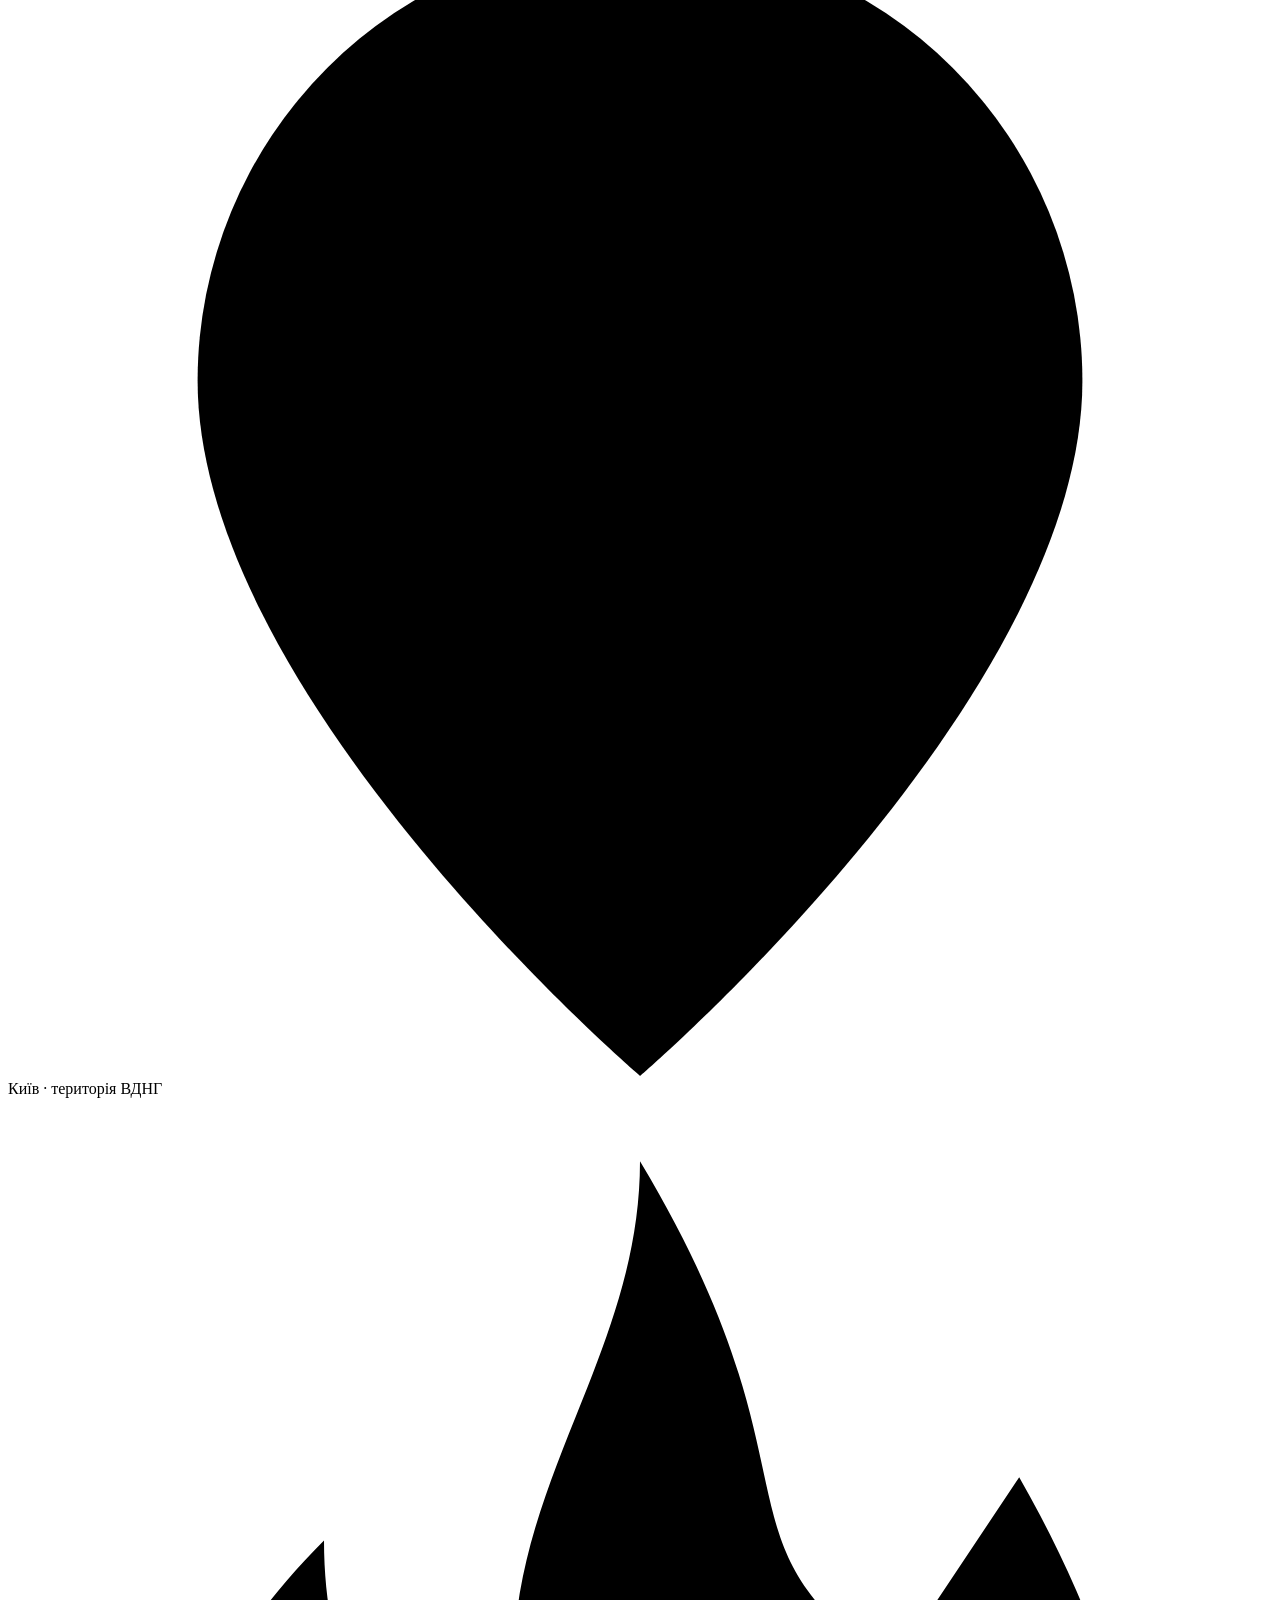
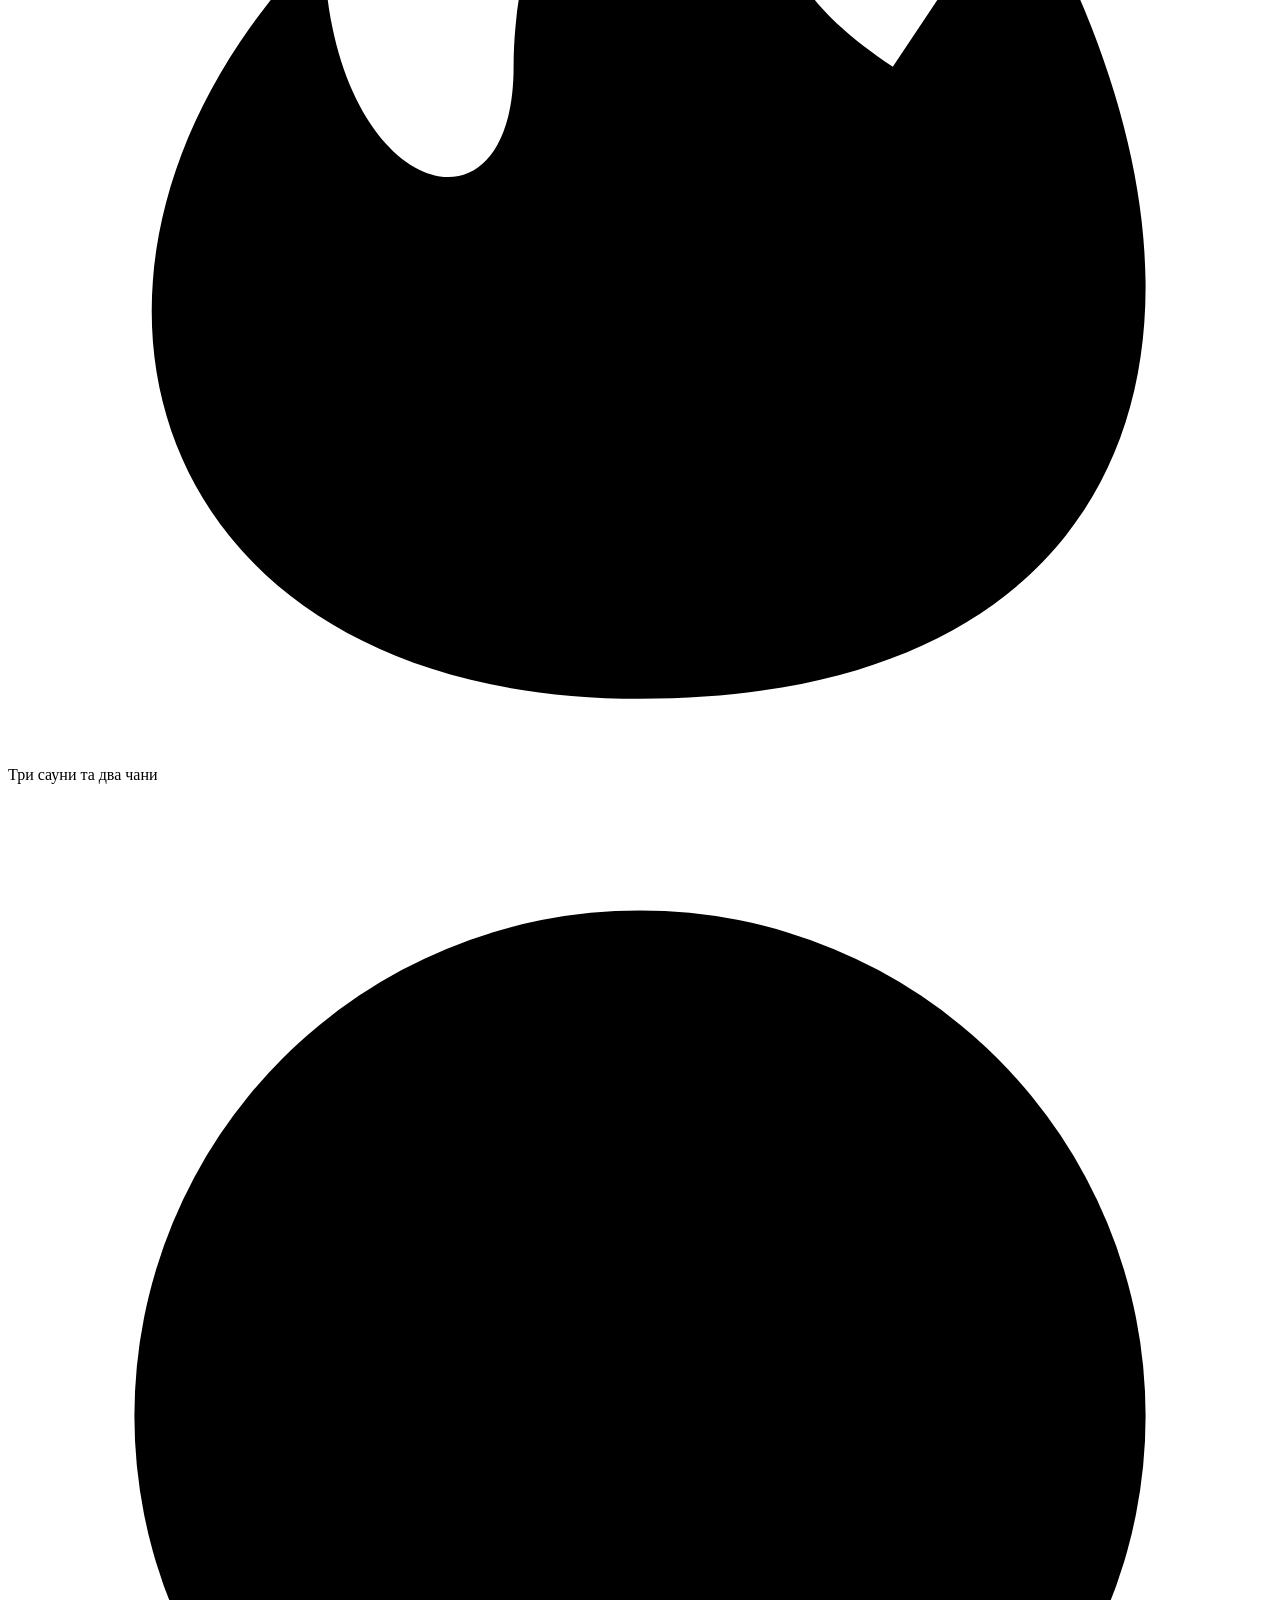
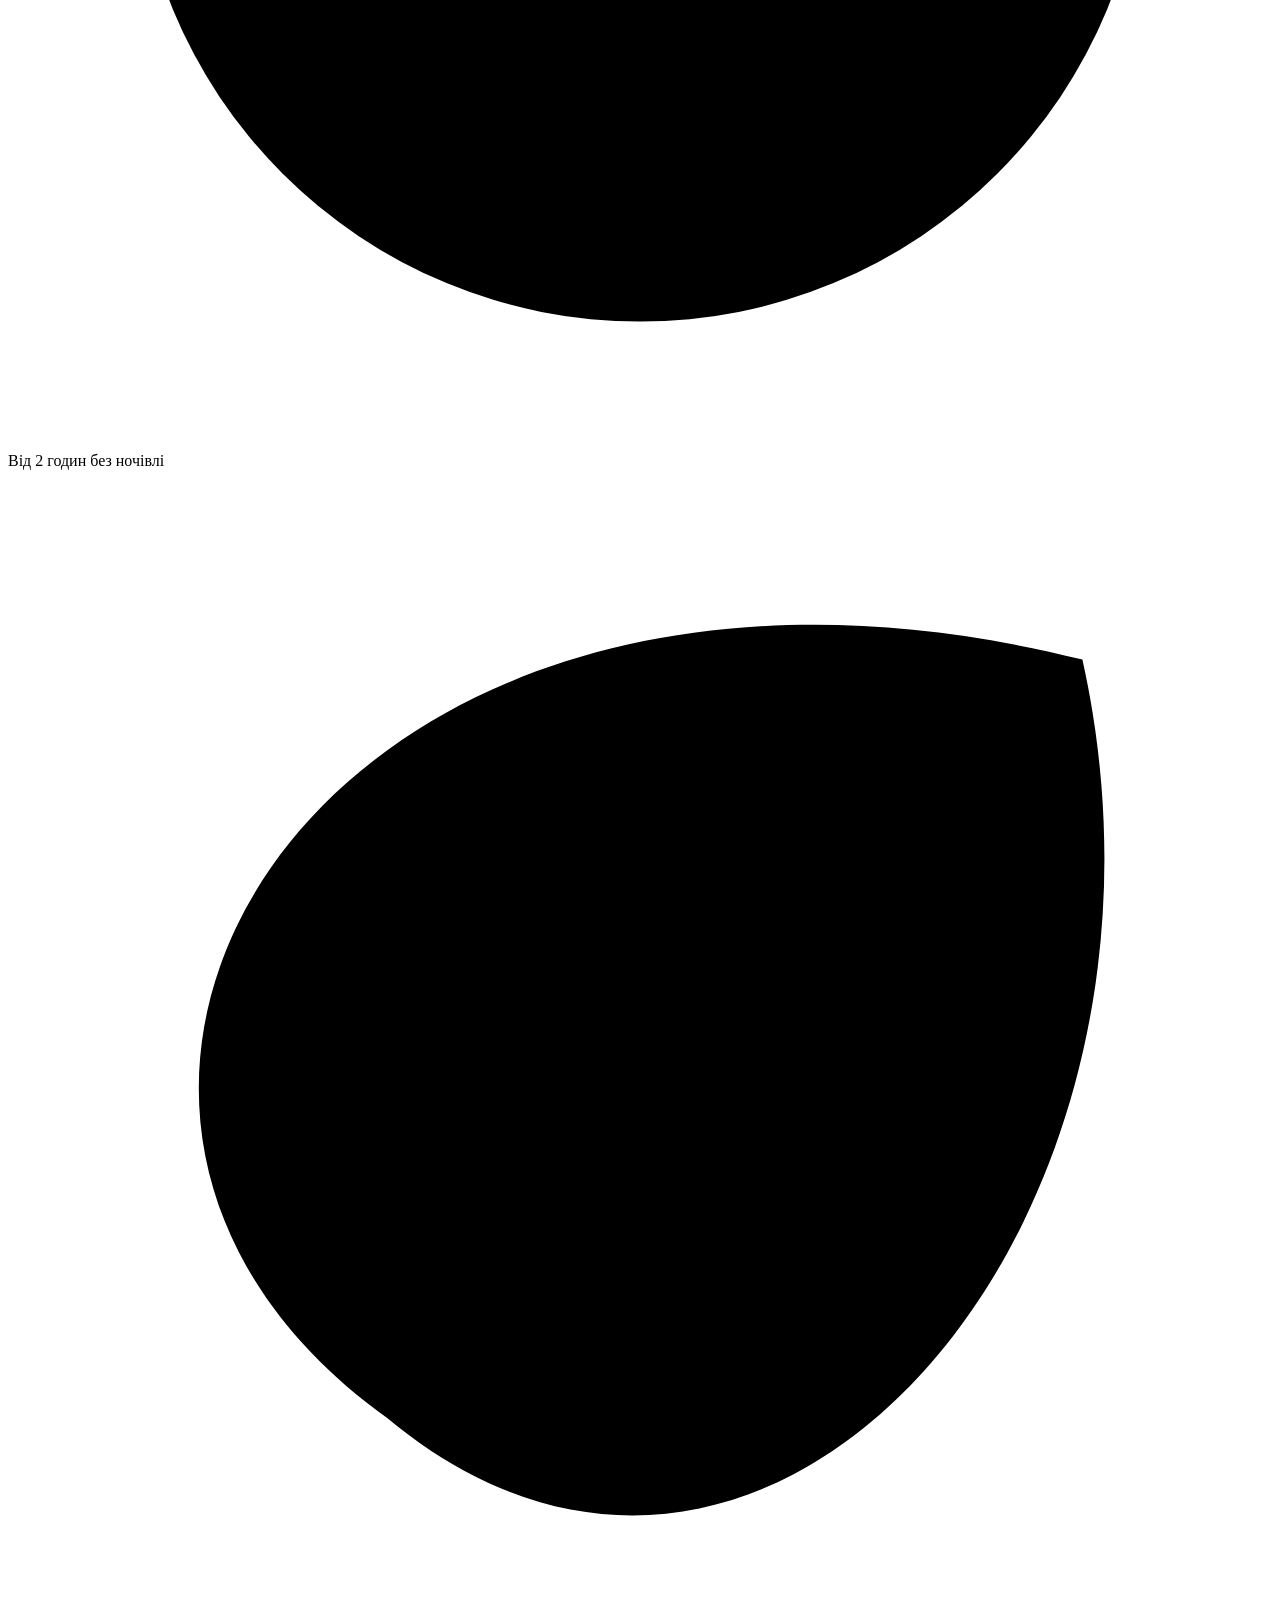
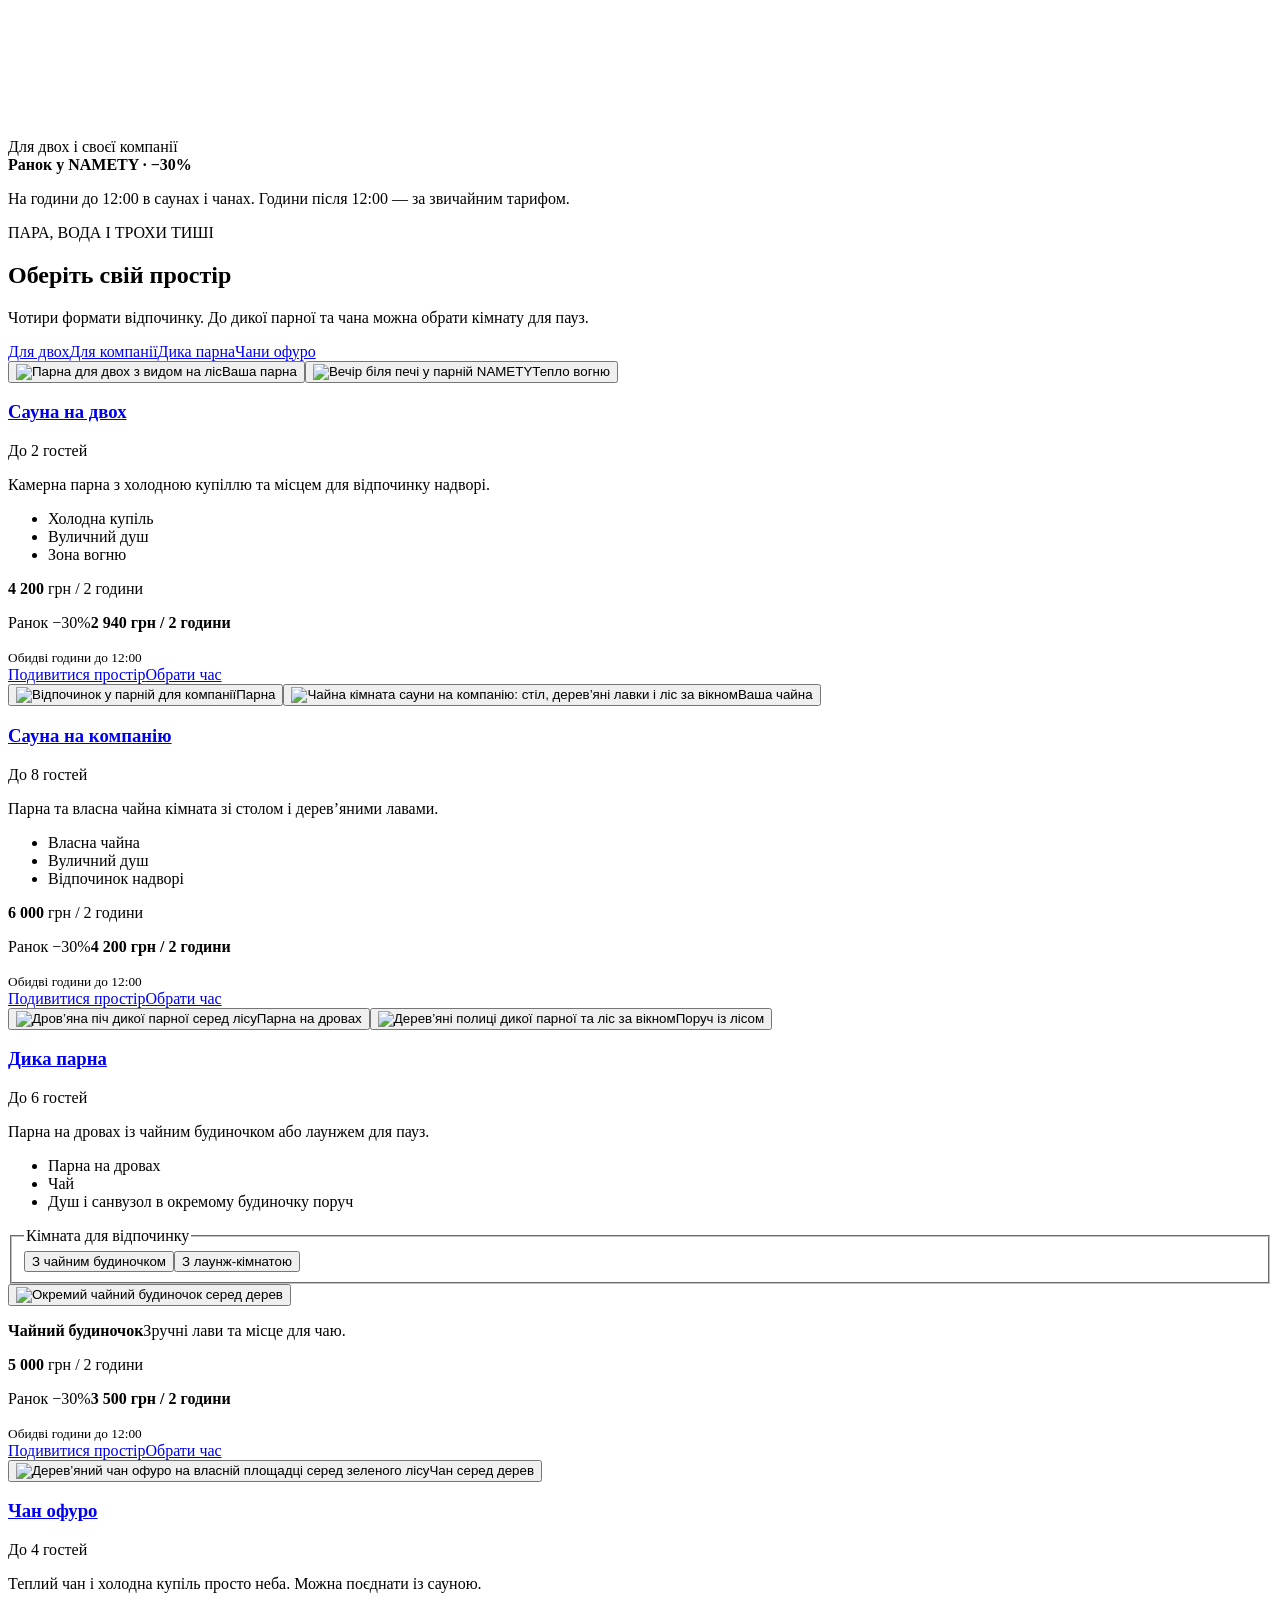
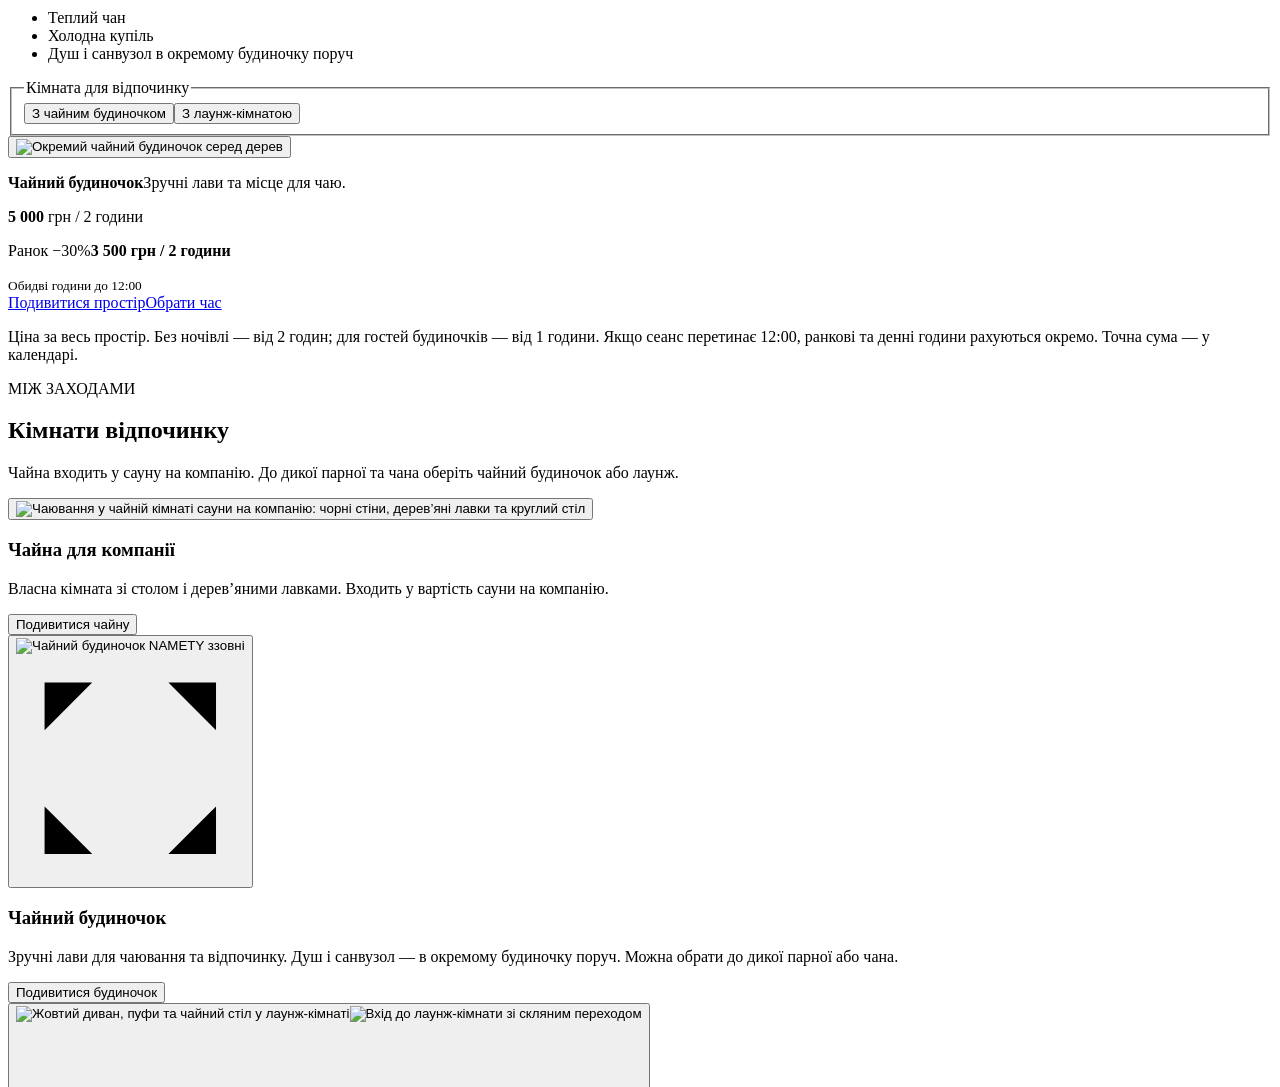
==== commit 57fdd9aa: "Simplify catalogue pricing by removing repeated labels" ====
--- a/index.html
+++ b/index.html
@@ -16,12 +16,12 @@
 <section aria-labelledby="hero-title" class="container spa-hero"><div><p class="kicker">NAMETY · КИЇВ, ВДНГ</p><h1 id="hero-title">Сауни та чани<br/>серед лісу</h1><p class="hero-copy">Парна або теплий чан серед лісу на ВДНГ. Для двох чи своєї компанії — можна без ночівлі.</p><div class="hero-actions"><a class="button button-dark" href="#choose">Порівняти простори</a><a class="text-link" href="#tubs">До чанів</a></div></div><figure class="hero-figure"><button aria-label="Збільшити фотографію парної" class="hero-photo" data-gallery="hero" type="button"><img alt="Горить вогонь у дров’яній печі, за великим вікном парної — зелений ліс" fetchpriority="high" height="1067" sizes="(max-width:600px) calc(100vw - 40px), 660px" src="/namety-sauna-details-prototype/assets/spa-page/sauna-hero-1000.webp" srcset="/namety-sauna-details-prototype/assets/spa-page/sauna-hero-640.webp 640w, /namety-sauna-details-prototype/assets/spa-page/sauna-hero-1000.webp 1000w, /namety-sauna-details-prototype/assets/spa-page/sauna-hero-1600.webp 1600w" width="1600"/><span class="image-hint"><svg aria-hidden="true" viewbox="0 0 24 24"><path d="M3 8V3h5m8 0h5v5M3 16v5h5m8 0h5v-5"></path></svg></span></button><figcaption>Вогонь у печі. Ліс за вікном. Ваш час.</figcaption></figure></section>
 <div class="container quick-facts"><span><svg aria-hidden="true" viewbox="0 0 20 20"><path d="M17 9c0 5-7 11-7 11S3 14 3 9a7 7 0 1 1 14 0Z"></path><circle cx="10" cy="9" r="2.5"></circle></svg>Київ · територія ВДНГ</span><span><svg aria-hidden="true" viewbox="0 0 20 20"><path d="M10 1c3 5 1 6 4 8l2-3c4 7 2 13-6 13C2 19 0 12 5 7c0 4 3 5 3 2 0-3 2-5 2-8Z"></path></svg>Три сауни та два чани</span><span><svg aria-hidden="true" viewbox="0 0 20 20"><circle cx="10" cy="10" r="8"></circle><path d="M10 5v5l3 2"></path></svg>Від 2 годин без ночівлі</span><span><svg aria-hidden="true" viewbox="0 0 20 20"><path d="M17 3C5 0-1 10 6 15c6 5 13-3 11-12Z M4 18 14 6"></path></svg>Для двох і своєї компанії</span></div>
 <aside aria-label="Ранковий тариф" class="container morning-banner"><strong>Ранок у NAMETY · −30%</strong><p>На години до 12:00 в саунах і чанах. Години після 12:00 — за звичайним тарифом.</p></aside><section aria-labelledby="choose-title" class="container catalog" id="choose"><div class="section-heading"><div><p class="kicker">ПАРА, ВОДА І ТРОХИ ТИШІ</p><h2 id="choose-title">Оберіть свій простір</h2></div><p>Чотири формати відпочинку. До дикої парної та чана можна обрати кімнату для пауз.</p></div><nav aria-label="Оберіть формат відпочинку" class="format-nav"><a href="#couple">Для двох</a><a href="#company">Для компанії</a><a href="#wild">Дика парна</a><a href="#tubs">Чани офуро</a></nav><div class="spa-grid">
-<article aria-labelledby="couple-title" class="spa-card" id="couple"><div class="card-media"><button aria-label="Парна для двох з видом на ліс. Відкрити фото" data-gallery="sauna_couple" data-index="0" type="button"><img alt="Парна для двох з видом на ліс" decoding="async" loading="lazy" src="/namety-sauna-details-prototype/assets/spa-gallery/sauna-couple-01.webp"/><span class="media-caption">Ваша парна</span></button><button aria-label="Вечір біля печі у парній NAMETY. Відкрити фото" data-gallery="sauna_couple" data-index="4" type="button"><img alt="Вечір біля печі у парній NAMETY" decoding="async" loading="lazy" src="/namety-sauna-details-prototype/assets/spa-gallery/sauna-couple-05.webp"/><span class="media-caption">Тепло вогню</span></button></div><div class="card-top"><h3 id="couple-title"><a href="/namety-sauna-details-prototype/saunas/sauna-for-couple/">Сауна на двох</a></h3><span class="capacity">До 2 гостей</span></div><p class="card-intro">Камерна парна з холодною купіллю та місцем для відпочинку надворі.</p><ul class="inclusions"><li>Холодна купіль</li><li>Вуличний душ</li><li>Зона вогню</li></ul><div class="card-bottom"><div class="catalog-price"><p class="catalog-price-label">Звичайний тариф</p><p class="price"><strong>4 200</strong> <span>грн / 2 години</span><small>За весь простір · <span>2 100</span> грн / год</small></p><div class="catalog-morning"><p><span>Ранок −30%</span><strong><span>2 940</span> грн / 2 години</strong></p><small>Обидві години до 12:00</small></div></div><div class="catalog-card-actions"><a aria-label="Подивитися простір: Сауна на двох" class="button button-dark card-detail" href="/namety-sauna-details-prototype/saunas/sauna-for-couple/">Подивитися простір</a><a class="catalog-booking" href="https://namety.ua/booking?service=sauna#booking">Обрати час</a></div></div></article>
-<article aria-labelledby="company-title" class="spa-card" id="company"><div class="card-media"><button aria-label="Відпочинок у парній для компанії. Відкрити фото" data-gallery="sauna_company" data-index="5" type="button"><img alt="Відпочинок у парній для компанії" decoding="async" loading="lazy" src="/namety-sauna-details-prototype/assets/spa-page/company-10.webp"/><span class="media-caption">Парна</span></button><button aria-label="Чайна кімната сауни на компанію: стіл, дерев’яні лавки і ліс за вікном. Відкрити фото" data-gallery="company_tea" data-index="1" type="button"><img alt="Чайна кімната сауни на компанію: стіл, дерев’яні лавки і ліс за вікном" decoding="async" loading="lazy" src="/namety-sauna-details-prototype/assets/spa-page/company-02.webp"/><span class="media-caption">Ваша чайна</span></button></div><div class="card-top"><h3 id="company-title"><a href="/namety-sauna-details-prototype/saunas/sauna-for-company/">Сауна на компанію</a></h3><span class="capacity">До 8 гостей</span></div><p class="card-intro">Парна та власна чайна кімната зі столом і дерев’яними лавами.</p><ul class="inclusions"><li>Власна чайна</li><li>Вуличний душ</li><li>Відпочинок надворі</li></ul><div class="card-bottom"><div class="catalog-price"><p class="catalog-price-label">Звичайний тариф</p><p class="price"><strong>6 000</strong> <span>грн / 2 години</span><small>За весь простір · <span>3 000</span> грн / год</small></p><div class="catalog-morning"><p><span>Ранок −30%</span><strong><span>4 200</span> грн / 2 години</strong></p><small>Обидві години до 12:00</small></div></div><div class="catalog-card-actions"><a aria-label="Подивитися простір: Сауна на компанію" class="button button-dark card-detail" href="/namety-sauna-details-prototype/saunas/sauna-for-company/">Подивитися простір</a><a class="catalog-booking" href="https://namety.ua/booking?service=sauna#booking">Обрати час</a></div></div></article>
+<article aria-labelledby="couple-title" class="spa-card" id="couple"><div class="card-media"><button aria-label="Парна для двох з видом на ліс. Відкрити фото" data-gallery="sauna_couple" data-index="0" type="button"><img alt="Парна для двох з видом на ліс" decoding="async" loading="lazy" src="/namety-sauna-details-prototype/assets/spa-gallery/sauna-couple-01.webp"/><span class="media-caption">Ваша парна</span></button><button aria-label="Вечір біля печі у парній NAMETY. Відкрити фото" data-gallery="sauna_couple" data-index="4" type="button"><img alt="Вечір біля печі у парній NAMETY" decoding="async" loading="lazy" src="/namety-sauna-details-prototype/assets/spa-gallery/sauna-couple-05.webp"/><span class="media-caption">Тепло вогню</span></button></div><div class="card-top"><h3 id="couple-title"><a href="/namety-sauna-details-prototype/saunas/sauna-for-couple/">Сауна на двох</a></h3><span class="capacity">До 2 гостей</span></div><p class="card-intro">Камерна парна з холодною купіллю та місцем для відпочинку надворі.</p><ul class="inclusions"><li>Холодна купіль</li><li>Вуличний душ</li><li>Зона вогню</li></ul><div class="card-bottom"><div class="catalog-price"><p class="price"><strong>4 200</strong> <span>грн / 2 години</span></p><div class="catalog-morning"><p><span>Ранок −30%</span><strong><span>2 940</span> грн / 2 години</strong></p><small>Обидві години до 12:00</small></div></div><div class="catalog-card-actions"><a aria-label="Подивитися простір: Сауна на двох" class="button button-dark card-detail" href="/namety-sauna-details-prototype/saunas/sauna-for-couple/">Подивитися простір</a><a class="catalog-booking" href="https://namety.ua/booking?service=sauna#booking">Обрати час</a></div></div></article>
+<article aria-labelledby="company-title" class="spa-card" id="company"><div class="card-media"><button aria-label="Відпочинок у парній для компанії. Відкрити фото" data-gallery="sauna_company" data-index="5" type="button"><img alt="Відпочинок у парній для компанії" decoding="async" loading="lazy" src="/namety-sauna-details-prototype/assets/spa-page/company-10.webp"/><span class="media-caption">Парна</span></button><button aria-label="Чайна кімната сауни на компанію: стіл, дерев’яні лавки і ліс за вікном. Відкрити фото" data-gallery="company_tea" data-index="1" type="button"><img alt="Чайна кімната сауни на компанію: стіл, дерев’яні лавки і ліс за вікном" decoding="async" loading="lazy" src="/namety-sauna-details-prototype/assets/spa-page/company-02.webp"/><span class="media-caption">Ваша чайна</span></button></div><div class="card-top"><h3 id="company-title"><a href="/namety-sauna-details-prototype/saunas/sauna-for-company/">Сауна на компанію</a></h3><span class="capacity">До 8 гостей</span></div><p class="card-intro">Парна та власна чайна кімната зі столом і дерев’яними лавами.</p><ul class="inclusions"><li>Власна чайна</li><li>Вуличний душ</li><li>Відпочинок надворі</li></ul><div class="card-bottom"><div class="catalog-price"><p class="price"><strong>6 000</strong> <span>грн / 2 години</span></p><div class="catalog-morning"><p><span>Ранок −30%</span><strong><span>4 200</span> грн / 2 години</strong></p><small>Обидві години до 12:00</small></div></div><div class="catalog-card-actions"><a aria-label="Подивитися простір: Сауна на компанію" class="button button-dark card-detail" href="/namety-sauna-details-prototype/saunas/sauna-for-company/">Подивитися простір</a><a class="catalog-booking" href="https://namety.ua/booking?service=sauna#booking">Обрати час</a></div></div></article>
 <article aria-labelledby="wild-title" class="spa-card wild-card" data-variant-card="" id="wild"><div class="card-media"><button aria-label="Дров’яна піч дикої парної серед лісу. Відкрити фото" data-gallery="sauna_wild" data-index="0" type="button"><img alt="Дров’яна піч дикої парної серед лісу" decoding="async" loading="lazy" src="/namety-sauna-details-prototype/assets/spa-gallery/sauna-wild-01.webp"/><span class="media-caption">Парна на дровах</span></button><button aria-label="Дерев’яні полиці дикої парної та ліс за вікном. Відкрити фото" data-gallery="sauna_wild" data-index="2" type="button"><img alt="Дерев’яні полиці дикої парної та ліс за вікном" decoding="async" loading="lazy" src="/namety-sauna-details-prototype/assets/spa-gallery/sauna-wild-03.webp"/><span class="media-caption">Поруч із лісом</span></button></div><div><div class="card-top"><h3 id="wild-title"><a data-detail-link="" href="/namety-sauna-details-prototype/saunas/wild-sauna-tea-house/">Дика парна</a></h3><span class="capacity">До 6 гостей</span></div><p class="card-intro">Парна на дровах із чайним будиночком або лаунжем для пауз.</p><ul class="inclusions"><li>Парна на дровах</li><li>Чай</li><li data-room-facilities="">Душ і санвузол в окремому будиночку поруч</li></ul><fieldset class="room-picker"><legend>Кімната для відпочинку</legend><button aria-pressed="true" data-kind="sauna" data-room="tea" type="button">З чайним будиночком</button><button aria-pressed="false" data-kind="sauna" data-room="lounge" type="button">З лаунж-кімнатою</button></fieldset>
-<div class="selected-room"><button aria-label="Фото чайного будиночка" data-gallery="tea_house" data-room-gallery="" type="button"><img alt="Окремий чайний будиночок серед дерев" decoding="async" loading="lazy" src="/namety-sauna-details-prototype/assets/spa-gallery/lounge-02.webp"/></button><p><strong data-room-name="">Чайний будиночок</strong><span data-room-note="">Зручні лави та місце для чаю.</span></p></div><div class="card-bottom"><div class="catalog-price"><p class="catalog-price-label">Звичайний тариф</p><p class="price"><strong data-price="">5 000</strong> <span>грн / 2 години</span><small>За весь простір · <span data-hour-price="">2 500</span> грн / год</small></p><div class="catalog-morning"><p><span>Ранок −30%</span><strong><span data-morning-price="">3 500</span> грн / 2 години</strong></p><small>Обидві години до 12:00</small></div></div><div class="catalog-card-actions"><a aria-label="Подивитися простір: Дика парна з чайним будиночком" class="button button-dark card-detail" data-detail-link="" href="/namety-sauna-details-prototype/saunas/wild-sauna-tea-house/">Подивитися простір</a><a class="catalog-booking" href="https://namety.ua/booking?service=sauna#booking">Обрати час</a></div></div></div></article>
+<div class="selected-room"><button aria-label="Фото чайного будиночка" data-gallery="tea_house" data-room-gallery="" type="button"><img alt="Окремий чайний будиночок серед дерев" decoding="async" loading="lazy" src="/namety-sauna-details-prototype/assets/spa-gallery/lounge-02.webp"/></button><p><strong data-room-name="">Чайний будиночок</strong><span data-room-note="">Зручні лави та місце для чаю.</span></p></div><div class="card-bottom"><div class="catalog-price"><p class="price"><strong data-price="">5 000</strong> <span>грн / 2 години</span></p><div class="catalog-morning"><p><span>Ранок −30%</span><strong><span data-morning-price="">3 500</span> грн / 2 години</strong></p><small>Обидві години до 12:00</small></div></div><div class="catalog-card-actions"><a aria-label="Подивитися простір: Дика парна з чайним будиночком" class="button button-dark card-detail" data-detail-link="" href="/namety-sauna-details-prototype/saunas/wild-sauna-tea-house/">Подивитися простір</a><a class="catalog-booking" href="https://namety.ua/booking?service=sauna#booking">Обрати час</a></div></div></div></article>
 <article aria-labelledby="tub-title" class="spa-card wide" data-variant-card="" id="ofuro"><span aria-hidden="true" class="catalog-anchor" id="tubs"></span><div class="card-media single"><button aria-label="Дерев’яний чан офуро на власній площадці серед зеленого лісу. Відкрити фото" data-gallery="tubs" data-index="0" type="button"><img alt="Дерев’яний чан офуро на власній площадці серед зеленого лісу" decoding="async" loading="lazy" src="/namety-sauna-details-prototype/assets/tub.webp"/><span class="media-caption">Чан серед дерев</span></button></div><div><div class="card-top"><h3 id="tub-title"><a data-detail-link="" href="/namety-sauna-details-prototype/saunas/ofuro-tea-house/">Чан офуро</a></h3><span class="capacity">До 4 гостей</span></div><p class="card-intro">Теплий чан і холодна купіль просто неба. Можна поєднати із сауною.</p><ul class="inclusions"><li>Теплий чан</li><li>Холодна купіль</li><li data-room-facilities="">Душ і санвузол в окремому будиночку поруч</li></ul><fieldset class="room-picker"><legend>Кімната для відпочинку</legend><button aria-pressed="true" data-kind="tub" data-room="tea" type="button">З чайним будиночком</button><button aria-pressed="false" data-kind="tub" data-room="lounge" type="button">З лаунж-кімнатою</button></fieldset>
-<div class="selected-room"><button aria-label="Фото чайного будиночка" data-gallery="tea_house" data-room-gallery="" type="button"><img alt="Окремий чайний будиночок серед дерев" decoding="async" loading="lazy" src="/namety-sauna-details-prototype/assets/spa-gallery/lounge-02.webp"/></button><p><strong data-room-name="">Чайний будиночок</strong><span data-room-note="">Зручні лави та місце для чаю.</span></p></div><div class="card-bottom"><div class="catalog-price"><p class="catalog-price-label">Звичайний тариф</p><p class="price"><strong data-price="">5 000</strong> <span>грн / 2 години</span><small>За весь простір · <span data-hour-price="">2 500</span> грн / год</small></p><div class="catalog-morning"><p><span>Ранок −30%</span><strong><span data-morning-price="">3 500</span> грн / 2 години</strong></p><small>Обидві години до 12:00</small></div></div><div class="catalog-card-actions"><a aria-label="Подивитися простір: Чан офуро з чайним будиночком" class="button button-dark card-detail" data-detail-link="" href="/namety-sauna-details-prototype/saunas/ofuro-tea-house/">Подивитися простір</a><a class="catalog-booking" href="https://namety.ua/booking?service=tub#booking">Обрати час</a></div></div></div></article></div><p class="rate-note">Ціна за весь простір. Без ночівлі — від 2 годин; для гостей будиночків — від 1 години. Якщо сеанс перетинає 12:00, ранкові та денні години рахуються окремо. Точна сума — у календарі.</p></section>
+<div class="selected-room"><button aria-label="Фото чайного будиночка" data-gallery="tea_house" data-room-gallery="" type="button"><img alt="Окремий чайний будиночок серед дерев" decoding="async" loading="lazy" src="/namety-sauna-details-prototype/assets/spa-gallery/lounge-02.webp"/></button><p><strong data-room-name="">Чайний будиночок</strong><span data-room-note="">Зручні лави та місце для чаю.</span></p></div><div class="card-bottom"><div class="catalog-price"><p class="price"><strong data-price="">5 000</strong> <span>грн / 2 години</span></p><div class="catalog-morning"><p><span>Ранок −30%</span><strong><span data-morning-price="">3 500</span> грн / 2 години</strong></p><small>Обидві години до 12:00</small></div></div><div class="catalog-card-actions"><a aria-label="Подивитися простір: Чан офуро з чайним будиночком" class="button button-dark card-detail" data-detail-link="" href="/namety-sauna-details-prototype/saunas/ofuro-tea-house/">Подивитися простір</a><a class="catalog-booking" href="https://namety.ua/booking?service=tub#booking">Обрати час</a></div></div></div></article></div><p class="rate-note">Ціна за весь простір. Без ночівлі — від 2 годин; для гостей будиночків — від 1 години. Якщо сеанс перетинає 12:00, ранкові та денні години рахуються окремо. Точна сума — у календарі.</p></section>
 <section aria-labelledby="rest-title" class="rest-section" id="rest"><div class="container"><div class="rest-heading"><div><p class="kicker">МІЖ ЗАХОДАМИ</p><h2 id="rest-title">Кімнати відпочинку</h2></div><p>Чайна входить у сауну на компанію. До дикої парної та чана оберіть чайний будиночок або лаунж.</p></div><div class="rest-grid"><article class="rest-card"><button aria-label="Відкрити фото чайної сауни на компанію" class="rest-photo" data-gallery="company_tea" type="button"><img alt="Чаювання у чайній кімнаті сауни на компанію: чорні стіни, дерев’яні лавки та круглий стіл" height="853" loading="lazy" src="/namety-sauna-details-prototype/assets/spa-page/company-01.webp" width="1280"/></button><h3>Чайна для компанії</h3><p>Власна кімната зі столом і дерев’яними лавками. Входить у вартість сауни на компанію.</p><button class="text-link" data-gallery="company_tea" type="button">Подивитися чайну</button></article><article class="rest-card"><button aria-label="Відкрити фото чайного будиночка" class="rest-photo" data-gallery="tea_house" type="button"><img alt="Чайний будиночок NAMETY ззовні" decoding="async" loading="lazy" src="/namety-sauna-details-prototype/assets/spa-gallery/lounge-02.webp"/><span class="image-hint"><svg aria-hidden="true" viewbox="0 0 24 24"><path d="M3 8V3h5m8 0h5v5M3 16v5h5m8 0h5v-5"></path></svg></span></button><h3>Чайний будиночок</h3><p>Зручні лави для чаювання та відпочинку. Душ і санвузол — в окремому будиночку поруч. Можна обрати до дикої парної або чана.</p><button class="text-link" data-gallery="tea_house" type="button">Подивитися будиночок</button></article><article class="rest-card"><button aria-label="Відкрити фото лаунж-кімнати" class="rest-photo duo" data-gallery="lounge" type="button"><img alt="Жовтий диван, пуфи та чайний стіл у лаунж-кімнаті" decoding="async" loading="lazy" src="/namety-sauna-details-prototype/assets/spa-gallery/sauna-wild-05.webp"/><img alt="Вхід до лаунж-кімнати зі скляним переходом" decoding="async" loading="lazy" src="/namety-sauna-details-prototype/assets/spa-gallery/sauna-wild-07.webp"/><span class="image-hint"><svg aria-hidden="true" viewbox="0 0 24 24"><path d="M3 8V3h5m8 0h5v5M3 16v5h5m8 0h5v-5"></path></svg></span></button><h3>Лаунж-кімната</h3><p>М’які меблі для відпочинку. Душ і санвузол розташовані в приміщенні лаунжу. Можна обрати до дикої парної або чана.</p><button class="text-link" data-gallery="lounge" type="button">Подивитися лаунж</button></article></div></div></section>
 <section aria-labelledby="private-title" class="container private-spa" id="private"><div><p class="kicker">ДЛЯ ОСОБЛИВОЇ ЗУСТРІЧІ</p><h2 id="private-title">Уся SPA-зона.<br/>Тільки ваша компанія.</h2><p>Зібратися ширшим колом, переходити від пари до чана й завершити вечір біля вогню. Формат та вартість узгодимо разом.</p><div class="private-facts"><div><strong>3</strong><span>сауни</span></div><div><strong>2</strong><span>чани</span></div><div><strong>до 16</strong><span>гостей</span></div></div><a class="button" href="tel:+380936668999">Узгодити з командою</a></div><figure><img alt="Простір NAMETY серед дерев: будиночок, шезлонги та зона вогню" decoding="async" height="933" loading="lazy" src="/namety-sauna-details-prototype/assets/spa-gallery/lounge-03.webp" width="1400"/></figure></section>
 <section aria-labelledby="faq-title" class="container faq-section" id="faq"><div><p class="kicker">ПЕРЕД ВІЗИТОМ</p><h2 id="faq-title">Перед візитом</h2><p>Кілька відповідей для вашого першого відпочинку в NAMETY.</p><a class="text-link" href="tel:+380936668999">+38 093 666 89 99</a></div><div class="faq-list"><details name="spa-faq"><summary>Як діє ранкова знижка −30%?</summary><div class="faq-answer">Знижка діє на години до 12:00 у всіх саунах і чанах. Години з 12:00 оплачуються за звичайним тарифом. Наприклад, сауна на двох: 10:00–12:00 — 2 940 грн; 11:00–13:00 — 3 570 грн; 12:00–14:00 — 4 200 грн. Точну суму для обраного часу покаже календар.</div></details><details name="spa-faq"><summary>Можна приїхати без ночівлі?</summary><div class="faq-answer"><p>Так. Сауни та чани можна бронювати окремо від будиночка. Мінімальна тривалість для гостей без ночівлі — 2 години.</p></div></details><details name="spa-faq"><summary>Ціна за людину чи за весь простір?</summary><div class="faq-answer"><p>За весь обраний простір на годину, у межах зазначеної місткості. Для дикої парної та чана вартість залежить від кімнати відпочинку: з чайним будиночком — 2 500 грн/год, з лаунж-кімнатою — 3 000 грн/год.</p></div></details><details name="spa-faq"><summary>Чим відрізняються чайна, будиночок і лаунж?</summary><div class="faq-answer"><p>Чайна кімната є частиною сауни на компанію. До дикої парної або чана можна обрати чайний будиночок зі зручними лавами чи лаунж із м’якими меблями. У лаунжі душ і санвузол знаходяться в тому самому приміщенні, а біля чайного будиночка — в окремому будиночку поруч.</p></div></details><details name="spa-faq"><summary>Як обрати дату та час?</summary><div class="faq-answer"><p>Натисніть «Обрати час» біля потрібного формату. У бронюванні відкриється категорія саун або чанів: там оберіть конкретний простір, дату й час. Наявність та остаточна сума відображаються в календарі.</p></div></details><details name="spa-faq"><summary>Чи можна поєднати парну та чан?</summary><div class="faq-answer"><p>Таке поєднання допоможе спланувати команда NAMETY. Зателефонуйте нам, щоб узгодити простори та час, або запитайте про оренду всієї SPA-зони.</p></div></details><details name="spa-faq"><summary>Що взяти із собою?</summary><div class="faq-answer"><p>Візьміть зручні капці й купальний одяг для відпочинку у воді. Наявність рушників та інших банних речей уточніть у команди перед приїздом.</p></div></details><details name="spa-faq"><summary>Де ви знаходитесь і чи є паркування?</summary><div class="faq-answer"><p>Ми в Києві, на території ВДНГ. Для гостей є паркування. <a href="https://namety.ua/contacts">Маршрут і контакти</a> допоможуть спланувати дорогу.</p></div></details></div></section><section aria-label="Продовжити відпочинок" class="container closing"><div><p class="kicker">НЕ ПОСПІШАТИ ДОДОМУ</p><h3>А якщо залишитися до ранку?</h3><p>Після пари — вечір у будиночку. Зранку — кава й ліс за вікном.</p><a class="text-link" href="https://namety.ua/cabins">Обрати будиночок</a></div><div><p class="kicker">ТЕПЛО ДЛЯ БЛИЗЬКИХ</p><h3>Подарувати цей час.</h3><p>Сертифікат NAMETY — запрошення на кілька годин тепла або цілий день серед лісу.</p><a class="text-link" href="https://namety.ua/certificates">Подарункові сертифікати</a></div></section></main><footer aria-label="NAMETY — контакти та навігація" class="nm-footer-root" data-namety-shared-footer="true" id="footer">
